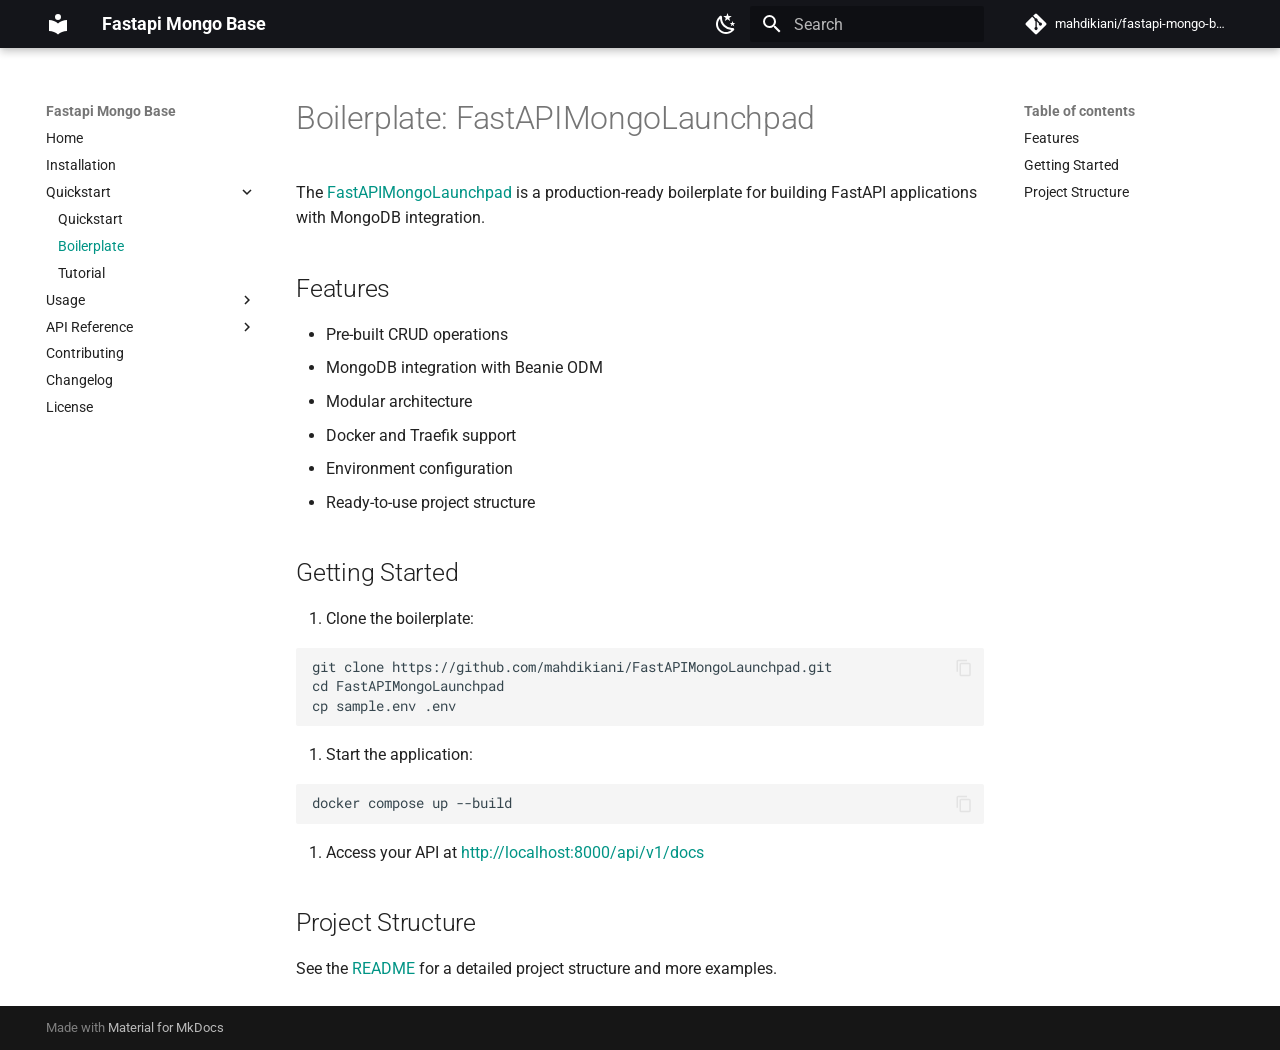
==== boilerplate/index.html @ 97eb563d "Deployed 0d3d8ae with MkDocs version: 1.6.1" ====
<!doctype html>
<html lang="en" class="no-js">
  <head>
    
      <meta charset="utf-8">
      <meta name="viewport" content="width=device-width,initial-scale=1">
      
      
      
      
        <link rel="prev" href="../quickstart/">
      
      
        <link rel="next" href="../tutorial/">
      
      
      <link rel="icon" href="../assets/images/favicon.png">
      <meta name="generator" content="mkdocs-1.6.1, mkdocs-material-9.6.14">
    
    
      
        <title>Boilerplate - Fastapi Mongo Base</title>
      
    
    
      <link rel="stylesheet" href="../assets/stylesheets/main.342714a4.min.css">
      
        
        <link rel="stylesheet" href="../assets/stylesheets/palette.06af60db.min.css">
      
      


    
    
      
    
    
      
        
        
        <link rel="preconnect" href="https://fonts.gstatic.com" crossorigin>
        <link rel="stylesheet" href="https://fonts.googleapis.com/css?family=Roboto:300,300i,400,400i,700,700i%7CRoboto+Mono:400,400i,700,700i&display=fallback">
        <style>:root{--md-text-font:"Roboto";--md-code-font:"Roboto Mono"}</style>
      
    
    
      <link rel="stylesheet" href="../assets/_mkdocstrings.css">
    
      <link rel="stylesheet" href="../extra.css">
    
    <script>__md_scope=new URL("..",location),__md_hash=e=>[...e].reduce(((e,_)=>(e<<5)-e+_.charCodeAt(0)),0),__md_get=(e,_=localStorage,t=__md_scope)=>JSON.parse(_.getItem(t.pathname+"."+e)),__md_set=(e,_,t=localStorage,a=__md_scope)=>{try{t.setItem(a.pathname+"."+e,JSON.stringify(_))}catch(e){}}</script>
    
      

    
    
    
  </head>
  
  
    
    
      
    
    
    
    
    <body dir="ltr" data-md-color-scheme="default" data-md-color-primary="teal" data-md-color-accent="amber">
  
    
    <input class="md-toggle" data-md-toggle="drawer" type="checkbox" id="__drawer" autocomplete="off">
    <input class="md-toggle" data-md-toggle="search" type="checkbox" id="__search" autocomplete="off">
    <label class="md-overlay" for="__drawer"></label>
    <div data-md-component="skip">
      
        
        <a href="#boilerplate-fastapimongolaunchpad" class="md-skip">
          Skip to content
        </a>
      
    </div>
    <div data-md-component="announce">
      
    </div>
    
    
      

  

<header class="md-header md-header--shadow" data-md-component="header">
  <nav class="md-header__inner md-grid" aria-label="Header">
    <a href=".." title="Fastapi Mongo Base" class="md-header__button md-logo" aria-label="Fastapi Mongo Base" data-md-component="logo">
      
  
  <svg xmlns="http://www.w3.org/2000/svg" viewBox="0 0 24 24"><path d="M12 8a3 3 0 0 0 3-3 3 3 0 0 0-3-3 3 3 0 0 0-3 3 3 3 0 0 0 3 3m0 3.54C9.64 9.35 6.5 8 3 8v11c3.5 0 6.64 1.35 9 3.54 2.36-2.19 5.5-3.54 9-3.54V8c-3.5 0-6.64 1.35-9 3.54"/></svg>

    </a>
    <label class="md-header__button md-icon" for="__drawer">
      
      <svg xmlns="http://www.w3.org/2000/svg" viewBox="0 0 24 24"><path d="M3 6h18v2H3zm0 5h18v2H3zm0 5h18v2H3z"/></svg>
    </label>
    <div class="md-header__title" data-md-component="header-title">
      <div class="md-header__ellipsis">
        <div class="md-header__topic">
          <span class="md-ellipsis">
            Fastapi Mongo Base
          </span>
        </div>
        <div class="md-header__topic" data-md-component="header-topic">
          <span class="md-ellipsis">
            
              Boilerplate
            
          </span>
        </div>
      </div>
    </div>
    
      
        <form class="md-header__option" data-md-component="palette">
  
    
    
    
    <input class="md-option" data-md-color-media="" data-md-color-scheme="default" data-md-color-primary="teal" data-md-color-accent="amber"  aria-label="Switch to dark mode"  type="radio" name="__palette" id="__palette_0">
    
      <label class="md-header__button md-icon" title="Switch to dark mode" for="__palette_1" hidden>
        <svg xmlns="http://www.w3.org/2000/svg" viewBox="0 0 24 24"><path d="m17.75 4.09-2.53 1.94.91 3.06-2.63-1.81-2.63 1.81.91-3.06-2.53-1.94L12.44 4l1.06-3 1.06 3zm3.5 6.91-1.64 1.25.59 1.98-1.7-1.17-1.7 1.17.59-1.98L15.75 11l2.06-.05L18.5 9l.69 1.95zm-2.28 4.95c.83-.08 1.72 1.1 1.19 1.85-.32.45-.66.87-1.08 1.27C15.17 23 8.84 23 4.94 19.07c-3.91-3.9-3.91-10.24 0-14.14.4-.4.82-.76 1.27-1.08.75-.53 1.93.36 1.85 1.19-.27 2.86.69 5.83 2.89 8.02a9.96 9.96 0 0 0 8.02 2.89m-1.64 2.02a12.08 12.08 0 0 1-7.8-3.47c-2.17-2.19-3.33-5-3.49-7.82-2.81 3.14-2.7 7.96.31 10.98 3.02 3.01 7.84 3.12 10.98.31"/></svg>
      </label>
    
  
    
    
    
    <input class="md-option" data-md-color-media="" data-md-color-scheme="slate" data-md-color-primary="teal" data-md-color-accent="amber"  aria-label="Switch to light mode"  type="radio" name="__palette" id="__palette_1">
    
      <label class="md-header__button md-icon" title="Switch to light mode" for="__palette_0" hidden>
        <svg xmlns="http://www.w3.org/2000/svg" viewBox="0 0 24 24"><path d="M12 7a5 5 0 0 1 5 5 5 5 0 0 1-5 5 5 5 0 0 1-5-5 5 5 0 0 1 5-5m0 2a3 3 0 0 0-3 3 3 3 0 0 0 3 3 3 3 0 0 0 3-3 3 3 0 0 0-3-3m0-7 2.39 3.42C13.65 5.15 12.84 5 12 5s-1.65.15-2.39.42zM3.34 7l4.16-.35A7.2 7.2 0 0 0 5.94 8.5c-.44.74-.69 1.5-.83 2.29zm.02 10 1.76-3.77a7.131 7.131 0 0 0 2.38 4.14zM20.65 7l-1.77 3.79a7.02 7.02 0 0 0-2.38-4.15zm-.01 10-4.14.36c.59-.51 1.12-1.14 1.54-1.86.42-.73.69-1.5.83-2.29zM12 22l-2.41-3.44c.74.27 1.55.44 2.41.44.82 0 1.63-.17 2.37-.44z"/></svg>
      </label>
    
  
</form>
      
    
    
      <script>var palette=__md_get("__palette");if(palette&&palette.color){if("(prefers-color-scheme)"===palette.color.media){var media=matchMedia("(prefers-color-scheme: light)"),input=document.querySelector(media.matches?"[data-md-color-media='(prefers-color-scheme: light)']":"[data-md-color-media='(prefers-color-scheme: dark)']");palette.color.media=input.getAttribute("data-md-color-media"),palette.color.scheme=input.getAttribute("data-md-color-scheme"),palette.color.primary=input.getAttribute("data-md-color-primary"),palette.color.accent=input.getAttribute("data-md-color-accent")}for(var[key,value]of Object.entries(palette.color))document.body.setAttribute("data-md-color-"+key,value)}</script>
    
    
    
      
      
        <label class="md-header__button md-icon" for="__search">
          
          <svg xmlns="http://www.w3.org/2000/svg" viewBox="0 0 24 24"><path d="M9.5 3A6.5 6.5 0 0 1 16 9.5c0 1.61-.59 3.09-1.56 4.23l.27.27h.79l5 5-1.5 1.5-5-5v-.79l-.27-.27A6.52 6.52 0 0 1 9.5 16 6.5 6.5 0 0 1 3 9.5 6.5 6.5 0 0 1 9.5 3m0 2C7 5 5 7 5 9.5S7 14 9.5 14 14 12 14 9.5 12 5 9.5 5"/></svg>
        </label>
        <div class="md-search" data-md-component="search" role="dialog">
  <label class="md-search__overlay" for="__search"></label>
  <div class="md-search__inner" role="search">
    <form class="md-search__form" name="search">
      <input type="text" class="md-search__input" name="query" aria-label="Search" placeholder="Search" autocapitalize="off" autocorrect="off" autocomplete="off" spellcheck="false" data-md-component="search-query" required>
      <label class="md-search__icon md-icon" for="__search">
        
        <svg xmlns="http://www.w3.org/2000/svg" viewBox="0 0 24 24"><path d="M9.5 3A6.5 6.5 0 0 1 16 9.5c0 1.61-.59 3.09-1.56 4.23l.27.27h.79l5 5-1.5 1.5-5-5v-.79l-.27-.27A6.52 6.52 0 0 1 9.5 16 6.5 6.5 0 0 1 3 9.5 6.5 6.5 0 0 1 9.5 3m0 2C7 5 5 7 5 9.5S7 14 9.5 14 14 12 14 9.5 12 5 9.5 5"/></svg>
        
        <svg xmlns="http://www.w3.org/2000/svg" viewBox="0 0 24 24"><path d="M20 11v2H8l5.5 5.5-1.42 1.42L4.16 12l7.92-7.92L13.5 5.5 8 11z"/></svg>
      </label>
      <nav class="md-search__options" aria-label="Search">
        
        <button type="reset" class="md-search__icon md-icon" title="Clear" aria-label="Clear" tabindex="-1">
          
          <svg xmlns="http://www.w3.org/2000/svg" viewBox="0 0 24 24"><path d="M19 6.41 17.59 5 12 10.59 6.41 5 5 6.41 10.59 12 5 17.59 6.41 19 12 13.41 17.59 19 19 17.59 13.41 12z"/></svg>
        </button>
      </nav>
      
    </form>
    <div class="md-search__output">
      <div class="md-search__scrollwrap" tabindex="0" data-md-scrollfix>
        <div class="md-search-result" data-md-component="search-result">
          <div class="md-search-result__meta">
            Initializing search
          </div>
          <ol class="md-search-result__list" role="presentation"></ol>
        </div>
      </div>
    </div>
  </div>
</div>
      
    
    
      <div class="md-header__source">
        <a href="https://github.com/mahdikiani/fastapi-mongo-base" title="Go to repository" class="md-source" data-md-component="source">
  <div class="md-source__icon md-icon">
    
    <svg xmlns="http://www.w3.org/2000/svg" viewBox="0 0 448 512"><!--! Font Awesome Free 6.7.2 by @fontawesome - https://fontawesome.com License - https://fontawesome.com/license/free (Icons: CC BY 4.0, Fonts: SIL OFL 1.1, Code: MIT License) Copyright 2024 Fonticons, Inc.--><path d="M439.55 236.05 244 40.45a28.87 28.87 0 0 0-40.81 0l-40.66 40.63 51.52 51.52c27.06-9.14 52.68 16.77 43.39 43.68l49.66 49.66c34.23-11.8 61.18 31 35.47 56.69-26.49 26.49-70.21-2.87-56-37.34L240.22 199v121.85c25.3 12.54 22.26 41.85 9.08 55a34.34 34.34 0 0 1-48.55 0c-17.57-17.6-11.07-46.91 11.25-56v-123c-20.8-8.51-24.6-30.74-18.64-45L142.57 101 8.45 235.14a28.86 28.86 0 0 0 0 40.81l195.61 195.6a28.86 28.86 0 0 0 40.8 0l194.69-194.69a28.86 28.86 0 0 0 0-40.81"/></svg>
  </div>
  <div class="md-source__repository">
    mahdikiani/fastapi-mongo-base
  </div>
</a>
      </div>
    
  </nav>
  
</header>
    
    <div class="md-container" data-md-component="container">
      
      
        
          
        
      
      <main class="md-main" data-md-component="main">
        <div class="md-main__inner md-grid">
          
            
              
              <div class="md-sidebar md-sidebar--primary" data-md-component="sidebar" data-md-type="navigation" >
                <div class="md-sidebar__scrollwrap">
                  <div class="md-sidebar__inner">
                    



<nav class="md-nav md-nav--primary" aria-label="Navigation" data-md-level="0">
  <label class="md-nav__title" for="__drawer">
    <a href=".." title="Fastapi Mongo Base" class="md-nav__button md-logo" aria-label="Fastapi Mongo Base" data-md-component="logo">
      
  
  <svg xmlns="http://www.w3.org/2000/svg" viewBox="0 0 24 24"><path d="M12 8a3 3 0 0 0 3-3 3 3 0 0 0-3-3 3 3 0 0 0-3 3 3 3 0 0 0 3 3m0 3.54C9.64 9.35 6.5 8 3 8v11c3.5 0 6.64 1.35 9 3.54 2.36-2.19 5.5-3.54 9-3.54V8c-3.5 0-6.64 1.35-9 3.54"/></svg>

    </a>
    Fastapi Mongo Base
  </label>
  
    <div class="md-nav__source">
      <a href="https://github.com/mahdikiani/fastapi-mongo-base" title="Go to repository" class="md-source" data-md-component="source">
  <div class="md-source__icon md-icon">
    
    <svg xmlns="http://www.w3.org/2000/svg" viewBox="0 0 448 512"><!--! Font Awesome Free 6.7.2 by @fontawesome - https://fontawesome.com License - https://fontawesome.com/license/free (Icons: CC BY 4.0, Fonts: SIL OFL 1.1, Code: MIT License) Copyright 2024 Fonticons, Inc.--><path d="M439.55 236.05 244 40.45a28.87 28.87 0 0 0-40.81 0l-40.66 40.63 51.52 51.52c27.06-9.14 52.68 16.77 43.39 43.68l49.66 49.66c34.23-11.8 61.18 31 35.47 56.69-26.49 26.49-70.21-2.87-56-37.34L240.22 199v121.85c25.3 12.54 22.26 41.85 9.08 55a34.34 34.34 0 0 1-48.55 0c-17.57-17.6-11.07-46.91 11.25-56v-123c-20.8-8.51-24.6-30.74-18.64-45L142.57 101 8.45 235.14a28.86 28.86 0 0 0 0 40.81l195.61 195.6a28.86 28.86 0 0 0 40.8 0l194.69-194.69a28.86 28.86 0 0 0 0-40.81"/></svg>
  </div>
  <div class="md-source__repository">
    mahdikiani/fastapi-mongo-base
  </div>
</a>
    </div>
  
  <ul class="md-nav__list" data-md-scrollfix>
    
      
      
  
  
  
  
    <li class="md-nav__item">
      <a href=".." class="md-nav__link">
        
  
  
  <span class="md-ellipsis">
    Home
    
  </span>
  

      </a>
    </li>
  

    
      
      
  
  
  
  
    <li class="md-nav__item">
      <a href="../installation/" class="md-nav__link">
        
  
  
  <span class="md-ellipsis">
    Installation
    
  </span>
  

      </a>
    </li>
  

    
      
      
  
  
    
  
  
  
    
    
    
    
    
    <li class="md-nav__item md-nav__item--active md-nav__item--nested">
      
        
        
        <input class="md-nav__toggle md-toggle " type="checkbox" id="__nav_3" checked>
        
          
          <label class="md-nav__link" for="__nav_3" id="__nav_3_label" tabindex="0">
            
  
  
  <span class="md-ellipsis">
    Quickstart
    
  </span>
  

            <span class="md-nav__icon md-icon"></span>
          </label>
        
        <nav class="md-nav" data-md-level="1" aria-labelledby="__nav_3_label" aria-expanded="true">
          <label class="md-nav__title" for="__nav_3">
            <span class="md-nav__icon md-icon"></span>
            Quickstart
          </label>
          <ul class="md-nav__list" data-md-scrollfix>
            
              
                
  
  
  
  
    <li class="md-nav__item">
      <a href="../quickstart/" class="md-nav__link">
        
  
  
  <span class="md-ellipsis">
    Quickstart
    
  </span>
  

      </a>
    </li>
  

              
            
              
                
  
  
    
  
  
  
    <li class="md-nav__item md-nav__item--active">
      
      <input class="md-nav__toggle md-toggle" type="checkbox" id="__toc">
      
      
        
      
      
        <label class="md-nav__link md-nav__link--active" for="__toc">
          
  
  
  <span class="md-ellipsis">
    Boilerplate
    
  </span>
  

          <span class="md-nav__icon md-icon"></span>
        </label>
      
      <a href="./" class="md-nav__link md-nav__link--active">
        
  
  
  <span class="md-ellipsis">
    Boilerplate
    
  </span>
  

      </a>
      
        

<nav class="md-nav md-nav--secondary" aria-label="Table of contents">
  
  
  
    
  
  
    <label class="md-nav__title" for="__toc">
      <span class="md-nav__icon md-icon"></span>
      Table of contents
    </label>
    <ul class="md-nav__list" data-md-component="toc" data-md-scrollfix>
      
        <li class="md-nav__item">
  <a href="#features" class="md-nav__link">
    <span class="md-ellipsis">
      Features
    </span>
  </a>
  
</li>
      
        <li class="md-nav__item">
  <a href="#getting-started" class="md-nav__link">
    <span class="md-ellipsis">
      Getting Started
    </span>
  </a>
  
</li>
      
        <li class="md-nav__item">
  <a href="#project-structure" class="md-nav__link">
    <span class="md-ellipsis">
      Project Structure
    </span>
  </a>
  
</li>
      
    </ul>
  
</nav>
      
    </li>
  

              
            
              
                
  
  
  
  
    <li class="md-nav__item">
      <a href="../tutorial/" class="md-nav__link">
        
  
  
  <span class="md-ellipsis">
    Tutorial
    
  </span>
  

      </a>
    </li>
  

              
            
          </ul>
        </nav>
      
    </li>
  

    
      
      
  
  
  
  
    
    
    
    
    
    <li class="md-nav__item md-nav__item--nested">
      
        
        
        <input class="md-nav__toggle md-toggle " type="checkbox" id="__nav_4" >
        
          
          <label class="md-nav__link" for="__nav_4" id="__nav_4_label" tabindex="0">
            
  
  
  <span class="md-ellipsis">
    Usage
    
  </span>
  

            <span class="md-nav__icon md-icon"></span>
          </label>
        
        <nav class="md-nav" data-md-level="1" aria-labelledby="__nav_4_label" aria-expanded="false">
          <label class="md-nav__title" for="__nav_4">
            <span class="md-nav__icon md-icon"></span>
            Usage
          </label>
          <ul class="md-nav__list" data-md-scrollfix>
            
              
                
  
  
  
  
    <li class="md-nav__item">
      <a href="../usage/" class="md-nav__link">
        
  
  
  <span class="md-ellipsis">
    usage
    
  </span>
  

      </a>
    </li>
  

              
            
          </ul>
        </nav>
      
    </li>
  

    
      
      
  
  
  
  
    
    
    
    
    
    <li class="md-nav__item md-nav__item--nested">
      
        
        
        <input class="md-nav__toggle md-toggle " type="checkbox" id="__nav_5" >
        
          
          <label class="md-nav__link" for="__nav_5" id="__nav_5_label" tabindex="0">
            
  
  
  <span class="md-ellipsis">
    API Reference
    
  </span>
  

            <span class="md-nav__icon md-icon"></span>
          </label>
        
        <nav class="md-nav" data-md-level="1" aria-labelledby="__nav_5_label" aria-expanded="false">
          <label class="md-nav__title" for="__nav_5">
            <span class="md-nav__icon md-icon"></span>
            API Reference
          </label>
          <ul class="md-nav__list" data-md-scrollfix>
            
              
                
  
  
  
  
    <li class="md-nav__item">
      <a href="../endpoints/" class="md-nav__link">
        
  
  
  <span class="md-ellipsis">
    Endpoints
    
  </span>
  

      </a>
    </li>
  

              
            
              
                
  
  
  
  
    <li class="md-nav__item">
      <a href="../settings/" class="md-nav__link">
        
  
  
  <span class="md-ellipsis">
    Settings
    
  </span>
  

      </a>
    </li>
  

              
            
          </ul>
        </nav>
      
    </li>
  

    
      
      
  
  
  
  
    <li class="md-nav__item">
      <a href="../contributing/" class="md-nav__link">
        
  
  
  <span class="md-ellipsis">
    Contributing
    
  </span>
  

      </a>
    </li>
  

    
      
      
  
  
  
  
    <li class="md-nav__item">
      <a href="../changelog/" class="md-nav__link">
        
  
  
  <span class="md-ellipsis">
    Changelog
    
  </span>
  

      </a>
    </li>
  

    
      
      
  
  
  
  
    <li class="md-nav__item">
      <a href="../license/" class="md-nav__link">
        
  
  
  <span class="md-ellipsis">
    License
    
  </span>
  

      </a>
    </li>
  

    
  </ul>
</nav>
                  </div>
                </div>
              </div>
            
            
              
              <div class="md-sidebar md-sidebar--secondary" data-md-component="sidebar" data-md-type="toc" >
                <div class="md-sidebar__scrollwrap">
                  <div class="md-sidebar__inner">
                    

<nav class="md-nav md-nav--secondary" aria-label="Table of contents">
  
  
  
    
  
  
    <label class="md-nav__title" for="__toc">
      <span class="md-nav__icon md-icon"></span>
      Table of contents
    </label>
    <ul class="md-nav__list" data-md-component="toc" data-md-scrollfix>
      
        <li class="md-nav__item">
  <a href="#features" class="md-nav__link">
    <span class="md-ellipsis">
      Features
    </span>
  </a>
  
</li>
      
        <li class="md-nav__item">
  <a href="#getting-started" class="md-nav__link">
    <span class="md-ellipsis">
      Getting Started
    </span>
  </a>
  
</li>
      
        <li class="md-nav__item">
  <a href="#project-structure" class="md-nav__link">
    <span class="md-ellipsis">
      Project Structure
    </span>
  </a>
  
</li>
      
    </ul>
  
</nav>
                  </div>
                </div>
              </div>
            
          
          
            <div class="md-content" data-md-component="content">
              <article class="md-content__inner md-typeset">
                
                  


  
  


<h1 id="boilerplate-fastapimongolaunchpad">Boilerplate: FastAPIMongoLaunchpad</h1>
<p>The <a href="https://github.com/mahdikiani/FastAPIMongoLaunchpad/">FastAPIMongoLaunchpad</a> is a production-ready boilerplate for building FastAPI applications with MongoDB integration.</p>
<h2 id="features">Features</h2>
<ul>
<li>Pre-built CRUD operations</li>
<li>MongoDB integration with Beanie ODM</li>
<li>Modular architecture</li>
<li>Docker and Traefik support</li>
<li>Environment configuration</li>
<li>Ready-to-use project structure</li>
</ul>
<h2 id="getting-started">Getting Started</h2>
<ol>
<li>Clone the boilerplate:</li>
</ol>
<pre><code class="language-bash">git clone https://github.com/mahdikiani/FastAPIMongoLaunchpad.git
cd FastAPIMongoLaunchpad
cp sample.env .env
</code></pre>
<ol>
<li>Start the application:</li>
</ol>
<pre><code class="language-bash">docker compose up --build
</code></pre>
<ol>
<li>Access your API at <a href="http://localhost:8000/api/v1/docs">http://localhost:8000/api/v1/docs</a></li>
</ol>
<h2 id="project-structure">Project Structure</h2>
<p>See the <a href="https://github.com/mahdikiani/FastAPIMongoLaunchpad/blob/main/README.md">README</a> for a detailed project structure and more examples. </p>












                
              </article>
            </div>
          
          
<script>var target=document.getElementById(location.hash.slice(1));target&&target.name&&(target.checked=target.name.startsWith("__tabbed_"))</script>
        </div>
        
      </main>
      
        <footer class="md-footer">
  
  <div class="md-footer-meta md-typeset">
    <div class="md-footer-meta__inner md-grid">
      <div class="md-copyright">
  
  
    Made with
    <a href="https://squidfunk.github.io/mkdocs-material/" target="_blank" rel="noopener">
      Material for MkDocs
    </a>
  
</div>
      
    </div>
  </div>
</footer>
      
    </div>
    <div class="md-dialog" data-md-component="dialog">
      <div class="md-dialog__inner md-typeset"></div>
    </div>
    
    
    
      
      <script id="__config" type="application/json">{"base": "..", "features": ["content.code.copy", "content.code.annotate"], "search": "../assets/javascripts/workers/search.d50fe291.min.js", "tags": null, "translations": {"clipboard.copied": "Copied to clipboard", "clipboard.copy": "Copy to clipboard", "search.result.more.one": "1 more on this page", "search.result.more.other": "# more on this page", "search.result.none": "No matching documents", "search.result.one": "1 matching document", "search.result.other": "# matching documents", "search.result.placeholder": "Type to start searching", "search.result.term.missing": "Missing", "select.version": "Select version"}, "version": null}</script>
    
    
      <script src="../assets/javascripts/bundle.13a4f30d.min.js"></script>
      
    
  </body>
</html>
---- assets/stylesheets/main.342714a4.min.css ----
@charset "UTF-8";html{-webkit-text-size-adjust:none;-moz-text-size-adjust:none;text-size-adjust:none;box-sizing:border-box}*,:after,:before{box-sizing:inherit}@media (prefers-reduced-motion){*,:after,:before{transition:none!important}}body{margin:0}a,button,input,label{-webkit-tap-highlight-color:transparent}a{color:inherit;text-decoration:none}hr{border:0;box-sizing:initial;display:block;height:.05rem;overflow:visible;padding:0}small{font-size:80%}sub,sup{line-height:1em}img{border-style:none}table{border-collapse:initial;border-spacing:0}td,th{font-weight:400;vertical-align:top}button{background:#0000;border:0;font-family:inherit;font-size:inherit;margin:0;padding:0}input{border:0;outline:none}:root{--md-primary-fg-color:#4051b5;--md-primary-fg-color--light:#5d6cc0;--md-primary-fg-color--dark:#303fa1;--md-primary-bg-color:#fff;--md-primary-bg-color--light:#ffffffb3;--md-accent-fg-color:#526cfe;--md-accent-fg-color--transparent:#526cfe1a;--md-accent-bg-color:#fff;--md-accent-bg-color--light:#ffffffb3}[data-md-color-scheme=default]{color-scheme:light}[data-md-color-scheme=default] img[src$="#gh-dark-mode-only"],[data-md-color-scheme=default] img[src$="#only-dark"]{display:none}:root,[data-md-color-scheme=default]{--md-hue:225deg;--md-default-fg-color:#000000de;--md-default-fg-color--light:#0000008a;--md-default-fg-color--lighter:#00000052;--md-default-fg-color--lightest:#00000012;--md-default-bg-color:#fff;--md-default-bg-color--light:#ffffffb3;--md-default-bg-color--lighter:#ffffff4d;--md-default-bg-color--lightest:#ffffff1f;--md-code-fg-color:#36464e;--md-code-bg-color:#f5f5f5;--md-code-hl-color:#4287ff;--md-code-hl-color--light:#4287ff1a;--md-code-hl-number-color:#d52a2a;--md-code-hl-special-color:#db1457;--md-code-hl-function-color:#a846b9;--md-code-hl-constant-color:#6e59d9;--md-code-hl-keyword-color:#3f6ec6;--md-code-hl-string-color:#1c7d4d;--md-code-hl-name-color:var(--md-code-fg-color);--md-code-hl-operator-color:var(--md-default-fg-color--light);--md-code-hl-punctuation-color:var(--md-default-fg-color--light);--md-code-hl-comment-color:var(--md-default-fg-color--light);--md-code-hl-generic-color:var(--md-default-fg-color--light);--md-code-hl-variable-color:var(--md-default-fg-color--light);--md-typeset-color:var(--md-default-fg-color);--md-typeset-a-color:var(--md-primary-fg-color);--md-typeset-del-color:#f5503d26;--md-typeset-ins-color:#0bd57026;--md-typeset-kbd-color:#fafafa;--md-typeset-kbd-accent-color:#fff;--md-typeset-kbd-border-color:#b8b8b8;--md-typeset-mark-color:#ffff0080;--md-typeset-table-color:#0000001f;--md-typeset-table-color--light:rgba(0,0,0,.035);--md-admonition-fg-color:var(--md-default-fg-color);--md-admonition-bg-color:var(--md-default-bg-color);--md-warning-fg-color:#000000de;--md-warning-bg-color:#ff9;--md-footer-fg-color:#fff;--md-footer-fg-color--light:#ffffffb3;--md-footer-fg-color--lighter:#ffffff73;--md-footer-bg-color:#000000de;--md-footer-bg-color--dark:#00000052;--md-shadow-z1:0 0.2rem 0.5rem #0000000d,0 0 0.05rem #0000001a;--md-shadow-z2:0 0.2rem 0.5rem #0000001a,0 0 0.05rem #00000040;--md-shadow-z3:0 0.2rem 0.5rem #0003,0 0 0.05rem #00000059}.md-icon svg{fill:currentcolor;display:block;height:1.2rem;width:1.2rem}body{-webkit-font-smoothing:antialiased;-moz-osx-font-smoothing:grayscale;--md-text-font-family:var(--md-text-font,_),-apple-system,BlinkMacSystemFont,Helvetica,Arial,sans-serif;--md-code-font-family:var(--md-code-font,_),SFMono-Regular,Consolas,Menlo,monospace}aside,body,input{font-feature-settings:"kern","liga";color:var(--md-typeset-color);font-family:var(--md-text-font-family)}code,kbd,pre{font-feature-settings:"kern";font-family:var(--md-code-font-family)}:root{--md-typeset-table-sort-icon:url('data:image/svg+xml;charset=utf-8,<svg xmlns="http://www.w3.org/2000/svg" viewBox="0 0 24 24"><path d="m18 21-4-4h3V7h-3l4-4 4 4h-3v10h3M2 19v-2h10v2M2 13v-2h7v2M2 7V5h4v2z"/></svg>');--md-typeset-table-sort-icon--asc:url('data:image/svg+xml;charset=utf-8,<svg xmlns="http://www.w3.org/2000/svg" viewBox="0 0 24 24"><path d="M19 17h3l-4 4-4-4h3V3h2M2 17h10v2H2M6 5v2H2V5m0 6h7v2H2z"/></svg>');--md-typeset-table-sort-icon--desc:url('data:image/svg+xml;charset=utf-8,<svg xmlns="http://www.w3.org/2000/svg" viewBox="0 0 24 24"><path d="M19 7h3l-4-4-4 4h3v14h2M2 17h10v2H2M6 5v2H2V5m0 6h7v2H2z"/></svg>')}.md-typeset{-webkit-print-color-adjust:exact;color-adjust:exact;font-size:.8rem;line-height:1.6;overflow-wrap:break-word}@media print{.md-typeset{font-size:.68rem}}.md-typeset blockquote,.md-typeset dl,.md-typeset figure,.md-typeset ol,.md-typeset pre,.md-typeset ul{margin-bottom:1em;margin-top:1em}.md-typeset h1{color:var(--md-default-fg-color--light);font-size:2em;line-height:1.3;margin:0 0 1.25em}.md-typeset h1,.md-typeset h2{font-weight:300;letter-spacing:-.01em}.md-typeset h2{font-size:1.5625em;line-height:1.4;margin:1.6em 0 .64em}.md-typeset h3{font-size:1.25em;font-weight:400;letter-spacing:-.01em;line-height:1.5;margin:1.6em 0 .8em}.md-typeset h2+h3{margin-top:.8em}.md-typeset h4{font-weight:700;letter-spacing:-.01em;margin:1em 0}.md-typeset h5,.md-typeset h6{color:var(--md-default-fg-color--light);font-size:.8em;font-weight:700;letter-spacing:-.01em;margin:1.25em 0}.md-typeset h5{text-transform:uppercase}.md-typeset h5 code{text-transform:none}.md-typeset hr{border-bottom:.05rem solid var(--md-default-fg-color--lightest);display:flow-root;margin:1.5em 0}.md-typeset a{color:var(--md-typeset-a-color);word-break:break-word}.md-typeset a,.md-typeset a:before{transition:color 125ms}.md-typeset a:focus,.md-typeset a:hover{color:var(--md-accent-fg-color)}.md-typeset a:focus code,.md-typeset a:hover code{background-color:var(--md-accent-fg-color--transparent)}.md-typeset a code{color:currentcolor;transition:background-color 125ms}.md-typeset a.focus-visible{outline-color:var(--md-accent-fg-color);outline-offset:.2rem}.md-typeset code,.md-typeset kbd,.md-typeset pre{color:var(--md-code-fg-color);direction:ltr;font-variant-ligatures:none}@media print{.md-typeset code,.md-typeset kbd,.md-typeset pre{white-space:pre-wrap}}.md-typeset code{background-color:var(--md-code-bg-color);border-radius:.1rem;-webkit-box-decoration-break:clone;box-decoration-break:clone;font-size:.85em;padding:0 .2941176471em;word-break:break-word}.md-typeset code:not(.focus-visible){-webkit-tap-highlight-color:transparent;outline:none}.md-typeset pre{display:flow-root;line-height:1.4;position:relative}.md-typeset pre>code{-webkit-box-decoration-break:slice;box-decoration-break:slice;box-shadow:none;display:block;margin:0;outline-color:var(--md-accent-fg-color);overflow:auto;padding:.7720588235em 1.1764705882em;scrollbar-color:var(--md-default-fg-color--lighter) #0000;scrollbar-width:thin;touch-action:auto;word-break:normal}.md-typeset pre>code:hover{scrollbar-color:var(--md-accent-fg-color) #0000}.md-typeset pre>code::-webkit-scrollbar{height:.2rem;width:.2rem}.md-typeset pre>code::-webkit-scrollbar-thumb{background-color:var(--md-default-fg-color--lighter)}.md-typeset pre>code::-webkit-scrollbar-thumb:hover{background-color:var(--md-accent-fg-color)}.md-typeset kbd{background-color:var(--md-typeset-kbd-color);border-radius:.1rem;box-shadow:0 .1rem 0 .05rem var(--md-typeset-kbd-border-color),0 .1rem 0 var(--md-typeset-kbd-border-color),0 -.1rem .2rem var(--md-typeset-kbd-accent-color) inset;color:var(--md-default-fg-color);display:inline-block;font-size:.75em;padding:0 .6666666667em;vertical-align:text-top;word-break:break-word}.md-typeset mark{background-color:var(--md-typeset-mark-color);-webkit-box-decoration-break:clone;box-decoration-break:clone;color:inherit;word-break:break-word}.md-typeset abbr{border-bottom:.05rem dotted var(--md-default-fg-color--light);cursor:help;text-decoration:none}.md-typeset small{opacity:.75}[dir=ltr] .md-typeset sub,[dir=ltr] .md-typeset sup{margin-left:.078125em}[dir=rtl] .md-typeset sub,[dir=rtl] .md-typeset sup{margin-right:.078125em}[dir=ltr] .md-typeset blockquote{padding-left:.6rem}[dir=rtl] .md-typeset blockquote{padding-right:.6rem}[dir=ltr] .md-typeset blockquote{border-left:.2rem solid var(--md-default-fg-color--lighter)}[dir=rtl] .md-typeset blockquote{border-right:.2rem solid var(--md-default-fg-color--lighter)}.md-typeset blockquote{color:var(--md-default-fg-color--light);margin-left:0;margin-right:0}.md-typeset ul{list-style-type:disc}.md-typeset ul[type]{list-style-type:revert-layer}[dir=ltr] .md-typeset ol,[dir=ltr] .md-typeset ul{margin-left:.625em}[dir=rtl] .md-typeset ol,[dir=rtl] .md-typeset ul{margin-right:.625em}.md-typeset ol,.md-typeset ul{padding:0}.md-typeset ol:not([hidden]),.md-typeset ul:not([hidden]){display:flow-root}.md-typeset ol ol,.md-typeset ul ol{list-style-type:lower-alpha}.md-typeset ol ol ol,.md-typeset ul ol ol{list-style-type:lower-roman}.md-typeset ol ol ol ol,.md-typeset ul ol ol ol{list-style-type:upper-alpha}.md-typeset ol ol ol ol ol,.md-typeset ul ol ol ol ol{list-style-type:upper-roman}.md-typeset ol[type],.md-typeset ul[type]{list-style-type:revert-layer}[dir=ltr] .md-typeset ol li,[dir=ltr] .md-typeset ul li{margin-left:1.25em}[dir=rtl] .md-typeset ol li,[dir=rtl] .md-typeset ul li{margin-right:1.25em}.md-typeset ol li,.md-typeset ul li{margin-bottom:.5em}.md-typeset ol li blockquote,.md-typeset ol li p,.md-typeset ul li blockquote,.md-typeset ul li p{margin:.5em 0}.md-typeset ol li:last-child,.md-typeset ul li:last-child{margin-bottom:0}[dir=ltr] .md-typeset ol li ol,[dir=ltr] .md-typeset ol li ul,[dir=ltr] .md-typeset ul li ol,[dir=ltr] .md-typeset ul li ul{margin-left:.625em}[dir=rtl] .md-typeset ol li ol,[dir=rtl] .md-typeset ol li ul,[dir=rtl] .md-typeset ul li ol,[dir=rtl] .md-typeset ul li ul{margin-right:.625em}.md-typeset ol li ol,.md-typeset ol li ul,.md-typeset ul li ol,.md-typeset ul li ul{margin-bottom:.5em;margin-top:.5em}[dir=ltr] .md-typeset dd{margin-left:1.875em}[dir=rtl] .md-typeset dd{margin-right:1.875em}.md-typeset dd{margin-bottom:1.5em;margin-top:1em}.md-typeset img,.md-typeset svg,.md-typeset video{height:auto;max-width:100%}.md-typeset img[align=left]{margin:1em 1em 1em 0}.md-typeset img[align=right]{margin:1em 0 1em 1em}.md-typeset img[align]:only-child{margin-top:0}.md-typeset figure{display:flow-root;margin:1em auto;max-width:100%;text-align:center;width:-moz-fit-content;width:fit-content}.md-typeset figure img{display:block;margin:0 auto}.md-typeset figcaption{font-style:italic;margin:1em auto;max-width:24rem}.md-typeset iframe{max-width:100%}.md-typeset table:not([class]){background-color:var(--md-default-bg-color);border:.05rem solid var(--md-typeset-table-color);border-radius:.1rem;display:inline-block;font-size:.64rem;max-width:100%;overflow:auto;touch-action:auto}@media print{.md-typeset table:not([class]){display:table}}.md-typeset table:not([class])+*{margin-top:1.5em}.md-typeset table:not([class]) td>:first-child,.md-typeset table:not([class]) th>:first-child{margin-top:0}.md-typeset table:not([class]) td>:last-child,.md-typeset table:not([class]) th>:last-child{margin-bottom:0}.md-typeset table:not([class]) td:not([align]),.md-typeset table:not([class]) th:not([align]){text-align:left}[dir=rtl] .md-typeset table:not([class]) td:not([align]),[dir=rtl] .md-typeset table:not([class]) th:not([align]){text-align:right}.md-typeset table:not([class]) th{font-weight:700;min-width:5rem;padding:.9375em 1.25em;vertical-align:top}.md-typeset table:not([class]) td{border-top:.05rem solid var(--md-typeset-table-color);padding:.9375em 1.25em;vertical-align:top}.md-typeset table:not([class]) tbody tr{transition:background-color 125ms}.md-typeset table:not([class]) tbody tr:hover{background-color:var(--md-typeset-table-color--light);box-shadow:0 .05rem 0 var(--md-default-bg-color) inset}.md-typeset table:not([class]) a{word-break:normal}.md-typeset table th[role=columnheader]{cursor:pointer}[dir=ltr] .md-typeset table th[role=columnheader]:after{margin-left:.5em}[dir=rtl] .md-typeset table th[role=columnheader]:after{margin-right:.5em}.md-typeset table th[role=columnheader]:after{content:"";display:inline-block;height:1.2em;-webkit-mask-image:var(--md-typeset-table-sort-icon);mask-image:var(--md-typeset-table-sort-icon);-webkit-mask-repeat:no-repeat;mask-repeat:no-repeat;-webkit-mask-size:contain;mask-size:contain;transition:background-color 125ms;vertical-align:text-bottom;width:1.2em}.md-typeset table th[role=columnheader]:hover:after{background-color:var(--md-default-fg-color--lighter)}.md-typeset table th[role=columnheader][aria-sort=ascending]:after{background-color:var(--md-default-fg-color--light);-webkit-mask-image:var(--md-typeset-table-sort-icon--asc);mask-image:var(--md-typeset-table-sort-icon--asc)}.md-typeset table th[role=columnheader][aria-sort=descending]:after{background-color:var(--md-default-fg-color--light);-webkit-mask-image:var(--md-typeset-table-sort-icon--desc);mask-image:var(--md-typeset-table-sort-icon--desc)}.md-typeset__scrollwrap{margin:1em -.8rem;overflow-x:auto;touch-action:auto}.md-typeset__table{display:inline-block;margin-bottom:.5em;padding:0 .8rem}@media print{.md-typeset__table{display:block}}html .md-typeset__table table{display:table;margin:0;overflow:hidden;width:100%}@media screen and (max-width:44.984375em){.md-content__inner>pre{margin:1em -.8rem}.md-content__inner>pre code{border-radius:0}}.md-typeset .md-author{border-radius:100%;display:block;flex-shrink:0;height:1.6rem;overflow:hidden;position:relative;transition:color 125ms,transform 125ms;width:1.6rem}.md-typeset .md-author img{display:block}.md-typeset .md-author--more{background:var(--md-default-fg-color--lightest);color:var(--md-default-fg-color--lighter);font-size:.6rem;font-weight:700;line-height:1.6rem;text-align:center}.md-typeset .md-author--long{height:2.4rem;width:2.4rem}.md-typeset a.md-author{transform:scale(1)}.md-typeset a.md-author img{border-radius:100%;filter:grayscale(100%) opacity(75%);transition:filter 125ms}.md-typeset a.md-author:focus,.md-typeset a.md-author:hover{transform:scale(1.1);z-index:1}.md-typeset a.md-author:focus img,.md-typeset a.md-author:hover img{filter:grayscale(0)}.md-banner{background-color:var(--md-footer-bg-color);color:var(--md-footer-fg-color);overflow:auto}@media print{.md-banner{display:none}}.md-banner--warning{background-color:var(--md-warning-bg-color);color:var(--md-warning-fg-color)}.md-banner__inner{font-size:.7rem;margin:.6rem auto;padding:0 .8rem}[dir=ltr] .md-banner__button{float:right}[dir=rtl] .md-banner__button{float:left}.md-banner__button{color:inherit;cursor:pointer;transition:opacity .25s}.no-js .md-banner__button{display:none}.md-banner__button:hover{opacity:.7}html{font-size:125%;height:100%;overflow-x:hidden}@media screen and (min-width:100em){html{font-size:137.5%}}@media screen and (min-width:125em){html{font-size:150%}}body{background-color:var(--md-default-bg-color);display:flex;flex-direction:column;font-size:.5rem;min-height:100%;position:relative;width:100%}@media print{body{display:block}}@media screen and (max-width:59.984375em){body[data-md-scrolllock]{position:fixed}}.md-grid{margin-left:auto;margin-right:auto;max-width:61rem}.md-container{display:flex;flex-direction:column;flex-grow:1}@media print{.md-container{display:block}}.md-main{flex-grow:1}.md-main__inner{display:flex;height:100%;margin-top:1.5rem}.md-ellipsis{overflow:hidden;text-overflow:ellipsis}.md-toggle{display:none}.md-option{height:0;opacity:0;position:absolute;width:0}.md-option:checked+label:not([hidden]){display:block}.md-option.focus-visible+label{outline-color:var(--md-accent-fg-color);outline-style:auto}.md-skip{background-color:var(--md-default-fg-color);border-radius:.1rem;color:var(--md-default-bg-color);font-size:.64rem;margin:.5rem;opacity:0;outline-color:var(--md-accent-fg-color);padding:.3rem .5rem;position:fixed;transform:translateY(.4rem);z-index:-1}.md-skip:focus{opacity:1;transform:translateY(0);transition:transform .25s cubic-bezier(.4,0,.2,1),opacity 175ms 75ms;z-index:10}@page{margin:25mm}:root{--md-clipboard-icon:url('data:image/svg+xml;charset=utf-8,<svg xmlns="http://www.w3.org/2000/svg" viewBox="0 0 24 24"><path d="M19 21H8V7h11m0-2H8a2 2 0 0 0-2 2v14a2 2 0 0 0 2 2h11a2 2 0 0 0 2-2V7a2 2 0 0 0-2-2m-3-4H4a2 2 0 0 0-2 2v14h2V3h12z"/></svg>')}.md-clipboard{border-radius:.1rem;color:var(--md-default-fg-color--lightest);cursor:pointer;height:1.5em;outline-color:var(--md-accent-fg-color);outline-offset:.1rem;position:absolute;right:.5em;top:.5em;transition:color .25s;width:1.5em;z-index:1}@media print{.md-clipboard{display:none}}.md-clipboard:not(.focus-visible){-webkit-tap-highlight-color:transparent;outline:none}:hover>.md-clipboard{color:var(--md-default-fg-color--light)}.md-clipboard:focus,.md-clipboard:hover{color:var(--md-accent-fg-color)}.md-clipboard:after{background-color:currentcolor;content:"";display:block;height:1.125em;margin:0 auto;-webkit-mask-image:var(--md-clipboard-icon);mask-image:var(--md-clipboard-icon);-webkit-mask-position:center;mask-position:center;-webkit-mask-repeat:no-repeat;mask-repeat:no-repeat;-webkit-mask-size:contain;mask-size:contain;width:1.125em}.md-clipboard--inline{cursor:pointer}.md-clipboard--inline code{transition:color .25s,background-color .25s}.md-clipboard--inline:focus code,.md-clipboard--inline:hover code{background-color:var(--md-accent-fg-color--transparent);color:var(--md-accent-fg-color)}.md-typeset .md-code__content{display:grid}@keyframes consent{0%{opacity:0;transform:translateY(100%)}to{opacity:1;transform:translateY(0)}}@keyframes overlay{0%{opacity:0}to{opacity:1}}.md-consent__overlay{animation:overlay .25s both;-webkit-backdrop-filter:blur(.1rem);backdrop-filter:blur(.1rem);background-color:#0000008a;height:100%;opacity:1;position:fixed;top:0;width:100%;z-index:5}.md-consent__inner{animation:consent .5s cubic-bezier(.1,.7,.1,1) both;background-color:var(--md-default-bg-color);border:0;border-radius:.1rem;bottom:0;box-shadow:0 0 .2rem #0000001a,0 .2rem .4rem #0003;max-height:100%;overflow:auto;padding:0;position:fixed;width:100%;z-index:5}.md-consent__form{padding:.8rem}.md-consent__settings{display:none;margin:1em 0}input:checked+.md-consent__settings{display:block}.md-consent__controls{margin-bottom:.8rem}.md-typeset .md-consent__controls .md-button{display:inline}@media screen and (max-width:44.984375em){.md-typeset .md-consent__controls .md-button{display:block;margin-top:.4rem;text-align:center;width:100%}}.md-consent label{cursor:pointer}.md-content{flex-grow:1;min-width:0}.md-content__inner{margin:0 .8rem 1.2rem;padding-top:.6rem}@media screen and (min-width:76.25em){[dir=ltr] .md-sidebar--primary:not([hidden])~.md-content>.md-content__inner{margin-left:1.2rem}[dir=ltr] .md-sidebar--secondary:not([hidden])~.md-content>.md-content__inner,[dir=rtl] .md-sidebar--primary:not([hidden])~.md-content>.md-content__inner{margin-right:1.2rem}[dir=rtl] .md-sidebar--secondary:not([hidden])~.md-content>.md-content__inner{margin-left:1.2rem}}.md-content__inner:before{content:"";display:block;height:.4rem}.md-content__inner>:last-child{margin-bottom:0}[dir=ltr] .md-content__button{float:right}[dir=rtl] .md-content__button{float:left}[dir=ltr] .md-content__button{margin-left:.4rem}[dir=rtl] .md-content__button{margin-right:.4rem}.md-content__button{margin:.4rem 0;padding:0}@media print{.md-content__button{display:none}}.md-typeset .md-content__button{color:var(--md-default-fg-color--lighter)}.md-content__button svg{display:inline;vertical-align:top}[dir=rtl] .md-content__button svg{transform:scaleX(-1)}[dir=ltr] .md-dialog{right:.8rem}[dir=rtl] .md-dialog{left:.8rem}.md-dialog{background-color:var(--md-default-fg-color);border-radius:.1rem;bottom:.8rem;box-shadow:var(--md-shadow-z3);min-width:11.1rem;opacity:0;padding:.4rem .6rem;pointer-events:none;position:fixed;transform:translateY(100%);transition:transform 0ms .4s,opacity .4s;z-index:4}@media print{.md-dialog{display:none}}.md-dialog--active{opacity:1;pointer-events:auto;transform:translateY(0);transition:transform .4s cubic-bezier(.075,.85,.175,1),opacity .4s}.md-dialog__inner{color:var(--md-default-bg-color);font-size:.7rem}.md-feedback{margin:2em 0 1em;text-align:center}.md-feedback fieldset{border:none;margin:0;padding:0}.md-feedback__title{font-weight:700;margin:1em auto}.md-feedback__inner{position:relative}.md-feedback__list{display:flex;flex-wrap:wrap;place-content:baseline center;position:relative}.md-feedback__list:hover .md-icon:not(:disabled){color:var(--md-default-fg-color--lighter)}:disabled .md-feedback__list{min-height:1.8rem}.md-feedback__icon{color:var(--md-default-fg-color--light);cursor:pointer;flex-shrink:0;margin:0 .1rem;transition:color 125ms}.md-feedback__icon:not(:disabled).md-icon:hover{color:var(--md-accent-fg-color)}.md-feedback__icon:disabled{color:var(--md-default-fg-color--lightest);pointer-events:none}.md-feedback__note{opacity:0;position:relative;transform:translateY(.4rem);transition:transform .4s cubic-bezier(.1,.7,.1,1),opacity .15s}.md-feedback__note>*{margin:0 auto;max-width:16rem}:disabled .md-feedback__note{opacity:1;transform:translateY(0)}@media print{.md-feedback{display:none}}.md-footer{background-color:var(--md-footer-bg-color);color:var(--md-footer-fg-color)}@media print{.md-footer{display:none}}.md-footer__inner{justify-content:space-between;overflow:auto;padding:.2rem}.md-footer__inner:not([hidden]){display:flex}.md-footer__link{align-items:end;display:flex;flex-grow:0.01;margin-bottom:.4rem;margin-top:1rem;max-width:100%;outline-color:var(--md-accent-fg-color);overflow:hidden;transition:opacity .25s}.md-footer__link:focus,.md-footer__link:hover{opacity:.7}[dir=rtl] .md-footer__link svg{transform:scaleX(-1)}@media screen and (max-width:44.984375em){.md-footer__link--prev{flex-shrink:0}.md-footer__link--prev .md-footer__title{display:none}}[dir=ltr] .md-footer__link--next{margin-left:auto}[dir=rtl] .md-footer__link--next{margin-right:auto}.md-footer__link--next{text-align:right}[dir=rtl] .md-footer__link--next{text-align:left}.md-footer__title{flex-grow:1;font-size:.9rem;margin-bottom:.7rem;max-width:calc(100% - 2.4rem);padding:0 1rem;white-space:nowrap}.md-footer__button{margin:.2rem;padding:.4rem}.md-footer__direction{font-size:.64rem;opacity:.7}.md-footer-meta{background-color:var(--md-footer-bg-color--dark)}.md-footer-meta__inner{display:flex;flex-wrap:wrap;justify-content:space-between;padding:.2rem}html .md-footer-meta.md-typeset a{color:var(--md-footer-fg-color--light)}html .md-footer-meta.md-typeset a:focus,html .md-footer-meta.md-typeset a:hover{color:var(--md-footer-fg-color)}.md-copyright{color:var(--md-footer-fg-color--lighter);font-size:.64rem;margin:auto .6rem;padding:.4rem 0;width:100%}@media screen and (min-width:45em){.md-copyright{width:auto}}.md-copyright__highlight{color:var(--md-footer-fg-color--light)}.md-social{display:inline-flex;gap:.2rem;margin:0 .4rem;padding:.2rem 0 .6rem}@media screen and (min-width:45em){.md-social{padding:.6rem 0}}.md-social__link{display:inline-block;height:1.6rem;text-align:center;width:1.6rem}.md-social__link:before{line-height:1.9}.md-social__link svg{fill:currentcolor;max-height:.8rem;vertical-align:-25%}.md-typeset .md-button{border:.1rem solid;border-radius:.1rem;color:var(--md-primary-fg-color);cursor:pointer;display:inline-block;font-weight:700;padding:.625em 2em;transition:color 125ms,background-color 125ms,border-color 125ms}.md-typeset .md-button--primary{background-color:var(--md-primary-fg-color);border-color:var(--md-primary-fg-color);color:var(--md-primary-bg-color)}.md-typeset .md-button:focus,.md-typeset .md-button:hover{background-color:var(--md-accent-fg-color);border-color:var(--md-accent-fg-color);color:var(--md-accent-bg-color)}[dir=ltr] .md-typeset .md-input{border-top-left-radius:.1rem}[dir=ltr] .md-typeset .md-input,[dir=rtl] .md-typeset .md-input{border-top-right-radius:.1rem}[dir=rtl] .md-typeset .md-input{border-top-left-radius:.1rem}.md-typeset .md-input{border-bottom:.1rem solid var(--md-default-fg-color--lighter);box-shadow:var(--md-shadow-z1);font-size:.8rem;height:1.8rem;padding:0 .6rem;transition:border .25s,box-shadow .25s}.md-typeset .md-input:focus,.md-typeset .md-input:hover{border-bottom-color:var(--md-accent-fg-color);box-shadow:var(--md-shadow-z2)}.md-typeset .md-input--stretch{width:100%}.md-header{background-color:var(--md-primary-fg-color);box-shadow:0 0 .2rem #0000,0 .2rem .4rem #0000;color:var(--md-primary-bg-color);display:block;left:0;position:sticky;right:0;top:0;z-index:4}@media print{.md-header{display:none}}.md-header[hidden]{transform:translateY(-100%);transition:transform .25s cubic-bezier(.8,0,.6,1),box-shadow .25s}.md-header--shadow{box-shadow:0 0 .2rem #0000001a,0 .2rem .4rem #0003;transition:transform .25s cubic-bezier(.1,.7,.1,1),box-shadow .25s}.md-header__inner{align-items:center;display:flex;padding:0 .2rem}.md-header__button{color:currentcolor;cursor:pointer;margin:.2rem;outline-color:var(--md-accent-fg-color);padding:.4rem;position:relative;transition:opacity .25s;vertical-align:middle;z-index:1}.md-header__button:hover{opacity:.7}.md-header__button:not([hidden]){display:inline-block}.md-header__button:not(.focus-visible){-webkit-tap-highlight-color:transparent;outline:none}.md-header__button.md-logo{margin:.2rem;padding:.4rem}@media screen and (max-width:76.234375em){.md-header__button.md-logo{display:none}}.md-header__button.md-logo img,.md-header__button.md-logo svg{fill:currentcolor;display:block;height:1.2rem;width:auto}@media screen and (min-width:60em){.md-header__button[for=__search]{display:none}}.no-js .md-header__button[for=__search]{display:none}[dir=rtl] .md-header__button[for=__search] svg{transform:scaleX(-1)}@media screen and (min-width:76.25em){.md-header__button[for=__drawer]{display:none}}.md-header__topic{display:flex;max-width:100%;position:absolute;transition:transform .4s cubic-bezier(.1,.7,.1,1),opacity .15s;white-space:nowrap}.md-header__topic+.md-header__topic{opacity:0;pointer-events:none;transform:translateX(1.25rem);transition:transform .4s cubic-bezier(1,.7,.1,.1),opacity .15s;z-index:-1}[dir=rtl] .md-header__topic+.md-header__topic{transform:translateX(-1.25rem)}.md-header__topic:first-child{font-weight:700}[dir=ltr] .md-header__title{margin-left:1rem;margin-right:.4rem}[dir=rtl] .md-header__title{margin-left:.4rem;margin-right:1rem}.md-header__title{flex-grow:1;font-size:.9rem;height:2.4rem;line-height:2.4rem}.md-header__title--active .md-header__topic{opacity:0;pointer-events:none;transform:translateX(-1.25rem);transition:transform .4s cubic-bezier(1,.7,.1,.1),opacity .15s;z-index:-1}[dir=rtl] .md-header__title--active .md-header__topic{transform:translateX(1.25rem)}.md-header__title--active .md-header__topic+.md-header__topic{opacity:1;pointer-events:auto;transform:translateX(0);transition:transform .4s cubic-bezier(.1,.7,.1,1),opacity .15s;z-index:0}.md-header__title>.md-header__ellipsis{height:100%;position:relative;width:100%}.md-header__option{display:flex;flex-shrink:0;max-width:100%;transition:max-width 0ms .25s,opacity .25s .25s;white-space:nowrap}[data-md-toggle=search]:checked~.md-header .md-header__option{max-width:0;opacity:0;transition:max-width 0ms,opacity 0ms}.md-header__option>input{bottom:0}.md-header__source{display:none}@media screen and (min-width:60em){[dir=ltr] .md-header__source{margin-left:1rem}[dir=rtl] .md-header__source{margin-right:1rem}.md-header__source{display:block;max-width:11.7rem;width:11.7rem}}@media screen and (min-width:76.25em){[dir=ltr] .md-header__source{margin-left:1.4rem}[dir=rtl] .md-header__source{margin-right:1.4rem}}.md-meta{color:var(--md-default-fg-color--light);font-size:.7rem;line-height:1.3}.md-meta__list{display:inline-flex;flex-wrap:wrap;list-style:none;margin:0;padding:0}.md-meta__item:not(:last-child):after{content:"·";margin-left:.2rem;margin-right:.2rem}.md-meta__link{color:var(--md-typeset-a-color)}.md-meta__link:focus,.md-meta__link:hover{color:var(--md-accent-fg-color)}.md-draft{background-color:#ff1744;border-radius:.125em;color:#fff;display:inline-block;font-weight:700;padding-left:.5714285714em;padding-right:.5714285714em}:root{--md-nav-icon--prev:url('data:image/svg+xml;charset=utf-8,<svg xmlns="http://www.w3.org/2000/svg" viewBox="0 0 24 24"><path d="M20 11v2H8l5.5 5.5-1.42 1.42L4.16 12l7.92-7.92L13.5 5.5 8 11z"/></svg>');--md-nav-icon--next:url('data:image/svg+xml;charset=utf-8,<svg xmlns="http://www.w3.org/2000/svg" viewBox="0 0 24 24"><path d="M8.59 16.58 13.17 12 8.59 7.41 10 6l6 6-6 6z"/></svg>');--md-toc-icon:url('data:image/svg+xml;charset=utf-8,<svg xmlns="http://www.w3.org/2000/svg" viewBox="0 0 24 24"><path d="M3 9h14V7H3zm0 4h14v-2H3zm0 4h14v-2H3zm16 0h2v-2h-2zm0-10v2h2V7zm0 6h2v-2h-2z"/></svg>')}.md-nav{font-size:.7rem;line-height:1.3}.md-nav__title{color:var(--md-default-fg-color--light);display:block;font-weight:700;overflow:hidden;padding:0 .6rem;text-overflow:ellipsis}.md-nav__title .md-nav__button{display:none}.md-nav__title .md-nav__button img{height:100%;width:auto}.md-nav__title .md-nav__button.md-logo img,.md-nav__title .md-nav__button.md-logo svg{fill:currentcolor;display:block;height:2.4rem;max-width:100%;object-fit:contain;width:auto}.md-nav__list{list-style:none;margin:0;padding:0}.md-nav__link{align-items:flex-start;display:flex;gap:.4rem;margin-top:.625em;scroll-snap-align:start;transition:color 125ms}.md-nav__link--passed{color:var(--md-default-fg-color--light)}.md-nav__item .md-nav__link--active,.md-nav__item .md-nav__link--active code{color:var(--md-typeset-a-color)}.md-nav__link .md-ellipsis{position:relative}[dir=ltr] .md-nav__link .md-icon:last-child{margin-left:auto}[dir=rtl] .md-nav__link .md-icon:last-child{margin-right:auto}.md-nav__link svg{fill:currentcolor;flex-shrink:0;height:1.3em;position:relative}.md-nav__link[for]:focus,.md-nav__link[for]:hover,.md-nav__link[href]:focus,.md-nav__link[href]:hover{color:var(--md-accent-fg-color);cursor:pointer}.md-nav__link.focus-visible{outline-color:var(--md-accent-fg-color);outline-offset:.2rem}.md-nav--primary .md-nav__link[for=__toc]{display:none}.md-nav--primary .md-nav__link[for=__toc] .md-icon:after{background-color:currentcolor;display:block;height:100%;-webkit-mask-image:var(--md-toc-icon);mask-image:var(--md-toc-icon);width:100%}.md-nav--primary .md-nav__link[for=__toc]~.md-nav{display:none}.md-nav__container>.md-nav__link{margin-top:0}.md-nav__container>.md-nav__link:first-child{flex-grow:1;min-width:0}.md-nav__icon{flex-shrink:0}.md-nav__source{display:none}@media screen and (max-width:76.234375em){.md-nav--primary,.md-nav--primary .md-nav{background-color:var(--md-default-bg-color);display:flex;flex-direction:column;height:100%;left:0;position:absolute;right:0;top:0;z-index:1}.md-nav--primary .md-nav__item,.md-nav--primary .md-nav__title{font-size:.8rem;line-height:1.5}.md-nav--primary .md-nav__title{background-color:var(--md-default-fg-color--lightest);color:var(--md-default-fg-color--light);cursor:pointer;height:5.6rem;line-height:2.4rem;padding:3rem .8rem .2rem;position:relative;white-space:nowrap}[dir=ltr] .md-nav--primary .md-nav__title .md-nav__icon{left:.4rem}[dir=rtl] .md-nav--primary .md-nav__title .md-nav__icon{right:.4rem}.md-nav--primary .md-nav__title .md-nav__icon{display:block;height:1.2rem;margin:.2rem;position:absolute;top:.4rem;width:1.2rem}.md-nav--primary .md-nav__title .md-nav__icon:after{background-color:currentcolor;content:"";display:block;height:100%;-webkit-mask-image:var(--md-nav-icon--prev);mask-image:var(--md-nav-icon--prev);-webkit-mask-position:center;mask-position:center;-webkit-mask-repeat:no-repeat;mask-repeat:no-repeat;-webkit-mask-size:contain;mask-size:contain;width:100%}.md-nav--primary .md-nav__title~.md-nav__list{background-color:var(--md-default-bg-color);box-shadow:0 .05rem 0 var(--md-default-fg-color--lightest) inset;overflow-y:auto;scroll-snap-type:y mandatory;touch-action:pan-y}.md-nav--primary .md-nav__title~.md-nav__list>:first-child{border-top:0}.md-nav--primary .md-nav__title[for=__drawer]{background-color:var(--md-primary-fg-color);color:var(--md-primary-bg-color);font-weight:700}.md-nav--primary .md-nav__title .md-logo{display:block;left:.2rem;margin:.2rem;padding:.4rem;position:absolute;right:.2rem;top:.2rem}.md-nav--primary .md-nav__list{flex:1}.md-nav--primary .md-nav__item{border-top:.05rem solid var(--md-default-fg-color--lightest)}.md-nav--primary .md-nav__item--active>.md-nav__link{color:var(--md-typeset-a-color)}.md-nav--primary .md-nav__item--active>.md-nav__link:focus,.md-nav--primary .md-nav__item--active>.md-nav__link:hover{color:var(--md-accent-fg-color)}.md-nav--primary .md-nav__link{margin-top:0;padding:.6rem .8rem}.md-nav--primary .md-nav__link svg{margin-top:.1em}.md-nav--primary .md-nav__link>.md-nav__link{padding:0}[dir=ltr] .md-nav--primary .md-nav__link .md-nav__icon{margin-right:-.2rem}[dir=rtl] .md-nav--primary .md-nav__link .md-nav__icon{margin-left:-.2rem}.md-nav--primary .md-nav__link .md-nav__icon{font-size:1.2rem;height:1.2rem;width:1.2rem}.md-nav--primary .md-nav__link .md-nav__icon:after{background-color:currentcolor;content:"";display:block;height:100%;-webkit-mask-image:var(--md-nav-icon--next);mask-image:var(--md-nav-icon--next);-webkit-mask-position:center;mask-position:center;-webkit-mask-repeat:no-repeat;mask-repeat:no-repeat;-webkit-mask-size:contain;mask-size:contain;width:100%}[dir=rtl] .md-nav--primary .md-nav__icon:after{transform:scale(-1)}.md-nav--primary .md-nav--secondary .md-nav{background-color:initial;position:static}[dir=ltr] .md-nav--primary .md-nav--secondary .md-nav .md-nav__link{padding-left:1.4rem}[dir=rtl] .md-nav--primary .md-nav--secondary .md-nav .md-nav__link{padding-right:1.4rem}[dir=ltr] .md-nav--primary .md-nav--secondary .md-nav .md-nav .md-nav__link{padding-left:2rem}[dir=rtl] .md-nav--primary .md-nav--secondary .md-nav .md-nav .md-nav__link{padding-right:2rem}[dir=ltr] .md-nav--primary .md-nav--secondary .md-nav .md-nav .md-nav .md-nav__link{padding-left:2.6rem}[dir=rtl] .md-nav--primary .md-nav--secondary .md-nav .md-nav .md-nav .md-nav__link{padding-right:2.6rem}[dir=ltr] .md-nav--primary .md-nav--secondary .md-nav .md-nav .md-nav .md-nav .md-nav__link{padding-left:3.2rem}[dir=rtl] .md-nav--primary .md-nav--secondary .md-nav .md-nav .md-nav .md-nav .md-nav__link{padding-right:3.2rem}.md-nav--secondary{background-color:initial}.md-nav__toggle~.md-nav{display:flex;opacity:0;transform:translateX(100%);transition:transform .25s cubic-bezier(.8,0,.6,1),opacity 125ms 50ms}[dir=rtl] .md-nav__toggle~.md-nav{transform:translateX(-100%)}.md-nav__toggle:checked~.md-nav{opacity:1;transform:translateX(0);transition:transform .25s cubic-bezier(.4,0,.2,1),opacity 125ms 125ms}.md-nav__toggle:checked~.md-nav>.md-nav__list{-webkit-backface-visibility:hidden;backface-visibility:hidden}}@media screen and (max-width:59.984375em){.md-nav--primary .md-nav__link[for=__toc]{display:flex}.md-nav--primary .md-nav__link[for=__toc] .md-icon:after{content:""}.md-nav--primary .md-nav__link[for=__toc]+.md-nav__link{display:none}.md-nav--primary .md-nav__link[for=__toc]~.md-nav{display:flex}.md-nav__source{background-color:var(--md-primary-fg-color--dark);color:var(--md-primary-bg-color);display:block;padding:0 .2rem}}@media screen and (min-width:60em) and (max-width:76.234375em){.md-nav--integrated .md-nav__link[for=__toc]{display:flex}.md-nav--integrated .md-nav__link[for=__toc] .md-icon:after{content:""}.md-nav--integrated .md-nav__link[for=__toc]+.md-nav__link{display:none}.md-nav--integrated .md-nav__link[for=__toc]~.md-nav{display:flex}}@media screen and (min-width:60em){.md-nav{margin-bottom:-.4rem}.md-nav--secondary .md-nav__title{background:var(--md-default-bg-color);box-shadow:0 0 .4rem .4rem var(--md-default-bg-color);position:sticky;top:0;z-index:1}.md-nav--secondary .md-nav__title[for=__toc]{scroll-snap-align:start}.md-nav--secondary .md-nav__title .md-nav__icon{display:none}[dir=ltr] .md-nav--secondary .md-nav__list{padding-left:.6rem}[dir=rtl] .md-nav--secondary .md-nav__list{padding-right:.6rem}.md-nav--secondary .md-nav__list{padding-bottom:.4rem}[dir=ltr] .md-nav--secondary .md-nav__item>.md-nav__link{margin-right:.4rem}[dir=rtl] .md-nav--secondary .md-nav__item>.md-nav__link{margin-left:.4rem}}@media screen and (min-width:76.25em){.md-nav{margin-bottom:-.4rem;transition:max-height .25s cubic-bezier(.86,0,.07,1)}.md-nav--primary .md-nav__title{background:var(--md-default-bg-color);box-shadow:0 0 .4rem .4rem var(--md-default-bg-color);position:sticky;top:0;z-index:1}.md-nav--primary .md-nav__title[for=__drawer]{scroll-snap-align:start}.md-nav--primary .md-nav__title .md-nav__icon{display:none}[dir=ltr] .md-nav--primary .md-nav__list{padding-left:.6rem}[dir=rtl] .md-nav--primary .md-nav__list{padding-right:.6rem}.md-nav--primary .md-nav__list{padding-bottom:.4rem}[dir=ltr] .md-nav--primary .md-nav__item>.md-nav__link{margin-right:.4rem}[dir=rtl] .md-nav--primary .md-nav__item>.md-nav__link{margin-left:.4rem}.md-nav__toggle~.md-nav{display:grid;grid-template-rows:minmax(.4rem,0fr);opacity:0;transition:grid-template-rows .25s cubic-bezier(.86,0,.07,1),opacity .25s,visibility 0ms .25s;visibility:collapse}.md-nav__toggle~.md-nav>.md-nav__list{overflow:hidden}.md-nav__toggle.md-toggle--indeterminate~.md-nav,.md-nav__toggle:checked~.md-nav{grid-template-rows:minmax(.4rem,1fr);opacity:1;transition:grid-template-rows .25s cubic-bezier(.86,0,.07,1),opacity .15s .1s,visibility 0ms;visibility:visible}.md-nav__toggle.md-toggle--indeterminate~.md-nav{transition:none}.md-nav__item--nested>.md-nav>.md-nav__title{display:none}.md-nav__item--section{display:block;margin:1.25em 0}.md-nav__item--section:last-child{margin-bottom:0}.md-nav__item--section>.md-nav__link{font-weight:700}.md-nav__item--section>.md-nav__link[for]{color:var(--md-default-fg-color--light)}.md-nav__item--section>.md-nav__link:not(.md-nav__container){pointer-events:none}.md-nav__item--section>.md-nav__link .md-icon,.md-nav__item--section>.md-nav__link>[for]{display:none}[dir=ltr] .md-nav__item--section>.md-nav{margin-left:-.6rem}[dir=rtl] .md-nav__item--section>.md-nav{margin-right:-.6rem}.md-nav__item--section>.md-nav{display:block;opacity:1;visibility:visible}.md-nav__item--section>.md-nav>.md-nav__list>.md-nav__item{padding:0}.md-nav__icon{border-radius:100%;height:.9rem;transition:background-color .25s;width:.9rem}.md-nav__icon:hover{background-color:var(--md-accent-fg-color--transparent)}.md-nav__icon:after{background-color:currentcolor;border-radius:100%;content:"";display:inline-block;height:100%;-webkit-mask-image:var(--md-nav-icon--next);mask-image:var(--md-nav-icon--next);-webkit-mask-position:center;mask-position:center;-webkit-mask-repeat:no-repeat;mask-repeat:no-repeat;-webkit-mask-size:contain;mask-size:contain;transition:transform .25s;vertical-align:-.1rem;width:100%}[dir=rtl] .md-nav__icon:after{transform:rotate(180deg)}.md-nav__item--nested .md-nav__toggle:checked~.md-nav__link .md-nav__icon:after,.md-nav__item--nested .md-toggle--indeterminate~.md-nav__link .md-nav__icon:after{transform:rotate(90deg)}.md-nav--lifted>.md-nav__list>.md-nav__item,.md-nav--lifted>.md-nav__title{display:none}.md-nav--lifted>.md-nav__list>.md-nav__item--active{display:block}.md-nav--lifted>.md-nav__list>.md-nav__item--active>.md-nav__link{background:var(--md-default-bg-color);box-shadow:0 0 .4rem .4rem var(--md-default-bg-color);margin-top:0;position:sticky;top:0;z-index:1}.md-nav--lifted>.md-nav__list>.md-nav__item--active>.md-nav__link:not(.md-nav__container){pointer-events:none}.md-nav--lifted>.md-nav__list>.md-nav__item--active.md-nav__item--section{margin:0}[dir=ltr] .md-nav--lifted>.md-nav__list>.md-nav__item>.md-nav:not(.md-nav--secondary){margin-left:-.6rem}[dir=rtl] .md-nav--lifted>.md-nav__list>.md-nav__item>.md-nav:not(.md-nav--secondary){margin-right:-.6rem}.md-nav--lifted>.md-nav__list>.md-nav__item>[for]{color:var(--md-default-fg-color--light)}.md-nav--lifted .md-nav[data-md-level="1"]{grid-template-rows:minmax(.4rem,1fr);opacity:1;visibility:visible}[dir=ltr] .md-nav--integrated>.md-nav__list>.md-nav__item--active .md-nav--secondary{border-left:.05rem solid var(--md-primary-fg-color)}[dir=rtl] .md-nav--integrated>.md-nav__list>.md-nav__item--active .md-nav--secondary{border-right:.05rem solid var(--md-primary-fg-color)}.md-nav--integrated>.md-nav__list>.md-nav__item--active .md-nav--secondary{display:block;margin-bottom:1.25em;opacity:1;visibility:visible}.md-nav--integrated>.md-nav__list>.md-nav__item--active .md-nav--secondary>.md-nav__list{overflow:visible;padding-bottom:0}.md-nav--integrated>.md-nav__list>.md-nav__item--active .md-nav--secondary>.md-nav__title{display:none}}.md-pagination{font-size:.8rem;font-weight:700;gap:.4rem}.md-pagination,.md-pagination>*{align-items:center;display:flex;justify-content:center}.md-pagination>*{border-radius:.2rem;height:1.8rem;min-width:1.8rem;text-align:center}.md-pagination__current{background-color:var(--md-default-fg-color--lightest);color:var(--md-default-fg-color--light)}.md-pagination__link{transition:color 125ms,background-color 125ms}.md-pagination__link:focus,.md-pagination__link:hover{background-color:var(--md-accent-fg-color--transparent);color:var(--md-accent-fg-color)}.md-pagination__link:focus svg,.md-pagination__link:hover svg{color:var(--md-accent-fg-color)}.md-pagination__link.focus-visible{outline-color:var(--md-accent-fg-color);outline-offset:.2rem}.md-pagination__link svg{fill:currentcolor;color:var(--md-default-fg-color--lighter);display:block;max-height:100%;width:1.2rem}.md-post__back{border-bottom:.05rem solid var(--md-default-fg-color--lightest);margin-bottom:1.2rem;padding-bottom:1.2rem}@media screen and (max-width:76.234375em){.md-post__back{display:none}}[dir=rtl] .md-post__back svg{transform:scaleX(-1)}.md-post__authors{display:flex;flex-direction:column;gap:.6rem;margin:0 .6rem 1.2rem}.md-post .md-post__meta a{transition:color 125ms}.md-post .md-post__meta a:focus,.md-post .md-post__meta a:hover{color:var(--md-accent-fg-color)}.md-post__title{color:var(--md-default-fg-color--light);font-weight:700}.md-post--excerpt{margin-bottom:3.2rem}.md-post--excerpt .md-post__header{align-items:center;display:flex;gap:.6rem;min-height:1.6rem}.md-post--excerpt .md-post__authors{align-items:center;display:inline-flex;flex-direction:row;gap:.2rem;margin:0;min-height:2.4rem}[dir=ltr] .md-post--excerpt .md-post__meta .md-meta__list{margin-right:.4rem}[dir=rtl] .md-post--excerpt .md-post__meta .md-meta__list{margin-left:.4rem}.md-post--excerpt .md-post__content>:first-child{--md-scroll-margin:6rem;margin-top:0}.md-post>.md-nav--secondary{margin:1em 0}.md-profile{align-items:center;display:flex;font-size:.7rem;gap:.6rem;line-height:1.4;width:100%}.md-profile__description{flex-grow:1}.md-content--post{display:flex}@media screen and (max-width:76.234375em){.md-content--post{flex-flow:column-reverse}}.md-content--post>.md-content__inner{flex-grow:1;min-width:0}@media screen and (min-width:76.25em){[dir=ltr] .md-content--post>.md-content__inner{margin-left:1.2rem}[dir=rtl] .md-content--post>.md-content__inner{margin-right:1.2rem}}@media screen and (max-width:76.234375em){.md-sidebar.md-sidebar--post{padding:0;position:static;width:100%}.md-sidebar.md-sidebar--post .md-sidebar__scrollwrap{overflow:visible}.md-sidebar.md-sidebar--post .md-sidebar__inner{padding:0}.md-sidebar.md-sidebar--post .md-post__meta{margin-left:.6rem;margin-right:.6rem}.md-sidebar.md-sidebar--post .md-nav__item{border:none;display:inline}.md-sidebar.md-sidebar--post .md-nav__list{display:inline-flex;flex-wrap:wrap;gap:.6rem;padding-bottom:.6rem;padding-top:.6rem}.md-sidebar.md-sidebar--post .md-nav__link{padding:0}.md-sidebar.md-sidebar--post .md-nav{height:auto;margin-bottom:0;position:static}}:root{--md-progress-value:0;--md-progress-delay:400ms}.md-progress{background:var(--md-primary-bg-color);height:.075rem;opacity:min(clamp(0,var(--md-progress-value),1),clamp(0,100 - var(--md-progress-value),1));position:fixed;top:0;transform:scaleX(calc(var(--md-progress-value)*1%));transform-origin:left;transition:transform .5s cubic-bezier(.19,1,.22,1),opacity .25s var(--md-progress-delay);width:100%;z-index:4}:root{--md-search-result-icon:url('data:image/svg+xml;charset=utf-8,<svg xmlns="http://www.w3.org/2000/svg" viewBox="0 0 24 24"><path d="M14 2H6a2 2 0 0 0-2 2v16a2 2 0 0 0 2 2h7c-.41-.25-.8-.56-1.14-.9-.33-.33-.61-.7-.86-1.1H6V4h7v5h5v1.18c.71.16 1.39.43 2 .82V8zm6.31 16.9c1.33-2.11.69-4.9-1.4-6.22-2.11-1.33-4.91-.68-6.22 1.4-1.34 2.11-.69 4.89 1.4 6.22 1.46.93 3.32.93 4.79.02L22 23.39 23.39 22zm-3.81.1a2.5 2.5 0 0 1-2.5-2.5 2.5 2.5 0 0 1 2.5-2.5 2.5 2.5 0 0 1 2.5 2.5 2.5 2.5 0 0 1-2.5 2.5"/></svg>')}.md-search{position:relative}@media screen and (min-width:60em){.md-search{padding:.2rem 0}}.no-js .md-search{display:none}.md-search__overlay{opacity:0;z-index:1}@media screen and (max-width:59.984375em){[dir=ltr] .md-search__overlay{left:-2.2rem}[dir=rtl] .md-search__overlay{right:-2.2rem}.md-search__overlay{background-color:var(--md-default-bg-color);border-radius:1rem;height:2rem;overflow:hidden;pointer-events:none;position:absolute;top:-1rem;transform-origin:center;transition:transform .3s .1s,opacity .2s .2s;width:2rem}[data-md-toggle=search]:checked~.md-header .md-search__overlay{opacity:1;transition:transform .4s,opacity .1s}}@media screen and (min-width:60em){[dir=ltr] .md-search__overlay{left:0}[dir=rtl] .md-search__overlay{right:0}.md-search__overlay{background-color:#0000008a;cursor:pointer;height:0;position:fixed;top:0;transition:width 0ms .25s,height 0ms .25s,opacity .25s;width:0}[data-md-toggle=search]:checked~.md-header .md-search__overlay{height:200vh;opacity:1;transition:width 0ms,height 0ms,opacity .25s;width:100%}}@media screen and (max-width:29.984375em){[data-md-toggle=search]:checked~.md-header .md-search__overlay{transform:scale(45)}}@media screen and (min-width:30em) and (max-width:44.984375em){[data-md-toggle=search]:checked~.md-header .md-search__overlay{transform:scale(60)}}@media screen and (min-width:45em) and (max-width:59.984375em){[data-md-toggle=search]:checked~.md-header .md-search__overlay{transform:scale(75)}}.md-search__inner{-webkit-backface-visibility:hidden;backface-visibility:hidden}@media screen and (max-width:59.984375em){[dir=ltr] .md-search__inner{left:0}[dir=rtl] .md-search__inner{right:0}.md-search__inner{height:0;opacity:0;overflow:hidden;position:fixed;top:0;transform:translateX(5%);transition:width 0ms .3s,height 0ms .3s,transform .15s cubic-bezier(.4,0,.2,1) .15s,opacity .15s .15s;width:0;z-index:2}[dir=rtl] .md-search__inner{transform:translateX(-5%)}[data-md-toggle=search]:checked~.md-header .md-search__inner{height:100%;opacity:1;transform:translateX(0);transition:width 0ms 0ms,height 0ms 0ms,transform .15s cubic-bezier(.1,.7,.1,1) .15s,opacity .15s .15s;width:100%}}@media screen and (min-width:60em){[dir=ltr] .md-search__inner{float:right}[dir=rtl] .md-search__inner{float:left}.md-search__inner{padding:.1rem 0;position:relative;transition:width .25s cubic-bezier(.1,.7,.1,1);width:11.7rem}}@media screen and (min-width:60em) and (max-width:76.234375em){[data-md-toggle=search]:checked~.md-header .md-search__inner{width:23.4rem}}@media screen and (min-width:76.25em){[data-md-toggle=search]:checked~.md-header .md-search__inner{width:34.4rem}}.md-search__form{background-color:var(--md-default-bg-color);box-shadow:0 0 .6rem #0000;height:2.4rem;position:relative;transition:color .25s,background-color .25s;z-index:2}@media screen and (min-width:60em){.md-search__form{background-color:#00000042;border-radius:.1rem;height:1.8rem}.md-search__form:hover{background-color:#ffffff1f}}[data-md-toggle=search]:checked~.md-header .md-search__form{background-color:var(--md-default-bg-color);border-radius:.1rem .1rem 0 0;box-shadow:0 0 .6rem #00000012;color:var(--md-default-fg-color)}[dir=ltr] .md-search__input{padding-left:3.6rem;padding-right:2.2rem}[dir=rtl] .md-search__input{padding-left:2.2rem;padding-right:3.6rem}.md-search__input{background:#0000;font-size:.9rem;height:100%;position:relative;text-overflow:ellipsis;width:100%;z-index:2}.md-search__input::placeholder{transition:color .25s}.md-search__input::placeholder,.md-search__input~.md-search__icon{color:var(--md-default-fg-color--light)}.md-search__input::-ms-clear{display:none}@media screen and (max-width:59.984375em){.md-search__input{font-size:.9rem;height:2.4rem;width:100%}}@media screen and (min-width:60em){[dir=ltr] .md-search__input{padding-left:2.2rem}[dir=rtl] .md-search__input{padding-right:2.2rem}.md-search__input{color:inherit;font-size:.8rem}.md-search__input::placeholder{color:var(--md-primary-bg-color--light)}.md-search__input+.md-search__icon{color:var(--md-primary-bg-color)}[data-md-toggle=search]:checked~.md-header .md-search__input{text-overflow:clip}[data-md-toggle=search]:checked~.md-header .md-search__input+.md-search__icon{color:var(--md-default-fg-color--light)}[data-md-toggle=search]:checked~.md-header .md-search__input::placeholder{color:#0000}}.md-search__icon{cursor:pointer;display:inline-block;height:1.2rem;transition:color .25s,opacity .25s;width:1.2rem}.md-search__icon:hover{opacity:.7}[dir=ltr] .md-search__icon[for=__search]{left:.5rem}[dir=rtl] .md-search__icon[for=__search]{right:.5rem}.md-search__icon[for=__search]{position:absolute;top:.3rem;z-index:2}[dir=rtl] .md-search__icon[for=__search] svg{transform:scaleX(-1)}@media screen and (max-width:59.984375em){[dir=ltr] .md-search__icon[for=__search]{left:.8rem}[dir=rtl] .md-search__icon[for=__search]{right:.8rem}.md-search__icon[for=__search]{top:.6rem}.md-search__icon[for=__search] svg:first-child{display:none}}@media screen and (min-width:60em){.md-search__icon[for=__search]{pointer-events:none}.md-search__icon[for=__search] svg:last-child{display:none}}[dir=ltr] .md-search__options{right:.5rem}[dir=rtl] .md-search__options{left:.5rem}.md-search__options{pointer-events:none;position:absolute;top:.3rem;z-index:2}@media screen and (max-width:59.984375em){[dir=ltr] .md-search__options{right:.8rem}[dir=rtl] .md-search__options{left:.8rem}.md-search__options{top:.6rem}}[dir=ltr] .md-search__options>.md-icon{margin-left:.2rem}[dir=rtl] .md-search__options>.md-icon{margin-right:.2rem}.md-search__options>.md-icon{color:var(--md-default-fg-color--light);opacity:0;transform:scale(.75);transition:transform .15s cubic-bezier(.1,.7,.1,1),opacity .15s}.md-search__options>.md-icon:not(.focus-visible){-webkit-tap-highlight-color:transparent;outline:none}[data-md-toggle=search]:checked~.md-header .md-search__input:valid~.md-search__options>.md-icon{opacity:1;pointer-events:auto;transform:scale(1)}[data-md-toggle=search]:checked~.md-header .md-search__input:valid~.md-search__options>.md-icon:hover{opacity:.7}[dir=ltr] .md-search__suggest{padding-left:3.6rem;padding-right:2.2rem}[dir=rtl] .md-search__suggest{padding-left:2.2rem;padding-right:3.6rem}.md-search__suggest{align-items:center;color:var(--md-default-fg-color--lighter);display:flex;font-size:.9rem;height:100%;opacity:0;position:absolute;top:0;transition:opacity 50ms;white-space:nowrap;width:100%}@media screen and (min-width:60em){[dir=ltr] .md-search__suggest{padding-left:2.2rem}[dir=rtl] .md-search__suggest{padding-right:2.2rem}.md-search__suggest{font-size:.8rem}}[data-md-toggle=search]:checked~.md-header .md-search__suggest{opacity:1;transition:opacity .3s .1s}[dir=ltr] .md-search__output{border-bottom-left-radius:.1rem}[dir=ltr] .md-search__output,[dir=rtl] .md-search__output{border-bottom-right-radius:.1rem}[dir=rtl] .md-search__output{border-bottom-left-radius:.1rem}.md-search__output{overflow:hidden;position:absolute;width:100%;z-index:1}@media screen and (max-width:59.984375em){.md-search__output{bottom:0;top:2.4rem}}@media screen and (min-width:60em){.md-search__output{opacity:0;top:1.9rem;transition:opacity .4s}[data-md-toggle=search]:checked~.md-header .md-search__output{box-shadow:var(--md-shadow-z3);opacity:1}}.md-search__scrollwrap{-webkit-backface-visibility:hidden;backface-visibility:hidden;background-color:var(--md-default-bg-color);height:100%;overflow-y:auto;touch-action:pan-y}@media (-webkit-max-device-pixel-ratio:1),(max-resolution:1dppx){.md-search__scrollwrap{transform:translateZ(0)}}@media screen and (min-width:60em) and (max-width:76.234375em){.md-search__scrollwrap{width:23.4rem}}@media screen and (min-width:76.25em){.md-search__scrollwrap{width:34.4rem}}@media screen and (min-width:60em){.md-search__scrollwrap{max-height:0;scrollbar-color:var(--md-default-fg-color--lighter) #0000;scrollbar-width:thin}[data-md-toggle=search]:checked~.md-header .md-search__scrollwrap{max-height:75vh}.md-search__scrollwrap:hover{scrollbar-color:var(--md-accent-fg-color) #0000}.md-search__scrollwrap::-webkit-scrollbar{height:.2rem;width:.2rem}.md-search__scrollwrap::-webkit-scrollbar-thumb{background-color:var(--md-default-fg-color--lighter)}.md-search__scrollwrap::-webkit-scrollbar-thumb:hover{background-color:var(--md-accent-fg-color)}}.md-search-result{color:var(--md-default-fg-color);word-break:break-word}.md-search-result__meta{background-color:var(--md-default-fg-color--lightest);color:var(--md-default-fg-color--light);font-size:.64rem;line-height:1.8rem;padding:0 .8rem;scroll-snap-align:start}@media screen and (min-width:60em){[dir=ltr] .md-search-result__meta{padding-left:2.2rem}[dir=rtl] .md-search-result__meta{padding-right:2.2rem}}.md-search-result__list{list-style:none;margin:0;padding:0;-webkit-user-select:none;user-select:none}.md-search-result__item{box-shadow:0 -.05rem var(--md-default-fg-color--lightest)}.md-search-result__item:first-child{box-shadow:none}.md-search-result__link{display:block;outline:none;scroll-snap-align:start;transition:background-color .25s}.md-search-result__link:focus,.md-search-result__link:hover{background-color:var(--md-accent-fg-color--transparent)}.md-search-result__link:last-child p:last-child{margin-bottom:.6rem}.md-search-result__more>summary{cursor:pointer;display:block;outline:none;position:sticky;scroll-snap-align:start;top:0;z-index:1}.md-search-result__more>summary::marker{display:none}.md-search-result__more>summary::-webkit-details-marker{display:none}.md-search-result__more>summary>div{color:var(--md-typeset-a-color);font-size:.64rem;padding:.75em .8rem;transition:color .25s,background-color .25s}@media screen and (min-width:60em){[dir=ltr] .md-search-result__more>summary>div{padding-left:2.2rem}[dir=rtl] .md-search-result__more>summary>div{padding-right:2.2rem}}.md-search-result__more>summary:focus>div,.md-search-result__more>summary:hover>div{background-color:var(--md-accent-fg-color--transparent);color:var(--md-accent-fg-color)}.md-search-result__more[open]>summary{background-color:var(--md-default-bg-color)}.md-search-result__article{overflow:hidden;padding:0 .8rem;position:relative}@media screen and (min-width:60em){[dir=ltr] .md-search-result__article{padding-left:2.2rem}[dir=rtl] .md-search-result__article{padding-right:2.2rem}}[dir=ltr] .md-search-result__icon{left:0}[dir=rtl] .md-search-result__icon{right:0}.md-search-result__icon{color:var(--md-default-fg-color--light);height:1.2rem;margin:.5rem;position:absolute;width:1.2rem}@media screen and (max-width:59.984375em){.md-search-result__icon{display:none}}.md-search-result__icon:after{background-color:currentcolor;content:"";display:inline-block;height:100%;-webkit-mask-image:var(--md-search-result-icon);mask-image:var(--md-search-result-icon);-webkit-mask-position:center;mask-position:center;-webkit-mask-repeat:no-repeat;mask-repeat:no-repeat;-webkit-mask-size:contain;mask-size:contain;width:100%}[dir=rtl] .md-search-result__icon:after{transform:scaleX(-1)}.md-search-result .md-typeset{color:var(--md-default-fg-color--light);font-size:.64rem;line-height:1.6}.md-search-result .md-typeset h1{color:var(--md-default-fg-color);font-size:.8rem;font-weight:400;line-height:1.4;margin:.55rem 0}.md-search-result .md-typeset h1 mark{text-decoration:none}.md-search-result .md-typeset h2{color:var(--md-default-fg-color);font-size:.64rem;font-weight:700;line-height:1.6;margin:.5em 0}.md-search-result .md-typeset h2 mark{text-decoration:none}.md-search-result__terms{color:var(--md-default-fg-color);display:block;font-size:.64rem;font-style:italic;margin:.5em 0}.md-search-result mark{background-color:initial;color:var(--md-accent-fg-color);text-decoration:underline}.md-select{position:relative;z-index:1}.md-select__inner{background-color:var(--md-default-bg-color);border-radius:.1rem;box-shadow:var(--md-shadow-z2);color:var(--md-default-fg-color);left:50%;margin-top:.2rem;max-height:0;opacity:0;position:absolute;top:calc(100% - .2rem);transform:translate3d(-50%,.3rem,0);transition:transform .25s 375ms,opacity .25s .25s,max-height 0ms .5s}.md-select:focus-within .md-select__inner,.md-select:hover .md-select__inner{max-height:10rem;opacity:1;transform:translate3d(-50%,0,0);transition:transform .25s cubic-bezier(.1,.7,.1,1),opacity .25s,max-height 0ms}.md-select__inner:after{border-bottom:.2rem solid #0000;border-bottom-color:var(--md-default-bg-color);border-left:.2rem solid #0000;border-right:.2rem solid #0000;border-top:0;content:"";height:0;left:50%;margin-left:-.2rem;margin-top:-.2rem;position:absolute;top:0;width:0}.md-select__list{border-radius:.1rem;font-size:.8rem;list-style-type:none;margin:0;max-height:inherit;overflow:auto;padding:0}.md-select__item{line-height:1.8rem}[dir=ltr] .md-select__link{padding-left:.6rem;padding-right:1.2rem}[dir=rtl] .md-select__link{padding-left:1.2rem;padding-right:.6rem}.md-select__link{cursor:pointer;display:block;outline:none;scroll-snap-align:start;transition:background-color .25s,color .25s;width:100%}.md-select__link:focus,.md-select__link:hover{color:var(--md-accent-fg-color)}.md-select__link:focus{background-color:var(--md-default-fg-color--lightest)}.md-sidebar{align-self:flex-start;flex-shrink:0;padding:1.2rem 0;position:sticky;top:2.4rem;width:12.1rem}@media print{.md-sidebar{display:none}}@media screen and (max-width:76.234375em){[dir=ltr] .md-sidebar--primary{left:-12.1rem}[dir=rtl] .md-sidebar--primary{right:-12.1rem}.md-sidebar--primary{background-color:var(--md-default-bg-color);display:block;height:100%;position:fixed;top:0;transform:translateX(0);transition:transform .25s cubic-bezier(.4,0,.2,1),box-shadow .25s;width:12.1rem;z-index:5}[data-md-toggle=drawer]:checked~.md-container .md-sidebar--primary{box-shadow:var(--md-shadow-z3);transform:translateX(12.1rem)}[dir=rtl] [data-md-toggle=drawer]:checked~.md-container .md-sidebar--primary{transform:translateX(-12.1rem)}.md-sidebar--primary .md-sidebar__scrollwrap{bottom:0;left:0;margin:0;overflow:hidden;position:absolute;right:0;scroll-snap-type:none;top:0}}@media screen and (min-width:76.25em){.md-sidebar{height:0}.no-js .md-sidebar{height:auto}.md-header--lifted~.md-container .md-sidebar{top:4.8rem}}.md-sidebar--secondary{display:none;order:2}@media screen and (min-width:60em){.md-sidebar--secondary{height:0}.no-js .md-sidebar--secondary{height:auto}.md-sidebar--secondary:not([hidden]){display:block}.md-sidebar--secondary .md-sidebar__scrollwrap{touch-action:pan-y}}.md-sidebar__scrollwrap{-webkit-backface-visibility:hidden;backface-visibility:hidden;margin:0 .2rem;overflow-y:auto;scrollbar-color:var(--md-default-fg-color--lighter) #0000}@media screen and (min-width:60em){.md-sidebar__scrollwrap{scrollbar-gutter:stable;scrollbar-width:thin}}.md-sidebar__scrollwrap::-webkit-scrollbar{height:.2rem;width:.2rem}.md-sidebar__scrollwrap:focus-within,.md-sidebar__scrollwrap:hover{scrollbar-color:var(--md-accent-fg-color) #0000}.md-sidebar__scrollwrap:focus-within::-webkit-scrollbar-thumb,.md-sidebar__scrollwrap:hover::-webkit-scrollbar-thumb{background-color:var(--md-default-fg-color--lighter)}.md-sidebar__scrollwrap:focus-within::-webkit-scrollbar-thumb:hover,.md-sidebar__scrollwrap:hover::-webkit-scrollbar-thumb:hover{background-color:var(--md-accent-fg-color)}@supports selector(::-webkit-scrollbar){.md-sidebar__scrollwrap{scrollbar-gutter:auto}[dir=ltr] .md-sidebar__inner{padding-right:calc(100% - 11.5rem)}[dir=rtl] .md-sidebar__inner{padding-left:calc(100% - 11.5rem)}}@media screen and (max-width:76.234375em){.md-overlay{background-color:#0000008a;height:0;opacity:0;position:fixed;top:0;transition:width 0ms .25s,height 0ms .25s,opacity .25s;width:0;z-index:5}[data-md-toggle=drawer]:checked~.md-overlay{height:100%;opacity:1;transition:width 0ms,height 0ms,opacity .25s;width:100%}}@keyframes facts{0%{height:0}to{height:.65rem}}@keyframes fact{0%{opacity:0;transform:translateY(100%)}50%{opacity:0}to{opacity:1;transform:translateY(0)}}:root{--md-source-forks-icon:url('data:image/svg+xml;charset=utf-8,<svg xmlns="http://www.w3.org/2000/svg" viewBox="0 0 16 16"><path d="M5 5.372v.878c0 .414.336.75.75.75h4.5a.75.75 0 0 0 .75-.75v-.878a2.25 2.25 0 1 1 1.5 0v.878a2.25 2.25 0 0 1-2.25 2.25h-1.5v2.128a2.251 2.251 0 1 1-1.5 0V8.5h-1.5A2.25 2.25 0 0 1 3.5 6.25v-.878a2.25 2.25 0 1 1 1.5 0M5 3.25a.75.75 0 1 0-1.5 0 .75.75 0 0 0 1.5 0m6.75.75a.75.75 0 1 0 0-1.5.75.75 0 0 0 0 1.5m-3 8.75a.75.75 0 1 0-1.5 0 .75.75 0 0 0 1.5 0"/></svg>');--md-source-repositories-icon:url('data:image/svg+xml;charset=utf-8,<svg xmlns="http://www.w3.org/2000/svg" viewBox="0 0 16 16"><path d="M2 2.5A2.5 2.5 0 0 1 4.5 0h8.75a.75.75 0 0 1 .75.75v12.5a.75.75 0 0 1-.75.75h-2.5a.75.75 0 0 1 0-1.5h1.75v-2h-8a1 1 0 0 0-.714 1.7.75.75 0 1 1-1.072 1.05A2.5 2.5 0 0 1 2 11.5Zm10.5-1h-8a1 1 0 0 0-1 1v6.708A2.5 2.5 0 0 1 4.5 9h8ZM5 12.25a.25.25 0 0 1 .25-.25h3.5a.25.25 0 0 1 .25.25v3.25a.25.25 0 0 1-.4.2l-1.45-1.087a.25.25 0 0 0-.3 0L5.4 15.7a.25.25 0 0 1-.4-.2Z"/></svg>');--md-source-stars-icon:url('data:image/svg+xml;charset=utf-8,<svg xmlns="http://www.w3.org/2000/svg" viewBox="0 0 16 16"><path d="M8 .25a.75.75 0 0 1 .673.418l1.882 3.815 4.21.612a.75.75 0 0 1 .416 1.279l-3.046 2.97.719 4.192a.751.751 0 0 1-1.088.791L8 12.347l-3.766 1.98a.75.75 0 0 1-1.088-.79l.72-4.194L.818 6.374a.75.75 0 0 1 .416-1.28l4.21-.611L7.327.668A.75.75 0 0 1 8 .25m0 2.445L6.615 5.5a.75.75 0 0 1-.564.41l-3.097.45 2.24 2.184a.75.75 0 0 1 .216.664l-.528 3.084 2.769-1.456a.75.75 0 0 1 .698 0l2.77 1.456-.53-3.084a.75.75 0 0 1 .216-.664l2.24-2.183-3.096-.45a.75.75 0 0 1-.564-.41z"/></svg>');--md-source-version-icon:url('data:image/svg+xml;charset=utf-8,<svg xmlns="http://www.w3.org/2000/svg" viewBox="0 0 16 16"><path d="M1 7.775V2.75C1 1.784 1.784 1 2.75 1h5.025c.464 0 .91.184 1.238.513l6.25 6.25a1.75 1.75 0 0 1 0 2.474l-5.026 5.026a1.75 1.75 0 0 1-2.474 0l-6.25-6.25A1.75 1.75 0 0 1 1 7.775m1.5 0c0 .066.026.13.073.177l6.25 6.25a.25.25 0 0 0 .354 0l5.025-5.025a.25.25 0 0 0 0-.354l-6.25-6.25a.25.25 0 0 0-.177-.073H2.75a.25.25 0 0 0-.25.25ZM6 5a1 1 0 1 1 0 2 1 1 0 0 1 0-2"/></svg>')}.md-source{-webkit-backface-visibility:hidden;backface-visibility:hidden;display:block;font-size:.65rem;line-height:1.2;outline-color:var(--md-accent-fg-color);transition:opacity .25s;white-space:nowrap}.md-source:hover{opacity:.7}.md-source__icon{display:inline-block;height:2.4rem;vertical-align:middle;width:2rem}[dir=ltr] .md-source__icon svg{margin-left:.6rem}[dir=rtl] .md-source__icon svg{margin-right:.6rem}.md-source__icon svg{margin-top:.6rem}[dir=ltr] .md-source__icon+.md-source__repository{padding-left:2rem}[dir=rtl] .md-source__icon+.md-source__repository{padding-right:2rem}[dir=ltr] .md-source__icon+.md-source__repository{margin-left:-2rem}[dir=rtl] .md-source__icon+.md-source__repository{margin-right:-2rem}[dir=ltr] .md-source__repository{margin-left:.6rem}[dir=rtl] .md-source__repository{margin-right:.6rem}.md-source__repository{display:inline-block;max-width:calc(100% - 1.2rem);overflow:hidden;text-overflow:ellipsis;vertical-align:middle}.md-source__facts{display:flex;font-size:.55rem;gap:.4rem;list-style-type:none;margin:.1rem 0 0;opacity:.75;overflow:hidden;padding:0;width:100%}.md-source__repository--active .md-source__facts{animation:facts .25s ease-in}.md-source__fact{overflow:hidden;text-overflow:ellipsis}.md-source__repository--active .md-source__fact{animation:fact .4s ease-out}[dir=ltr] .md-source__fact:before{margin-right:.1rem}[dir=rtl] .md-source__fact:before{margin-left:.1rem}.md-source__fact:before{background-color:currentcolor;content:"";display:inline-block;height:.6rem;-webkit-mask-position:center;mask-position:center;-webkit-mask-repeat:no-repeat;mask-repeat:no-repeat;-webkit-mask-size:contain;mask-size:contain;vertical-align:text-top;width:.6rem}.md-source__fact:nth-child(1n+2){flex-shrink:0}.md-source__fact--version:before{-webkit-mask-image:var(--md-source-version-icon);mask-image:var(--md-source-version-icon)}.md-source__fact--stars:before{-webkit-mask-image:var(--md-source-stars-icon);mask-image:var(--md-source-stars-icon)}.md-source__fact--forks:before{-webkit-mask-image:var(--md-source-forks-icon);mask-image:var(--md-source-forks-icon)}.md-source__fact--repositories:before{-webkit-mask-image:var(--md-source-repositories-icon);mask-image:var(--md-source-repositories-icon)}.md-source-file{margin:1em 0}[dir=ltr] .md-source-file__fact{margin-right:.6rem}[dir=rtl] .md-source-file__fact{margin-left:.6rem}.md-source-file__fact{align-items:center;color:var(--md-default-fg-color--light);display:inline-flex;font-size:.68rem;gap:.3rem}.md-source-file__fact .md-icon{flex-shrink:0;margin-bottom:.05rem}[dir=ltr] .md-source-file__fact .md-author{float:left}[dir=rtl] .md-source-file__fact .md-author{float:right}.md-source-file__fact .md-author{margin-right:.2rem}.md-source-file__fact svg{width:.9rem}:root{--md-status:url('data:image/svg+xml;charset=utf-8,<svg xmlns="http://www.w3.org/2000/svg" viewBox="0 0 24 24"><path d="M11 9h2V7h-2m1 13c-4.41 0-8-3.59-8-8s3.59-8 8-8 8 3.59 8 8-3.59 8-8 8m0-18A10 10 0 0 0 2 12a10 10 0 0 0 10 10 10 10 0 0 0 10-10A10 10 0 0 0 12 2m-1 15h2v-6h-2z"/></svg>');--md-status--new:url('data:image/svg+xml;charset=utf-8,<svg xmlns="http://www.w3.org/2000/svg" viewBox="0 0 24 24"><path d="m23 12-2.44-2.78.34-3.68-3.61-.82-1.89-3.18L12 3 8.6 1.54 6.71 4.72l-3.61.81.34 3.68L1 12l2.44 2.78-.34 3.69 3.61.82 1.89 3.18L12 21l3.4 1.46 1.89-3.18 3.61-.82-.34-3.68zm-10 5h-2v-2h2zm0-4h-2V7h2z"/></svg>');--md-status--deprecated:url('data:image/svg+xml;charset=utf-8,<svg xmlns="http://www.w3.org/2000/svg" viewBox="0 0 24 24"><path d="M9 3v1H4v2h1v13a2 2 0 0 0 2 2h10a2 2 0 0 0 2-2V6h1V4h-5V3zm0 5h2v9H9zm4 0h2v9h-2z"/></svg>');--md-status--encrypted:url('data:image/svg+xml;charset=utf-8,<svg xmlns="http://www.w3.org/2000/svg" viewBox="0 0 24 24"><path d="M12 1 3 5v6c0 5.55 3.84 10.74 9 12 5.16-1.26 9-6.45 9-12V5zm0 6c1.4 0 2.8 1.1 2.8 2.5V11c.6 0 1.2.6 1.2 1.3v3.5c0 .6-.6 1.2-1.3 1.2H9.2c-.6 0-1.2-.6-1.2-1.3v-3.5c0-.6.6-1.2 1.2-1.2V9.5C9.2 8.1 10.6 7 12 7m0 1.2c-.8 0-1.5.5-1.5 1.3V11h3V9.5c0-.8-.7-1.3-1.5-1.3"/></svg>')}.md-status:after{background-color:var(--md-default-fg-color--light);content:"";display:inline-block;height:1.125em;-webkit-mask-image:var(--md-status);mask-image:var(--md-status);-webkit-mask-position:center;mask-position:center;-webkit-mask-repeat:no-repeat;mask-repeat:no-repeat;-webkit-mask-size:contain;mask-size:contain;vertical-align:text-bottom;width:1.125em}.md-status:hover:after{background-color:currentcolor}.md-status--new:after{-webkit-mask-image:var(--md-status--new);mask-image:var(--md-status--new)}.md-status--deprecated:after{-webkit-mask-image:var(--md-status--deprecated);mask-image:var(--md-status--deprecated)}.md-status--encrypted:after{-webkit-mask-image:var(--md-status--encrypted);mask-image:var(--md-status--encrypted)}.md-tabs{background-color:var(--md-primary-fg-color);color:var(--md-primary-bg-color);display:block;line-height:1.3;overflow:auto;width:100%;z-index:3}@media print{.md-tabs{display:none}}@media screen and (max-width:76.234375em){.md-tabs{display:none}}.md-tabs[hidden]{pointer-events:none}[dir=ltr] .md-tabs__list{margin-left:.2rem}[dir=rtl] .md-tabs__list{margin-right:.2rem}.md-tabs__list{contain:content;display:flex;list-style:none;margin:0;overflow:auto;padding:0;scrollbar-width:none;white-space:nowrap}.md-tabs__list::-webkit-scrollbar{display:none}.md-tabs__item{height:2.4rem;padding-left:.6rem;padding-right:.6rem}.md-tabs__item--active .md-tabs__link{color:inherit;opacity:1}.md-tabs__link{-webkit-backface-visibility:hidden;backface-visibility:hidden;display:flex;font-size:.7rem;margin-top:.8rem;opacity:.7;outline-color:var(--md-accent-fg-color);outline-offset:.2rem;transition:transform .4s cubic-bezier(.1,.7,.1,1),opacity .25s}.md-tabs__link:focus,.md-tabs__link:hover{color:inherit;opacity:1}[dir=ltr] .md-tabs__link svg{margin-right:.4rem}[dir=rtl] .md-tabs__link svg{margin-left:.4rem}.md-tabs__link svg{fill:currentcolor;height:1.3em}.md-tabs__item:nth-child(2) .md-tabs__link{transition-delay:20ms}.md-tabs__item:nth-child(3) .md-tabs__link{transition-delay:40ms}.md-tabs__item:nth-child(4) .md-tabs__link{transition-delay:60ms}.md-tabs__item:nth-child(5) .md-tabs__link{transition-delay:80ms}.md-tabs__item:nth-child(6) .md-tabs__link{transition-delay:.1s}.md-tabs__item:nth-child(7) .md-tabs__link{transition-delay:.12s}.md-tabs__item:nth-child(8) .md-tabs__link{transition-delay:.14s}.md-tabs__item:nth-child(9) .md-tabs__link{transition-delay:.16s}.md-tabs__item:nth-child(10) .md-tabs__link{transition-delay:.18s}.md-tabs__item:nth-child(11) .md-tabs__link{transition-delay:.2s}.md-tabs__item:nth-child(12) .md-tabs__link{transition-delay:.22s}.md-tabs__item:nth-child(13) .md-tabs__link{transition-delay:.24s}.md-tabs__item:nth-child(14) .md-tabs__link{transition-delay:.26s}.md-tabs__item:nth-child(15) .md-tabs__link{transition-delay:.28s}.md-tabs__item:nth-child(16) .md-tabs__link{transition-delay:.3s}.md-tabs[hidden] .md-tabs__link{opacity:0;transform:translateY(50%);transition:transform 0ms .1s,opacity .1s}:root{--md-tag-icon:url('data:image/svg+xml;charset=utf-8,<svg xmlns="http://www.w3.org/2000/svg" viewBox="0 0 24 24"><path d="m5.41 21 .71-4h-4l.35-2h4l1.06-6h-4l.35-2h4l.71-4h2l-.71 4h6l.71-4h2l-.71 4h4l-.35 2h-4l-1.06 6h4l-.35 2h-4l-.71 4h-2l.71-4h-6l-.71 4zM9.53 9l-1.06 6h6l1.06-6z"/></svg>')}.md-typeset .md-tags:not([hidden]){display:inline-flex;flex-wrap:wrap;gap:.5em;margin-bottom:.75em;margin-top:-.125em}.md-typeset .md-tag{align-items:center;background:var(--md-default-fg-color--lightest);border-radius:2.4rem;display:inline-flex;font-size:.64rem;font-size:min(.8em,.64rem);font-weight:700;gap:.5em;letter-spacing:normal;line-height:1.6;padding:.3125em .78125em}.md-typeset .md-tag[href]{-webkit-tap-highlight-color:transparent;color:inherit;outline:none;transition:color 125ms,background-color 125ms}.md-typeset .md-tag[href]:focus,.md-typeset .md-tag[href]:hover{background-color:var(--md-accent-fg-color);color:var(--md-accent-bg-color)}[id]>.md-typeset .md-tag{vertical-align:text-top}.md-typeset .md-tag-icon:before{background-color:var(--md-default-fg-color--lighter);content:"";display:inline-block;height:1.2em;-webkit-mask-image:var(--md-tag-icon);mask-image:var(--md-tag-icon);-webkit-mask-position:center;mask-position:center;-webkit-mask-repeat:no-repeat;mask-repeat:no-repeat;-webkit-mask-size:contain;mask-size:contain;transition:background-color 125ms;vertical-align:text-bottom;width:1.2em}.md-typeset .md-tag-icon[href]:focus:before,.md-typeset .md-tag-icon[href]:hover:before{background-color:var(--md-accent-bg-color)}@keyframes pulse{0%{transform:scale(.95)}75%{transform:scale(1)}to{transform:scale(.95)}}:root{--md-annotation-bg-icon:url('data:image/svg+xml;charset=utf-8,<svg xmlns="http://www.w3.org/2000/svg" viewBox="0 0 24 24"><path d="M12 2A10 10 0 0 0 2 12a10 10 0 0 0 10 10 10 10 0 0 0 10-10A10 10 0 0 0 12 2"/></svg>');--md-annotation-icon:url('data:image/svg+xml;charset=utf-8,<svg xmlns="http://www.w3.org/2000/svg" viewBox="0 0 24 24"><path d="M17 13h-4v4h-2v-4H7v-2h4V7h2v4h4m-5-9A10 10 0 0 0 2 12a10 10 0 0 0 10 10 10 10 0 0 0 10-10A10 10 0 0 0 12 2"/></svg>')}.md-tooltip{-webkit-backface-visibility:hidden;backface-visibility:hidden;background-color:var(--md-default-bg-color);border-radius:.1rem;box-shadow:var(--md-shadow-z2);color:var(--md-default-fg-color);font-family:var(--md-text-font-family);left:clamp(var(--md-tooltip-0,0rem) + .8rem,var(--md-tooltip-x),100vw + var(--md-tooltip-0,0rem) + .8rem - var(--md-tooltip-width) - 2 * .8rem);max-width:calc(100vw - 1.6rem);opacity:0;position:absolute;top:var(--md-tooltip-y);transform:translateY(-.4rem);transition:transform 0ms .25s,opacity .25s,z-index .25s;width:var(--md-tooltip-width);z-index:0}.md-tooltip--active{opacity:1;transform:translateY(0);transition:transform .25s cubic-bezier(.1,.7,.1,1),opacity .25s,z-index 0ms;z-index:2}.md-tooltip--inline{font-weight:700;-webkit-user-select:none;user-select:none;width:auto}.md-tooltip--inline:not(.md-tooltip--active){transform:translateY(.2rem) scale(.9)}.md-tooltip--inline .md-tooltip__inner{font-size:.5rem;padding:.2rem .4rem}[hidden]+.md-tooltip--inline{display:none}.focus-visible>.md-tooltip,.md-tooltip:target{outline:var(--md-accent-fg-color) auto}.md-tooltip__inner{font-size:.64rem;padding:.8rem}.md-tooltip__inner.md-typeset>:first-child{margin-top:0}.md-tooltip__inner.md-typeset>:last-child{margin-bottom:0}.md-annotation{font-style:normal;font-weight:400;outline:none;text-align:initial;vertical-align:text-bottom;white-space:normal}[dir=rtl] .md-annotation{direction:rtl}code .md-annotation{font-family:var(--md-code-font-family);font-size:inherit}.md-annotation:not([hidden]){display:inline-block;line-height:1.25}.md-annotation__index{border-radius:.01px;cursor:pointer;display:inline-block;margin-left:.4ch;margin-right:.4ch;outline:none;overflow:hidden;position:relative;-webkit-user-select:none;user-select:none;vertical-align:text-top;z-index:0}.md-annotation .md-annotation__index{transition:z-index .25s}@media screen{.md-annotation__index{width:2.2ch}[data-md-visible]>.md-annotation__index{animation:pulse 2s infinite}.md-annotation__index:before{background:var(--md-default-bg-color);-webkit-mask-image:var(--md-annotation-bg-icon);mask-image:var(--md-annotation-bg-icon)}.md-annotation__index:after,.md-annotation__index:before{content:"";height:2.2ch;-webkit-mask-position:center;mask-position:center;-webkit-mask-repeat:no-repeat;mask-repeat:no-repeat;-webkit-mask-size:contain;mask-size:contain;position:absolute;top:-.1ch;width:2.2ch;z-index:-1}.md-annotation__index:after{background-color:var(--md-default-fg-color--lighter);-webkit-mask-image:var(--md-annotation-icon);mask-image:var(--md-annotation-icon);transform:scale(1.0001);transition:background-color .25s,transform .25s}.md-tooltip--active+.md-annotation__index:after{transform:rotate(45deg)}.md-tooltip--active+.md-annotation__index:after,:hover>.md-annotation__index:after{background-color:var(--md-accent-fg-color)}}.md-tooltip--active+.md-annotation__index{animation-play-state:paused;transition-duration:0ms;z-index:2}.md-annotation__index [data-md-annotation-id]{display:inline-block}@media print{.md-annotation__index [data-md-annotation-id]{background:var(--md-default-fg-color--lighter);border-radius:2ch;color:var(--md-default-bg-color);font-weight:700;padding:0 .6ch;white-space:nowrap}.md-annotation__index [data-md-annotation-id]:after{content:attr(data-md-annotation-id)}}.md-typeset .md-annotation-list{counter-reset:annotation;list-style:none!important}.md-typeset .md-annotation-list li{position:relative}[dir=ltr] .md-typeset .md-annotation-list li:before{left:-2.125em}[dir=rtl] .md-typeset .md-annotation-list li:before{right:-2.125em}.md-typeset .md-annotation-list li:before{background:var(--md-default-fg-color--lighter);border-radius:2ch;color:var(--md-default-bg-color);content:counter(annotation);counter-increment:annotation;font-size:.8875em;font-weight:700;height:2ch;line-height:1.25;min-width:2ch;padding:0 .6ch;position:absolute;text-align:center;top:.25em}:root{--md-tooltip-width:20rem;--md-tooltip-tail:0.3rem}.md-tooltip2{-webkit-backface-visibility:hidden;backface-visibility:hidden;color:var(--md-default-fg-color);font-family:var(--md-text-font-family);opacity:0;pointer-events:none;position:absolute;top:calc(var(--md-tooltip-host-y) + var(--md-tooltip-y));transform:translateY(-.4rem);transform-origin:calc(var(--md-tooltip-host-x) + var(--md-tooltip-x)) 0;transition:transform 0ms .25s,opacity .25s,z-index .25s;width:100%;z-index:0}.md-tooltip2:before{border-left:var(--md-tooltip-tail) solid #0000;border-right:var(--md-tooltip-tail) solid #0000;content:"";display:block;left:clamp(1.5 * .8rem,var(--md-tooltip-host-x) + var(--md-tooltip-x) - var(--md-tooltip-tail),100vw - 2 * var(--md-tooltip-tail) - 1.5 * .8rem);position:absolute;z-index:1}.md-tooltip2--top:before{border-top:var(--md-tooltip-tail) solid var(--md-default-bg-color);bottom:calc(var(--md-tooltip-tail)*-1 + .025rem);filter:drop-shadow(0 1px 0 hsla(0,0%,0%,.05))}.md-tooltip2--bottom:before{border-bottom:var(--md-tooltip-tail) solid var(--md-default-bg-color);filter:drop-shadow(0 -1px 0 hsla(0,0%,0%,.05));top:calc(var(--md-tooltip-tail)*-1 + .025rem)}.md-tooltip2--active{opacity:1;transform:translateY(0);transition:transform .4s cubic-bezier(0,1,.5,1),opacity .25s,z-index 0ms;z-index:2}.md-tooltip2__inner{scrollbar-gutter:stable;background-color:var(--md-default-bg-color);border-radius:.1rem;box-shadow:var(--md-shadow-z2);left:clamp(.8rem,var(--md-tooltip-host-x) - .8rem,100vw - var(--md-tooltip-width) - .8rem);max-height:40vh;max-width:calc(100vw - 1.6rem);position:relative;scrollbar-width:thin}.md-tooltip2__inner::-webkit-scrollbar{height:.2rem;width:.2rem}.md-tooltip2__inner::-webkit-scrollbar-thumb{background-color:var(--md-default-fg-color--lighter)}.md-tooltip2__inner::-webkit-scrollbar-thumb:hover{background-color:var(--md-accent-fg-color)}[role=tooltip]>.md-tooltip2__inner{font-size:.5rem;font-weight:700;left:clamp(.8rem,var(--md-tooltip-host-x) + var(--md-tooltip-x) - var(--md-tooltip-width)/2,100vw - var(--md-tooltip-width) - .8rem);max-width:min(100vw - 2 * .8rem,400px);padding:.2rem .4rem;-webkit-user-select:none;user-select:none;width:-moz-fit-content;width:fit-content}.md-tooltip2__inner.md-typeset>:first-child{margin-top:0}.md-tooltip2__inner.md-typeset>:last-child{margin-bottom:0}[dir=ltr] .md-top{margin-left:50%}[dir=rtl] .md-top{margin-right:50%}.md-top{background-color:var(--md-default-bg-color);border-radius:1.6rem;box-shadow:var(--md-shadow-z2);color:var(--md-default-fg-color--light);cursor:pointer;display:block;font-size:.7rem;outline:none;padding:.4rem .8rem;position:fixed;top:3.2rem;transform:translate(-50%);transition:color 125ms,background-color 125ms,transform 125ms cubic-bezier(.4,0,.2,1),opacity 125ms;z-index:2}@media print{.md-top{display:none}}[dir=rtl] .md-top{transform:translate(50%)}.md-top[hidden]{opacity:0;pointer-events:none;transform:translate(-50%,.2rem);transition-duration:0ms}[dir=rtl] .md-top[hidden]{transform:translate(50%,.2rem)}.md-top:focus,.md-top:hover{background-color:var(--md-accent-fg-color);color:var(--md-accent-bg-color)}.md-top svg{display:inline-block;vertical-align:-.5em}@keyframes hoverfix{0%{pointer-events:none}}:root{--md-version-icon:url('data:image/svg+xml;charset=utf-8,<svg xmlns="http://www.w3.org/2000/svg" viewBox="0 0 320 512"><!--! Font Awesome Free 6.7.2 by @fontawesome - https://fontawesome.com License - https://fontawesome.com/license/free (Icons: CC BY 4.0, Fonts: SIL OFL 1.1, Code: MIT License) Copyright 2024 Fonticons, Inc.--><path d="M137.4 374.6c12.5 12.5 32.8 12.5 45.3 0l128-128c9.2-9.2 11.9-22.9 6.9-34.9S301 191.9 288 191.9L32 192c-12.9 0-24.6 7.8-29.6 19.8s-2.2 25.7 6.9 34.9l128 128z"/></svg>')}.md-version{flex-shrink:0;font-size:.8rem;height:2.4rem}[dir=ltr] .md-version__current{margin-left:1.4rem;margin-right:.4rem}[dir=rtl] .md-version__current{margin-left:.4rem;margin-right:1.4rem}.md-version__current{color:inherit;cursor:pointer;outline:none;position:relative;top:.05rem}[dir=ltr] .md-version__current:after{margin-left:.4rem}[dir=rtl] .md-version__current:after{margin-right:.4rem}.md-version__current:after{background-color:currentcolor;content:"";display:inline-block;height:.6rem;-webkit-mask-image:var(--md-version-icon);mask-image:var(--md-version-icon);-webkit-mask-position:center;mask-position:center;-webkit-mask-repeat:no-repeat;mask-repeat:no-repeat;-webkit-mask-size:contain;mask-size:contain;width:.4rem}.md-version__alias{margin-left:.3rem;opacity:.7}.md-version__list{background-color:var(--md-default-bg-color);border-radius:.1rem;box-shadow:var(--md-shadow-z2);color:var(--md-default-fg-color);list-style-type:none;margin:.2rem .8rem;max-height:0;opacity:0;overflow:auto;padding:0;position:absolute;scroll-snap-type:y mandatory;top:.15rem;transition:max-height 0ms .5s,opacity .25s .25s;z-index:3}.md-version:focus-within .md-version__list,.md-version:hover .md-version__list{max-height:10rem;opacity:1;transition:max-height 0ms,opacity .25s}@media (hover:none),(pointer:coarse){.md-version:hover .md-version__list{animation:hoverfix .25s forwards}.md-version:focus-within .md-version__list{animation:none}}.md-version__item{line-height:1.8rem}[dir=ltr] .md-version__link{padding-left:.6rem;padding-right:1.2rem}[dir=rtl] .md-version__link{padding-left:1.2rem;padding-right:.6rem}.md-version__link{cursor:pointer;display:block;outline:none;scroll-snap-align:start;transition:color .25s,background-color .25s;white-space:nowrap;width:100%}.md-version__link:focus,.md-version__link:hover{color:var(--md-accent-fg-color)}.md-version__link:focus{background-color:var(--md-default-fg-color--lightest)}:root{--md-admonition-icon--note:url('data:image/svg+xml;charset=utf-8,<svg xmlns="http://www.w3.org/2000/svg" viewBox="0 0 24 24"><path d="M12 2C6.47 2 2 6.47 2 12s4.47 10 10 10 10-4.47 10-10S17.53 2 12 2m3.1 5.07c.14 0 .28.05.4.16l1.27 1.27c.23.22.23.57 0 .78l-1 1-2.05-2.05 1-1c.1-.11.24-.16.38-.16m-1.97 1.74 2.06 2.06-6.06 6.06H7.07v-2.06z"/></svg>');--md-admonition-icon--abstract:url('data:image/svg+xml;charset=utf-8,<svg xmlns="http://www.w3.org/2000/svg" viewBox="0 0 24 24"><path d="M17 9H7V7h10m0 6H7v-2h10m-3 6H7v-2h7M12 3a1 1 0 0 1 1 1 1 1 0 0 1-1 1 1 1 0 0 1-1-1 1 1 0 0 1 1-1m7 0h-4.18C14.4 1.84 13.3 1 12 1s-2.4.84-2.82 2H5a2 2 0 0 0-2 2v14a2 2 0 0 0 2 2h14a2 2 0 0 0 2-2V5a2 2 0 0 0-2-2"/></svg>');--md-admonition-icon--info:url('data:image/svg+xml;charset=utf-8,<svg xmlns="http://www.w3.org/2000/svg" viewBox="0 0 24 24"><path d="M13 9h-2V7h2m0 10h-2v-6h2m-1-9A10 10 0 0 0 2 12a10 10 0 0 0 10 10 10 10 0 0 0 10-10A10 10 0 0 0 12 2"/></svg>');--md-admonition-icon--tip:url('data:image/svg+xml;charset=utf-8,<svg xmlns="http://www.w3.org/2000/svg" viewBox="0 0 24 24"><path d="M17.66 11.2c-.23-.3-.51-.56-.77-.82-.67-.6-1.43-1.03-2.07-1.66C13.33 7.26 13 4.85 13.95 3c-.95.23-1.78.75-2.49 1.32-2.59 2.08-3.61 5.75-2.39 8.9.04.1.08.2.08.33 0 .22-.15.42-.35.5-.23.1-.47.04-.66-.12a.6.6 0 0 1-.14-.17c-1.13-1.43-1.31-3.48-.55-5.12C5.78 10 4.87 12.3 5 14.47c.06.5.12 1 .29 1.5.14.6.41 1.2.71 1.73 1.08 1.73 2.95 2.97 4.96 3.22 2.14.27 4.43-.12 6.07-1.6 1.83-1.66 2.47-4.32 1.53-6.6l-.13-.26c-.21-.46-.77-1.26-.77-1.26m-3.16 6.3c-.28.24-.74.5-1.1.6-1.12.4-2.24-.16-2.9-.82 1.19-.28 1.9-1.16 2.11-2.05.17-.8-.15-1.46-.28-2.23-.12-.74-.1-1.37.17-2.06.19.38.39.76.63 1.06.77 1 1.98 1.44 2.24 2.8.04.14.06.28.06.43.03.82-.33 1.72-.93 2.27"/></svg>');--md-admonition-icon--success:url('data:image/svg+xml;charset=utf-8,<svg xmlns="http://www.w3.org/2000/svg" viewBox="0 0 24 24"><path d="M21 7 9 19l-5.5-5.5 1.41-1.41L9 16.17 19.59 5.59z"/></svg>');--md-admonition-icon--question:url('data:image/svg+xml;charset=utf-8,<svg xmlns="http://www.w3.org/2000/svg" viewBox="0 0 24 24"><path d="m15.07 11.25-.9.92C13.45 12.89 13 13.5 13 15h-2v-.5c0-1.11.45-2.11 1.17-2.83l1.24-1.26c.37-.36.59-.86.59-1.41a2 2 0 0 0-2-2 2 2 0 0 0-2 2H8a4 4 0 0 1 4-4 4 4 0 0 1 4 4 3.2 3.2 0 0 1-.93 2.25M13 19h-2v-2h2M12 2A10 10 0 0 0 2 12a10 10 0 0 0 10 10 10 10 0 0 0 10-10c0-5.53-4.5-10-10-10"/></svg>');--md-admonition-icon--warning:url('data:image/svg+xml;charset=utf-8,<svg xmlns="http://www.w3.org/2000/svg" viewBox="0 0 24 24"><path d="M13 14h-2V9h2m0 9h-2v-2h2M1 21h22L12 2z"/></svg>');--md-admonition-icon--failure:url('data:image/svg+xml;charset=utf-8,<svg xmlns="http://www.w3.org/2000/svg" viewBox="0 0 24 24"><path d="M19 6.41 17.59 5 12 10.59 6.41 5 5 6.41 10.59 12 5 17.59 6.41 19 12 13.41 17.59 19 19 17.59 13.41 12z"/></svg>');--md-admonition-icon--danger:url('data:image/svg+xml;charset=utf-8,<svg xmlns="http://www.w3.org/2000/svg" viewBox="0 0 24 24"><path d="m11.5 20 4.86-9.73H13V4l-5 9.73h3.5zM12 2c2.75 0 5.1 1 7.05 2.95S22 9.25 22 12s-1 5.1-2.95 7.05S14.75 22 12 22s-5.1-1-7.05-2.95S2 14.75 2 12s1-5.1 2.95-7.05S9.25 2 12 2"/></svg>');--md-admonition-icon--bug:url('data:image/svg+xml;charset=utf-8,<svg xmlns="http://www.w3.org/2000/svg" viewBox="0 0 24 24"><path d="M11 13h2v1h-2zm10-8v6c0 5.5-3.8 10.7-9 12-5.2-1.3-9-6.5-9-12V5l9-4zm-4 5h-2.2c-.2-.6-.6-1.1-1.1-1.5l1.2-1.2-.7-.7L12.8 8H12c-.2 0-.5 0-.7.1L9.9 6.6l-.8.8 1.2 1.2c-.5.3-.9.8-1.1 1.4H7v1h2v1H7v1h2v1H7v1h2.2c.4 1.2 1.5 2 2.8 2s2.4-.8 2.8-2H17v-1h-2v-1h2v-1h-2v-1h2zm-6 2h2v-1h-2z"/></svg>');--md-admonition-icon--example:url('data:image/svg+xml;charset=utf-8,<svg xmlns="http://www.w3.org/2000/svg" viewBox="0 0 24 24"><path d="M7 2v2h1v14a4 4 0 0 0 4 4 4 4 0 0 0 4-4V4h1V2zm4 14c-.6 0-1-.4-1-1s.4-1 1-1 1 .4 1 1-.4 1-1 1m2-4c-.6 0-1-.4-1-1s.4-1 1-1 1 .4 1 1-.4 1-1 1m1-5h-4V4h4z"/></svg>');--md-admonition-icon--quote:url('data:image/svg+xml;charset=utf-8,<svg xmlns="http://www.w3.org/2000/svg" viewBox="0 0 24 24"><path d="M14 17h3l2-4V7h-6v6h3M6 17h3l2-4V7H5v6h3z"/></svg>')}.md-typeset .admonition,.md-typeset details{background-color:var(--md-admonition-bg-color);border:.075rem solid #448aff;border-radius:.2rem;box-shadow:var(--md-shadow-z1);color:var(--md-admonition-fg-color);display:flow-root;font-size:.64rem;margin:1.5625em 0;padding:0 .6rem;page-break-inside:avoid;transition:box-shadow 125ms}@media print{.md-typeset .admonition,.md-typeset details{box-shadow:none}}.md-typeset .admonition:focus-within,.md-typeset details:focus-within{box-shadow:0 0 0 .2rem #448aff1a}.md-typeset .admonition>*,.md-typeset details>*{box-sizing:border-box}.md-typeset .admonition .admonition,.md-typeset .admonition details,.md-typeset details .admonition,.md-typeset details details{margin-bottom:1em;margin-top:1em}.md-typeset .admonition .md-typeset__scrollwrap,.md-typeset details .md-typeset__scrollwrap{margin:1em -.6rem}.md-typeset .admonition .md-typeset__table,.md-typeset details .md-typeset__table{padding:0 .6rem}.md-typeset .admonition>.tabbed-set:only-child,.md-typeset details>.tabbed-set:only-child{margin-top:0}html .md-typeset .admonition>:last-child,html .md-typeset details>:last-child{margin-bottom:.6rem}[dir=ltr] .md-typeset .admonition-title,[dir=ltr] .md-typeset summary{padding-left:2rem;padding-right:.6rem}[dir=rtl] .md-typeset .admonition-title,[dir=rtl] .md-typeset summary{padding-left:.6rem;padding-right:2rem}[dir=ltr] .md-typeset .admonition-title,[dir=ltr] .md-typeset summary{border-left-width:.2rem}[dir=rtl] .md-typeset .admonition-title,[dir=rtl] .md-typeset summary{border-right-width:.2rem}[dir=ltr] .md-typeset .admonition-title,[dir=ltr] .md-typeset summary{border-top-left-radius:.1rem}[dir=ltr] .md-typeset .admonition-title,[dir=ltr] .md-typeset summary,[dir=rtl] .md-typeset .admonition-title,[dir=rtl] .md-typeset summary{border-top-right-radius:.1rem}[dir=rtl] .md-typeset .admonition-title,[dir=rtl] .md-typeset summary{border-top-left-radius:.1rem}.md-typeset .admonition-title,.md-typeset summary{background-color:#448aff1a;border:none;font-weight:700;margin:0 -.6rem;padding-bottom:.4rem;padding-top:.4rem;position:relative}html .md-typeset .admonition-title:last-child,html .md-typeset summary:last-child{margin-bottom:0}[dir=ltr] .md-typeset .admonition-title:before,[dir=ltr] .md-typeset summary:before{left:.6rem}[dir=rtl] .md-typeset .admonition-title:before,[dir=rtl] .md-typeset summary:before{right:.6rem}.md-typeset .admonition-title:before,.md-typeset summary:before{background-color:#448aff;content:"";height:1rem;-webkit-mask-image:var(--md-admonition-icon--note);mask-image:var(--md-admonition-icon--note);-webkit-mask-position:center;mask-position:center;-webkit-mask-repeat:no-repeat;mask-repeat:no-repeat;-webkit-mask-size:contain;mask-size:contain;position:absolute;top:.625em;width:1rem}.md-typeset .admonition-title code,.md-typeset summary code{box-shadow:0 0 0 .05rem var(--md-default-fg-color--lightest)}.md-typeset .admonition.note,.md-typeset details.note{border-color:#448aff}.md-typeset .admonition.note:focus-within,.md-typeset details.note:focus-within{box-shadow:0 0 0 .2rem #448aff1a}.md-typeset .note>.admonition-title,.md-typeset .note>summary{background-color:#448aff1a}.md-typeset .note>.admonition-title:before,.md-typeset .note>summary:before{background-color:#448aff;-webkit-mask-image:var(--md-admonition-icon--note);mask-image:var(--md-admonition-icon--note)}.md-typeset .note>.admonition-title:after,.md-typeset .note>summary:after{color:#448aff}.md-typeset .admonition.abstract,.md-typeset details.abstract{border-color:#00b0ff}.md-typeset .admonition.abstract:focus-within,.md-typeset details.abstract:focus-within{box-shadow:0 0 0 .2rem #00b0ff1a}.md-typeset .abstract>.admonition-title,.md-typeset .abstract>summary{background-color:#00b0ff1a}.md-typeset .abstract>.admonition-title:before,.md-typeset .abstract>summary:before{background-color:#00b0ff;-webkit-mask-image:var(--md-admonition-icon--abstract);mask-image:var(--md-admonition-icon--abstract)}.md-typeset .abstract>.admonition-title:after,.md-typeset .abstract>summary:after{color:#00b0ff}.md-typeset .admonition.info,.md-typeset details.info{border-color:#00b8d4}.md-typeset .admonition.info:focus-within,.md-typeset details.info:focus-within{box-shadow:0 0 0 .2rem #00b8d41a}.md-typeset .info>.admonition-title,.md-typeset .info>summary{background-color:#00b8d41a}.md-typeset .info>.admonition-title:before,.md-typeset .info>summary:before{background-color:#00b8d4;-webkit-mask-image:var(--md-admonition-icon--info);mask-image:var(--md-admonition-icon--info)}.md-typeset .info>.admonition-title:after,.md-typeset .info>summary:after{color:#00b8d4}.md-typeset .admonition.tip,.md-typeset details.tip{border-color:#00bfa5}.md-typeset .admonition.tip:focus-within,.md-typeset details.tip:focus-within{box-shadow:0 0 0 .2rem #00bfa51a}.md-typeset .tip>.admonition-title,.md-typeset .tip>summary{background-color:#00bfa51a}.md-typeset .tip>.admonition-title:before,.md-typeset .tip>summary:before{background-color:#00bfa5;-webkit-mask-image:var(--md-admonition-icon--tip);mask-image:var(--md-admonition-icon--tip)}.md-typeset .tip>.admonition-title:after,.md-typeset .tip>summary:after{color:#00bfa5}.md-typeset .admonition.success,.md-typeset details.success{border-color:#00c853}.md-typeset .admonition.success:focus-within,.md-typeset details.success:focus-within{box-shadow:0 0 0 .2rem #00c8531a}.md-typeset .success>.admonition-title,.md-typeset .success>summary{background-color:#00c8531a}.md-typeset .success>.admonition-title:before,.md-typeset .success>summary:before{background-color:#00c853;-webkit-mask-image:var(--md-admonition-icon--success);mask-image:var(--md-admonition-icon--success)}.md-typeset .success>.admonition-title:after,.md-typeset .success>summary:after{color:#00c853}.md-typeset .admonition.question,.md-typeset details.question{border-color:#64dd17}.md-typeset .admonition.question:focus-within,.md-typeset details.question:focus-within{box-shadow:0 0 0 .2rem #64dd171a}.md-typeset .question>.admonition-title,.md-typeset .question>summary{background-color:#64dd171a}.md-typeset .question>.admonition-title:before,.md-typeset .question>summary:before{background-color:#64dd17;-webkit-mask-image:var(--md-admonition-icon--question);mask-image:var(--md-admonition-icon--question)}.md-typeset .question>.admonition-title:after,.md-typeset .question>summary:after{color:#64dd17}.md-typeset .admonition.warning,.md-typeset details.warning{border-color:#ff9100}.md-typeset .admonition.warning:focus-within,.md-typeset details.warning:focus-within{box-shadow:0 0 0 .2rem #ff91001a}.md-typeset .warning>.admonition-title,.md-typeset .warning>summary{background-color:#ff91001a}.md-typeset .warning>.admonition-title:before,.md-typeset .warning>summary:before{background-color:#ff9100;-webkit-mask-image:var(--md-admonition-icon--warning);mask-image:var(--md-admonition-icon--warning)}.md-typeset .warning>.admonition-title:after,.md-typeset .warning>summary:after{color:#ff9100}.md-typeset .admonition.failure,.md-typeset details.failure{border-color:#ff5252}.md-typeset .admonition.failure:focus-within,.md-typeset details.failure:focus-within{box-shadow:0 0 0 .2rem #ff52521a}.md-typeset .failure>.admonition-title,.md-typeset .failure>summary{background-color:#ff52521a}.md-typeset .failure>.admonition-title:before,.md-typeset .failure>summary:before{background-color:#ff5252;-webkit-mask-image:var(--md-admonition-icon--failure);mask-image:var(--md-admonition-icon--failure)}.md-typeset .failure>.admonition-title:after,.md-typeset .failure>summary:after{color:#ff5252}.md-typeset .admonition.danger,.md-typeset details.danger{border-color:#ff1744}.md-typeset .admonition.danger:focus-within,.md-typeset details.danger:focus-within{box-shadow:0 0 0 .2rem #ff17441a}.md-typeset .danger>.admonition-title,.md-typeset .danger>summary{background-color:#ff17441a}.md-typeset .danger>.admonition-title:before,.md-typeset .danger>summary:before{background-color:#ff1744;-webkit-mask-image:var(--md-admonition-icon--danger);mask-image:var(--md-admonition-icon--danger)}.md-typeset .danger>.admonition-title:after,.md-typeset .danger>summary:after{color:#ff1744}.md-typeset .admonition.bug,.md-typeset details.bug{border-color:#f50057}.md-typeset .admonition.bug:focus-within,.md-typeset details.bug:focus-within{box-shadow:0 0 0 .2rem #f500571a}.md-typeset .bug>.admonition-title,.md-typeset .bug>summary{background-color:#f500571a}.md-typeset .bug>.admonition-title:before,.md-typeset .bug>summary:before{background-color:#f50057;-webkit-mask-image:var(--md-admonition-icon--bug);mask-image:var(--md-admonition-icon--bug)}.md-typeset .bug>.admonition-title:after,.md-typeset .bug>summary:after{color:#f50057}.md-typeset .admonition.example,.md-typeset details.example{border-color:#7c4dff}.md-typeset .admonition.example:focus-within,.md-typeset details.example:focus-within{box-shadow:0 0 0 .2rem #7c4dff1a}.md-typeset .example>.admonition-title,.md-typeset .example>summary{background-color:#7c4dff1a}.md-typeset .example>.admonition-title:before,.md-typeset .example>summary:before{background-color:#7c4dff;-webkit-mask-image:var(--md-admonition-icon--example);mask-image:var(--md-admonition-icon--example)}.md-typeset .example>.admonition-title:after,.md-typeset .example>summary:after{color:#7c4dff}.md-typeset .admonition.quote,.md-typeset details.quote{border-color:#9e9e9e}.md-typeset .admonition.quote:focus-within,.md-typeset details.quote:focus-within{box-shadow:0 0 0 .2rem #9e9e9e1a}.md-typeset .quote>.admonition-title,.md-typeset .quote>summary{background-color:#9e9e9e1a}.md-typeset .quote>.admonition-title:before,.md-typeset .quote>summary:before{background-color:#9e9e9e;-webkit-mask-image:var(--md-admonition-icon--quote);mask-image:var(--md-admonition-icon--quote)}.md-typeset .quote>.admonition-title:after,.md-typeset .quote>summary:after{color:#9e9e9e}:root{--md-footnotes-icon:url('data:image/svg+xml;charset=utf-8,<svg xmlns="http://www.w3.org/2000/svg" viewBox="0 0 24 24"><path d="M19 7v4H5.83l3.58-3.59L8 6l-6 6 6 6 1.41-1.42L5.83 13H21V7z"/></svg>')}.md-typeset .footnote{color:var(--md-default-fg-color--light);font-size:.64rem}[dir=ltr] .md-typeset .footnote>ol{margin-left:0}[dir=rtl] .md-typeset .footnote>ol{margin-right:0}.md-typeset .footnote>ol>li{transition:color 125ms}.md-typeset .footnote>ol>li:target{color:var(--md-default-fg-color)}.md-typeset .footnote>ol>li:focus-within .footnote-backref{opacity:1;transform:translateX(0);transition:none}.md-typeset .footnote>ol>li:hover .footnote-backref,.md-typeset .footnote>ol>li:target .footnote-backref{opacity:1;transform:translateX(0)}.md-typeset .footnote>ol>li>:first-child{margin-top:0}.md-typeset .footnote-ref{font-size:.75em;font-weight:700}html .md-typeset .footnote-ref{outline-offset:.1rem}.md-typeset [id^="fnref:"]:target>.footnote-ref{outline:auto}.md-typeset .footnote-backref{color:var(--md-typeset-a-color);display:inline-block;font-size:0;opacity:0;transform:translateX(.25rem);transition:color .25s,transform .25s .25s,opacity 125ms .25s;vertical-align:text-bottom}@media print{.md-typeset .footnote-backref{color:var(--md-typeset-a-color);opacity:1;transform:translateX(0)}}[dir=rtl] .md-typeset .footnote-backref{transform:translateX(-.25rem)}.md-typeset .footnote-backref:hover{color:var(--md-accent-fg-color)}.md-typeset .footnote-backref:before{background-color:currentcolor;content:"";display:inline-block;height:.8rem;-webkit-mask-image:var(--md-footnotes-icon);mask-image:var(--md-footnotes-icon);-webkit-mask-position:center;mask-position:center;-webkit-mask-repeat:no-repeat;mask-repeat:no-repeat;-webkit-mask-size:contain;mask-size:contain;width:.8rem}[dir=rtl] .md-typeset .footnote-backref:before{transform:scaleX(-1)}[dir=ltr] .md-typeset .headerlink{margin-left:.5rem}[dir=rtl] .md-typeset .headerlink{margin-right:.5rem}.md-typeset .headerlink{color:var(--md-default-fg-color--lighter);display:inline-block;opacity:0;transition:color .25s,opacity 125ms}@media print{.md-typeset .headerlink{display:none}}.md-typeset .headerlink:focus,.md-typeset :hover>.headerlink,.md-typeset :target>.headerlink{opacity:1;transition:color .25s,opacity 125ms}.md-typeset .headerlink:focus,.md-typeset .headerlink:hover,.md-typeset :target>.headerlink{color:var(--md-accent-fg-color)}.md-typeset :target{--md-scroll-margin:3.6rem;--md-scroll-offset:0rem;scroll-margin-top:calc(var(--md-scroll-margin) - var(--md-scroll-offset))}@media screen and (min-width:76.25em){.md-header--lifted~.md-container .md-typeset :target{--md-scroll-margin:6rem}}.md-typeset h1:target,.md-typeset h2:target,.md-typeset h3:target{--md-scroll-offset:0.2rem}.md-typeset h4:target{--md-scroll-offset:0.15rem}.md-typeset div.arithmatex{overflow:auto}@media screen and (max-width:44.984375em){.md-typeset div.arithmatex{margin:0 -.8rem}.md-typeset div.arithmatex>*{width:min-content}}.md-typeset div.arithmatex>*{margin-left:auto!important;margin-right:auto!important;padding:0 .8rem;touch-action:auto}.md-typeset div.arithmatex>* mjx-container{margin:0!important}.md-typeset div.arithmatex mjx-assistive-mml{height:0}.md-typeset del.critic{background-color:var(--md-typeset-del-color)}.md-typeset del.critic,.md-typeset ins.critic{-webkit-box-decoration-break:clone;box-decoration-break:clone}.md-typeset ins.critic{background-color:var(--md-typeset-ins-color)}.md-typeset .critic.comment{-webkit-box-decoration-break:clone;box-decoration-break:clone;color:var(--md-code-hl-comment-color)}.md-typeset .critic.comment:before{content:"/* "}.md-typeset .critic.comment:after{content:" */"}.md-typeset .critic.block{box-shadow:none;display:block;margin:1em 0;overflow:auto;padding-left:.8rem;padding-right:.8rem}.md-typeset .critic.block>:first-child{margin-top:.5em}.md-typeset .critic.block>:last-child{margin-bottom:.5em}:root{--md-details-icon:url('data:image/svg+xml;charset=utf-8,<svg xmlns="http://www.w3.org/2000/svg" viewBox="0 0 24 24"><path d="M8.59 16.58 13.17 12 8.59 7.41 10 6l6 6-6 6z"/></svg>')}.md-typeset details{display:flow-root;overflow:visible;padding-top:0}.md-typeset details[open]>summary:after{transform:rotate(90deg)}.md-typeset details:not([open]){box-shadow:none;padding-bottom:0}.md-typeset details:not([open])>summary{border-radius:.1rem}[dir=ltr] .md-typeset summary{padding-right:1.8rem}[dir=rtl] .md-typeset summary{padding-left:1.8rem}[dir=ltr] .md-typeset summary{border-top-left-radius:.1rem}[dir=ltr] .md-typeset summary,[dir=rtl] .md-typeset summary{border-top-right-radius:.1rem}[dir=rtl] .md-typeset summary{border-top-left-radius:.1rem}.md-typeset summary{cursor:pointer;display:block;min-height:1rem;overflow:hidden}.md-typeset summary.focus-visible{outline-color:var(--md-accent-fg-color);outline-offset:.2rem}.md-typeset summary:not(.focus-visible){-webkit-tap-highlight-color:transparent;outline:none}[dir=ltr] .md-typeset summary:after{right:.4rem}[dir=rtl] .md-typeset summary:after{left:.4rem}.md-typeset summary:after{background-color:currentcolor;content:"";height:1rem;-webkit-mask-image:var(--md-details-icon);mask-image:var(--md-details-icon);-webkit-mask-position:center;mask-position:center;-webkit-mask-repeat:no-repeat;mask-repeat:no-repeat;-webkit-mask-size:contain;mask-size:contain;position:absolute;top:.625em;transform:rotate(0deg);transition:transform .25s;width:1rem}[dir=rtl] .md-typeset summary:after{transform:rotate(180deg)}.md-typeset summary::marker{display:none}.md-typeset summary::-webkit-details-marker{display:none}.md-typeset .emojione,.md-typeset .gemoji,.md-typeset .twemoji{--md-icon-size:1.125em;display:inline-flex;height:var(--md-icon-size);vertical-align:text-top}.md-typeset .emojione svg,.md-typeset .gemoji svg,.md-typeset .twemoji svg{fill:currentcolor;max-height:100%;width:var(--md-icon-size)}.md-typeset .lg,.md-typeset .xl,.md-typeset .xxl,.md-typeset .xxxl{vertical-align:text-bottom}.md-typeset .middle{vertical-align:middle}.md-typeset .lg{--md-icon-size:1.5em}.md-typeset .xl{--md-icon-size:2.25em}.md-typeset .xxl{--md-icon-size:3em}.md-typeset .xxxl{--md-icon-size:4em}.highlight .o,.highlight .ow{color:var(--md-code-hl-operator-color)}.highlight .p{color:var(--md-code-hl-punctuation-color)}.highlight .cpf,.highlight .l,.highlight .s,.highlight .s1,.highlight .s2,.highlight .sb,.highlight .sc,.highlight .si,.highlight .ss{color:var(--md-code-hl-string-color)}.highlight .cp,.highlight .se,.highlight .sh,.highlight .sr,.highlight .sx{color:var(--md-code-hl-special-color)}.highlight .il,.highlight .m,.highlight .mb,.highlight .mf,.highlight .mh,.highlight .mi,.highlight .mo{color:var(--md-code-hl-number-color)}.highlight .k,.highlight .kd,.highlight .kn,.highlight .kp,.highlight .kr,.highlight .kt{color:var(--md-code-hl-keyword-color)}.highlight .kc,.highlight .n{color:var(--md-code-hl-name-color)}.highlight .bp,.highlight .nb,.highlight .no{color:var(--md-code-hl-constant-color)}.highlight .nc,.highlight .ne,.highlight .nf,.highlight .nn{color:var(--md-code-hl-function-color)}.highlight .nd,.highlight .ni,.highlight .nl,.highlight .nt{color:var(--md-code-hl-keyword-color)}.highlight .c,.highlight .c1,.highlight .ch,.highlight .cm,.highlight .cs,.highlight .sd{color:var(--md-code-hl-comment-color)}.highlight .na,.highlight .nv,.highlight .vc,.highlight .vg,.highlight .vi{color:var(--md-code-hl-variable-color)}.highlight .ge,.highlight .gh,.highlight .go,.highlight .gp,.highlight .gr,.highlight .gs,.highlight .gt,.highlight .gu{color:var(--md-code-hl-generic-color)}.highlight .gd,.highlight .gi{border-radius:.1rem;margin:0 -.125em;padding:0 .125em}.highlight .gd{background-color:var(--md-typeset-del-color)}.highlight .gi{background-color:var(--md-typeset-ins-color)}.highlight .hll{background-color:var(--md-code-hl-color--light);box-shadow:2px 0 0 0 var(--md-code-hl-color) inset;display:block;margin:0 -1.1764705882em;padding:0 1.1764705882em}.highlight span.filename{background-color:var(--md-code-bg-color);border-bottom:.05rem solid var(--md-default-fg-color--lightest);border-top-left-radius:.1rem;border-top-right-radius:.1rem;display:flow-root;font-size:.85em;font-weight:700;margin-top:1em;padding:.6617647059em 1.1764705882em;position:relative}.highlight span.filename+pre{margin-top:0}.highlight span.filename+pre>code{border-top-left-radius:0;border-top-right-radius:0}.highlight [data-linenos]:before{background-color:var(--md-code-bg-color);box-shadow:-.05rem 0 var(--md-default-fg-color--lightest) inset;color:var(--md-default-fg-color--light);content:attr(data-linenos);float:left;left:-1.1764705882em;margin-left:-1.1764705882em;margin-right:1.1764705882em;padding-left:1.1764705882em;position:sticky;-webkit-user-select:none;user-select:none;z-index:3}.highlight code a[id]{position:absolute;visibility:hidden}.highlight code[data-md-copying]{display:initial}.highlight code[data-md-copying] .hll{display:contents}.highlight code[data-md-copying] .md-annotation{display:none}.highlighttable{display:flow-root}.highlighttable tbody,.highlighttable td{display:block;padding:0}.highlighttable tr{display:flex}.highlighttable pre{margin:0}.highlighttable th.filename{flex-grow:1;padding:0;text-align:left}.highlighttable th.filename span.filename{margin-top:0}.highlighttable .linenos{background-color:var(--md-code-bg-color);border-bottom-left-radius:.1rem;border-top-left-radius:.1rem;font-size:.85em;padding:.7720588235em 0 .7720588235em 1.1764705882em;-webkit-user-select:none;user-select:none}.highlighttable .linenodiv{box-shadow:-.05rem 0 var(--md-default-fg-color--lightest) inset;padding-right:.5882352941em}.highlighttable .linenodiv pre{color:var(--md-default-fg-color--light);text-align:right}.highlighttable .code{flex:1;min-width:0}.linenodiv a{color:inherit}.md-typeset .highlighttable{direction:ltr;margin:1em 0}.md-typeset .highlighttable>tbody>tr>.code>div>pre>code{border-bottom-left-radius:0;border-top-left-radius:0}.md-typeset .highlight+.result{border:.05rem solid var(--md-code-bg-color);border-bottom-left-radius:.1rem;border-bottom-right-radius:.1rem;border-top-width:.1rem;margin-top:-1.125em;overflow:visible;padding:0 1em}.md-typeset .highlight+.result:after{clear:both;content:"";display:block}@media screen and (max-width:44.984375em){.md-content__inner>.highlight{margin:1em -.8rem}.md-content__inner>.highlight>.filename,.md-content__inner>.highlight>.highlighttable>tbody>tr>.code>div>pre>code,.md-content__inner>.highlight>.highlighttable>tbody>tr>.filename span.filename,.md-content__inner>.highlight>.highlighttable>tbody>tr>.linenos,.md-content__inner>.highlight>pre>code{border-radius:0}.md-content__inner>.highlight+.result{border-left-width:0;border-radius:0;border-right-width:0;margin-left:-.8rem;margin-right:-.8rem}}.md-typeset .keys kbd:after,.md-typeset .keys kbd:before{-moz-osx-font-smoothing:initial;-webkit-font-smoothing:initial;color:inherit;margin:0;position:relative}.md-typeset .keys span{color:var(--md-default-fg-color--light);padding:0 .2em}.md-typeset .keys .key-alt:before,.md-typeset .keys .key-left-alt:before,.md-typeset .keys .key-right-alt:before{content:"⎇";padding-right:.4em}.md-typeset .keys .key-command:before,.md-typeset .keys .key-left-command:before,.md-typeset .keys .key-right-command:before{content:"⌘";padding-right:.4em}.md-typeset .keys .key-control:before,.md-typeset .keys .key-left-control:before,.md-typeset .keys .key-right-control:before{content:"⌃";padding-right:.4em}.md-typeset .keys .key-left-meta:before,.md-typeset .keys .key-meta:before,.md-typeset .keys .key-right-meta:before{content:"◆";padding-right:.4em}.md-typeset .keys .key-left-option:before,.md-typeset .keys .key-option:before,.md-typeset .keys .key-right-option:before{content:"⌥";padding-right:.4em}.md-typeset .keys .key-left-shift:before,.md-typeset .keys .key-right-shift:before,.md-typeset .keys .key-shift:before{content:"⇧";padding-right:.4em}.md-typeset .keys .key-left-super:before,.md-typeset .keys .key-right-super:before,.md-typeset .keys .key-super:before{content:"❖";padding-right:.4em}.md-typeset .keys .key-left-windows:before,.md-typeset .keys .key-right-windows:before,.md-typeset .keys .key-windows:before{content:"⊞";padding-right:.4em}.md-typeset .keys .key-arrow-down:before{content:"↓";padding-right:.4em}.md-typeset .keys .key-arrow-left:before{content:"←";padding-right:.4em}.md-typeset .keys .key-arrow-right:before{content:"→";padding-right:.4em}.md-typeset .keys .key-arrow-up:before{content:"↑";padding-right:.4em}.md-typeset .keys .key-backspace:before{content:"⌫";padding-right:.4em}.md-typeset .keys .key-backtab:before{content:"⇤";padding-right:.4em}.md-typeset .keys .key-caps-lock:before{content:"⇪";padding-right:.4em}.md-typeset .keys .key-clear:before{content:"⌧";padding-right:.4em}.md-typeset .keys .key-context-menu:before{content:"☰";padding-right:.4em}.md-typeset .keys .key-delete:before{content:"⌦";padding-right:.4em}.md-typeset .keys .key-eject:before{content:"⏏";padding-right:.4em}.md-typeset .keys .key-end:before{content:"⤓";padding-right:.4em}.md-typeset .keys .key-escape:before{content:"⎋";padding-right:.4em}.md-typeset .keys .key-home:before{content:"⤒";padding-right:.4em}.md-typeset .keys .key-insert:before{content:"⎀";padding-right:.4em}.md-typeset .keys .key-page-down:before{content:"⇟";padding-right:.4em}.md-typeset .keys .key-page-up:before{content:"⇞";padding-right:.4em}.md-typeset .keys .key-print-screen:before{content:"⎙";padding-right:.4em}.md-typeset .keys .key-tab:after{content:"⇥";padding-left:.4em}.md-typeset .keys .key-num-enter:after{content:"⌤";padding-left:.4em}.md-typeset .keys .key-enter:after{content:"⏎";padding-left:.4em}:root{--md-tabbed-icon--prev:url('data:image/svg+xml;charset=utf-8,<svg xmlns="http://www.w3.org/2000/svg" viewBox="0 0 24 24"><path d="M15.41 16.58 10.83 12l4.58-4.59L14 6l-6 6 6 6z"/></svg>');--md-tabbed-icon--next:url('data:image/svg+xml;charset=utf-8,<svg xmlns="http://www.w3.org/2000/svg" viewBox="0 0 24 24"><path d="M8.59 16.58 13.17 12 8.59 7.41 10 6l6 6-6 6z"/></svg>')}.md-typeset .tabbed-set{border-radius:.1rem;display:flex;flex-flow:column wrap;margin:1em 0;position:relative}.md-typeset .tabbed-set>input{height:0;opacity:0;position:absolute;width:0}.md-typeset .tabbed-set>input:target{--md-scroll-offset:0.625em}.md-typeset .tabbed-set>input.focus-visible~.tabbed-labels:before{background-color:var(--md-accent-fg-color)}.md-typeset .tabbed-labels{-ms-overflow-style:none;box-shadow:0 -.05rem var(--md-default-fg-color--lightest) inset;display:flex;max-width:100%;overflow:auto;scrollbar-width:none}@media print{.md-typeset .tabbed-labels{display:contents}}@media screen{.js .md-typeset .tabbed-labels{position:relative}.js .md-typeset .tabbed-labels:before{background:var(--md-default-fg-color);bottom:0;content:"";display:block;height:2px;left:0;position:absolute;transform:translateX(var(--md-indicator-x));transition:width 225ms,background-color .25s,transform .25s;transition-timing-function:cubic-bezier(.4,0,.2,1);width:var(--md-indicator-width)}}.md-typeset .tabbed-labels::-webkit-scrollbar{display:none}.md-typeset .tabbed-labels>label{border-bottom:.1rem solid #0000;border-radius:.1rem .1rem 0 0;color:var(--md-default-fg-color--light);cursor:pointer;flex-shrink:0;font-size:.64rem;font-weight:700;padding:.78125em 1.25em .625em;scroll-margin-inline-start:1rem;transition:background-color .25s,color .25s;white-space:nowrap;width:auto}@media print{.md-typeset .tabbed-labels>label:first-child{order:1}.md-typeset .tabbed-labels>label:nth-child(2){order:2}.md-typeset .tabbed-labels>label:nth-child(3){order:3}.md-typeset .tabbed-labels>label:nth-child(4){order:4}.md-typeset .tabbed-labels>label:nth-child(5){order:5}.md-typeset .tabbed-labels>label:nth-child(6){order:6}.md-typeset .tabbed-labels>label:nth-child(7){order:7}.md-typeset .tabbed-labels>label:nth-child(8){order:8}.md-typeset .tabbed-labels>label:nth-child(9){order:9}.md-typeset .tabbed-labels>label:nth-child(10){order:10}.md-typeset .tabbed-labels>label:nth-child(11){order:11}.md-typeset .tabbed-labels>label:nth-child(12){order:12}.md-typeset .tabbed-labels>label:nth-child(13){order:13}.md-typeset .tabbed-labels>label:nth-child(14){order:14}.md-typeset .tabbed-labels>label:nth-child(15){order:15}.md-typeset .tabbed-labels>label:nth-child(16){order:16}.md-typeset .tabbed-labels>label:nth-child(17){order:17}.md-typeset .tabbed-labels>label:nth-child(18){order:18}.md-typeset .tabbed-labels>label:nth-child(19){order:19}.md-typeset .tabbed-labels>label:nth-child(20){order:20}}.md-typeset .tabbed-labels>label:hover{color:var(--md-default-fg-color)}.md-typeset .tabbed-labels>label>[href]:first-child{color:inherit}.md-typeset .tabbed-labels--linked>label{padding:0}.md-typeset .tabbed-labels--linked>label>a{display:block;padding:.78125em 1.25em .625em}.md-typeset .tabbed-content{width:100%}@media print{.md-typeset .tabbed-content{display:contents}}.md-typeset .tabbed-block{display:none}@media print{.md-typeset .tabbed-block{display:block}.md-typeset .tabbed-block:first-child{order:1}.md-typeset .tabbed-block:nth-child(2){order:2}.md-typeset .tabbed-block:nth-child(3){order:3}.md-typeset .tabbed-block:nth-child(4){order:4}.md-typeset .tabbed-block:nth-child(5){order:5}.md-typeset .tabbed-block:nth-child(6){order:6}.md-typeset .tabbed-block:nth-child(7){order:7}.md-typeset .tabbed-block:nth-child(8){order:8}.md-typeset .tabbed-block:nth-child(9){order:9}.md-typeset .tabbed-block:nth-child(10){order:10}.md-typeset .tabbed-block:nth-child(11){order:11}.md-typeset .tabbed-block:nth-child(12){order:12}.md-typeset .tabbed-block:nth-child(13){order:13}.md-typeset .tabbed-block:nth-child(14){order:14}.md-typeset .tabbed-block:nth-child(15){order:15}.md-typeset .tabbed-block:nth-child(16){order:16}.md-typeset .tabbed-block:nth-child(17){order:17}.md-typeset .tabbed-block:nth-child(18){order:18}.md-typeset .tabbed-block:nth-child(19){order:19}.md-typeset .tabbed-block:nth-child(20){order:20}}.md-typeset .tabbed-block>.highlight:first-child>pre,.md-typeset .tabbed-block>pre:first-child{margin:0}.md-typeset .tabbed-block>.highlight:first-child>pre>code,.md-typeset .tabbed-block>pre:first-child>code{border-top-left-radius:0;border-top-right-radius:0}.md-typeset .tabbed-block>.highlight:first-child>.filename{border-top-left-radius:0;border-top-right-radius:0;margin:0}.md-typeset .tabbed-block>.highlight:first-child>.highlighttable{margin:0}.md-typeset .tabbed-block>.highlight:first-child>.highlighttable>tbody>tr>.filename span.filename,.md-typeset .tabbed-block>.highlight:first-child>.highlighttable>tbody>tr>.linenos{border-top-left-radius:0;border-top-right-radius:0;margin:0}.md-typeset .tabbed-block>.highlight:first-child>.highlighttable>tbody>tr>.code>div>pre>code{border-top-left-radius:0;border-top-right-radius:0}.md-typeset .tabbed-block>.highlight:first-child+.result{margin-top:-.125em}.md-typeset .tabbed-block>.tabbed-set{margin:0}.md-typeset .tabbed-button{align-self:center;border-radius:100%;color:var(--md-default-fg-color--light);cursor:pointer;display:block;height:.9rem;margin-top:.1rem;pointer-events:auto;transition:background-color .25s;width:.9rem}.md-typeset .tabbed-button:hover{background-color:var(--md-accent-fg-color--transparent);color:var(--md-accent-fg-color)}.md-typeset .tabbed-button:after{background-color:currentcolor;content:"";display:block;height:100%;-webkit-mask-image:var(--md-tabbed-icon--prev);mask-image:var(--md-tabbed-icon--prev);-webkit-mask-position:center;mask-position:center;-webkit-mask-repeat:no-repeat;mask-repeat:no-repeat;-webkit-mask-size:contain;mask-size:contain;transition:background-color .25s,transform .25s;width:100%}.md-typeset .tabbed-control{background:linear-gradient(to right,var(--md-default-bg-color) 60%,#0000);display:flex;height:1.9rem;justify-content:start;pointer-events:none;position:absolute;transition:opacity 125ms;width:1.2rem}[dir=rtl] .md-typeset .tabbed-control{transform:rotate(180deg)}.md-typeset .tabbed-control[hidden]{opacity:0}.md-typeset .tabbed-control--next{background:linear-gradient(to left,var(--md-default-bg-color) 60%,#0000);justify-content:end;right:0}.md-typeset .tabbed-control--next .tabbed-button:after{-webkit-mask-image:var(--md-tabbed-icon--next);mask-image:var(--md-tabbed-icon--next)}@media screen and (max-width:44.984375em){[dir=ltr] .md-content__inner>.tabbed-set .tabbed-labels{padding-left:.8rem}[dir=rtl] .md-content__inner>.tabbed-set .tabbed-labels{padding-right:.8rem}.md-content__inner>.tabbed-set .tabbed-labels{margin:0 -.8rem;max-width:100vw;scroll-padding-inline-start:.8rem}[dir=ltr] .md-content__inner>.tabbed-set .tabbed-labels:after{padding-right:.8rem}[dir=rtl] .md-content__inner>.tabbed-set .tabbed-labels:after{padding-left:.8rem}.md-content__inner>.tabbed-set .tabbed-labels:after{content:""}[dir=ltr] .md-content__inner>.tabbed-set .tabbed-labels~.tabbed-control--prev{padding-left:.8rem}[dir=rtl] .md-content__inner>.tabbed-set .tabbed-labels~.tabbed-control--prev{padding-right:.8rem}[dir=ltr] .md-content__inner>.tabbed-set .tabbed-labels~.tabbed-control--prev{margin-left:-.8rem}[dir=rtl] .md-content__inner>.tabbed-set .tabbed-labels~.tabbed-control--prev{margin-right:-.8rem}.md-content__inner>.tabbed-set .tabbed-labels~.tabbed-control--prev{width:2rem}[dir=ltr] .md-content__inner>.tabbed-set .tabbed-labels~.tabbed-control--next{padding-right:.8rem}[dir=rtl] .md-content__inner>.tabbed-set .tabbed-labels~.tabbed-control--next{padding-left:.8rem}[dir=ltr] .md-content__inner>.tabbed-set .tabbed-labels~.tabbed-control--next{margin-right:-.8rem}[dir=rtl] .md-content__inner>.tabbed-set .tabbed-labels~.tabbed-control--next{margin-left:-.8rem}.md-content__inner>.tabbed-set .tabbed-labels~.tabbed-control--next{width:2rem}}@media screen{.md-typeset .tabbed-set>input:first-child:checked~.tabbed-labels>:first-child,.md-typeset .tabbed-set>input:nth-child(10):checked~.tabbed-labels>:nth-child(10),.md-typeset .tabbed-set>input:nth-child(11):checked~.tabbed-labels>:nth-child(11),.md-typeset .tabbed-set>input:nth-child(12):checked~.tabbed-labels>:nth-child(12),.md-typeset .tabbed-set>input:nth-child(13):checked~.tabbed-labels>:nth-child(13),.md-typeset .tabbed-set>input:nth-child(14):checked~.tabbed-labels>:nth-child(14),.md-typeset .tabbed-set>input:nth-child(15):checked~.tabbed-labels>:nth-child(15),.md-typeset .tabbed-set>input:nth-child(16):checked~.tabbed-labels>:nth-child(16),.md-typeset .tabbed-set>input:nth-child(17):checked~.tabbed-labels>:nth-child(17),.md-typeset .tabbed-set>input:nth-child(18):checked~.tabbed-labels>:nth-child(18),.md-typeset .tabbed-set>input:nth-child(19):checked~.tabbed-labels>:nth-child(19),.md-typeset .tabbed-set>input:nth-child(2):checked~.tabbed-labels>:nth-child(2),.md-typeset .tabbed-set>input:nth-child(20):checked~.tabbed-labels>:nth-child(20),.md-typeset .tabbed-set>input:nth-child(3):checked~.tabbed-labels>:nth-child(3),.md-typeset .tabbed-set>input:nth-child(4):checked~.tabbed-labels>:nth-child(4),.md-typeset .tabbed-set>input:nth-child(5):checked~.tabbed-labels>:nth-child(5),.md-typeset .tabbed-set>input:nth-child(6):checked~.tabbed-labels>:nth-child(6),.md-typeset .tabbed-set>input:nth-child(7):checked~.tabbed-labels>:nth-child(7),.md-typeset .tabbed-set>input:nth-child(8):checked~.tabbed-labels>:nth-child(8),.md-typeset .tabbed-set>input:nth-child(9):checked~.tabbed-labels>:nth-child(9){color:var(--md-default-fg-color)}.md-typeset .no-js .tabbed-set>input:first-child:checked~.tabbed-labels>:first-child,.md-typeset .no-js .tabbed-set>input:nth-child(10):checked~.tabbed-labels>:nth-child(10),.md-typeset .no-js .tabbed-set>input:nth-child(11):checked~.tabbed-labels>:nth-child(11),.md-typeset .no-js .tabbed-set>input:nth-child(12):checked~.tabbed-labels>:nth-child(12),.md-typeset .no-js .tabbed-set>input:nth-child(13):checked~.tabbed-labels>:nth-child(13),.md-typeset .no-js .tabbed-set>input:nth-child(14):checked~.tabbed-labels>:nth-child(14),.md-typeset .no-js .tabbed-set>input:nth-child(15):checked~.tabbed-labels>:nth-child(15),.md-typeset .no-js .tabbed-set>input:nth-child(16):checked~.tabbed-labels>:nth-child(16),.md-typeset .no-js .tabbed-set>input:nth-child(17):checked~.tabbed-labels>:nth-child(17),.md-typeset .no-js .tabbed-set>input:nth-child(18):checked~.tabbed-labels>:nth-child(18),.md-typeset .no-js .tabbed-set>input:nth-child(19):checked~.tabbed-labels>:nth-child(19),.md-typeset .no-js .tabbed-set>input:nth-child(2):checked~.tabbed-labels>:nth-child(2),.md-typeset .no-js .tabbed-set>input:nth-child(20):checked~.tabbed-labels>:nth-child(20),.md-typeset .no-js .tabbed-set>input:nth-child(3):checked~.tabbed-labels>:nth-child(3),.md-typeset .no-js .tabbed-set>input:nth-child(4):checked~.tabbed-labels>:nth-child(4),.md-typeset .no-js .tabbed-set>input:nth-child(5):checked~.tabbed-labels>:nth-child(5),.md-typeset .no-js .tabbed-set>input:nth-child(6):checked~.tabbed-labels>:nth-child(6),.md-typeset .no-js .tabbed-set>input:nth-child(7):checked~.tabbed-labels>:nth-child(7),.md-typeset .no-js .tabbed-set>input:nth-child(8):checked~.tabbed-labels>:nth-child(8),.md-typeset .no-js .tabbed-set>input:nth-child(9):checked~.tabbed-labels>:nth-child(9),.no-js .md-typeset .tabbed-set>input:first-child:checked~.tabbed-labels>:first-child,.no-js .md-typeset .tabbed-set>input:nth-child(10):checked~.tabbed-labels>:nth-child(10),.no-js .md-typeset .tabbed-set>input:nth-child(11):checked~.tabbed-labels>:nth-child(11),.no-js .md-typeset .tabbed-set>input:nth-child(12):checked~.tabbed-labels>:nth-child(12),.no-js .md-typeset .tabbed-set>input:nth-child(13):checked~.tabbed-labels>:nth-child(13),.no-js .md-typeset .tabbed-set>input:nth-child(14):checked~.tabbed-labels>:nth-child(14),.no-js .md-typeset .tabbed-set>input:nth-child(15):checked~.tabbed-labels>:nth-child(15),.no-js .md-typeset .tabbed-set>input:nth-child(16):checked~.tabbed-labels>:nth-child(16),.no-js .md-typeset .tabbed-set>input:nth-child(17):checked~.tabbed-labels>:nth-child(17),.no-js .md-typeset .tabbed-set>input:nth-child(18):checked~.tabbed-labels>:nth-child(18),.no-js .md-typeset .tabbed-set>input:nth-child(19):checked~.tabbed-labels>:nth-child(19),.no-js .md-typeset .tabbed-set>input:nth-child(2):checked~.tabbed-labels>:nth-child(2),.no-js .md-typeset .tabbed-set>input:nth-child(20):checked~.tabbed-labels>:nth-child(20),.no-js .md-typeset .tabbed-set>input:nth-child(3):checked~.tabbed-labels>:nth-child(3),.no-js .md-typeset .tabbed-set>input:nth-child(4):checked~.tabbed-labels>:nth-child(4),.no-js .md-typeset .tabbed-set>input:nth-child(5):checked~.tabbed-labels>:nth-child(5),.no-js .md-typeset .tabbed-set>input:nth-child(6):checked~.tabbed-labels>:nth-child(6),.no-js .md-typeset .tabbed-set>input:nth-child(7):checked~.tabbed-labels>:nth-child(7),.no-js .md-typeset .tabbed-set>input:nth-child(8):checked~.tabbed-labels>:nth-child(8),.no-js .md-typeset .tabbed-set>input:nth-child(9):checked~.tabbed-labels>:nth-child(9){border-color:var(--md-default-fg-color)}}.md-typeset .tabbed-set>input:first-child.focus-visible~.tabbed-labels>:first-child,.md-typeset .tabbed-set>input:nth-child(10).focus-visible~.tabbed-labels>:nth-child(10),.md-typeset .tabbed-set>input:nth-child(11).focus-visible~.tabbed-labels>:nth-child(11),.md-typeset .tabbed-set>input:nth-child(12).focus-visible~.tabbed-labels>:nth-child(12),.md-typeset .tabbed-set>input:nth-child(13).focus-visible~.tabbed-labels>:nth-child(13),.md-typeset .tabbed-set>input:nth-child(14).focus-visible~.tabbed-labels>:nth-child(14),.md-typeset .tabbed-set>input:nth-child(15).focus-visible~.tabbed-labels>:nth-child(15),.md-typeset .tabbed-set>input:nth-child(16).focus-visible~.tabbed-labels>:nth-child(16),.md-typeset .tabbed-set>input:nth-child(17).focus-visible~.tabbed-labels>:nth-child(17),.md-typeset .tabbed-set>input:nth-child(18).focus-visible~.tabbed-labels>:nth-child(18),.md-typeset .tabbed-set>input:nth-child(19).focus-visible~.tabbed-labels>:nth-child(19),.md-typeset .tabbed-set>input:nth-child(2).focus-visible~.tabbed-labels>:nth-child(2),.md-typeset .tabbed-set>input:nth-child(20).focus-visible~.tabbed-labels>:nth-child(20),.md-typeset .tabbed-set>input:nth-child(3).focus-visible~.tabbed-labels>:nth-child(3),.md-typeset .tabbed-set>input:nth-child(4).focus-visible~.tabbed-labels>:nth-child(4),.md-typeset .tabbed-set>input:nth-child(5).focus-visible~.tabbed-labels>:nth-child(5),.md-typeset .tabbed-set>input:nth-child(6).focus-visible~.tabbed-labels>:nth-child(6),.md-typeset .tabbed-set>input:nth-child(7).focus-visible~.tabbed-labels>:nth-child(7),.md-typeset .tabbed-set>input:nth-child(8).focus-visible~.tabbed-labels>:nth-child(8),.md-typeset .tabbed-set>input:nth-child(9).focus-visible~.tabbed-labels>:nth-child(9){color:var(--md-accent-fg-color)}.md-typeset .tabbed-set>input:first-child:checked~.tabbed-content>:first-child,.md-typeset .tabbed-set>input:nth-child(10):checked~.tabbed-content>:nth-child(10),.md-typeset .tabbed-set>input:nth-child(11):checked~.tabbed-content>:nth-child(11),.md-typeset .tabbed-set>input:nth-child(12):checked~.tabbed-content>:nth-child(12),.md-typeset .tabbed-set>input:nth-child(13):checked~.tabbed-content>:nth-child(13),.md-typeset .tabbed-set>input:nth-child(14):checked~.tabbed-content>:nth-child(14),.md-typeset .tabbed-set>input:nth-child(15):checked~.tabbed-content>:nth-child(15),.md-typeset .tabbed-set>input:nth-child(16):checked~.tabbed-content>:nth-child(16),.md-typeset .tabbed-set>input:nth-child(17):checked~.tabbed-content>:nth-child(17),.md-typeset .tabbed-set>input:nth-child(18):checked~.tabbed-content>:nth-child(18),.md-typeset .tabbed-set>input:nth-child(19):checked~.tabbed-content>:nth-child(19),.md-typeset .tabbed-set>input:nth-child(2):checked~.tabbed-content>:nth-child(2),.md-typeset .tabbed-set>input:nth-child(20):checked~.tabbed-content>:nth-child(20),.md-typeset .tabbed-set>input:nth-child(3):checked~.tabbed-content>:nth-child(3),.md-typeset .tabbed-set>input:nth-child(4):checked~.tabbed-content>:nth-child(4),.md-typeset .tabbed-set>input:nth-child(5):checked~.tabbed-content>:nth-child(5),.md-typeset .tabbed-set>input:nth-child(6):checked~.tabbed-content>:nth-child(6),.md-typeset .tabbed-set>input:nth-child(7):checked~.tabbed-content>:nth-child(7),.md-typeset .tabbed-set>input:nth-child(8):checked~.tabbed-content>:nth-child(8),.md-typeset .tabbed-set>input:nth-child(9):checked~.tabbed-content>:nth-child(9){display:block}:root{--md-tasklist-icon:url('data:image/svg+xml;charset=utf-8,<svg xmlns="http://www.w3.org/2000/svg" viewBox="0 0 24 24"><path d="M1 12C1 5.925 5.925 1 12 1s11 4.925 11 11-4.925 11-11 11S1 18.075 1 12m16.28-2.72a.75.75 0 0 0-.018-1.042.75.75 0 0 0-1.042-.018l-5.97 5.97-2.47-2.47a.75.75 0 0 0-1.042.018.75.75 0 0 0-.018 1.042l3 3a.75.75 0 0 0 1.06 0Z"/></svg>');--md-tasklist-icon--checked:url('data:image/svg+xml;charset=utf-8,<svg xmlns="http://www.w3.org/2000/svg" viewBox="0 0 24 24"><path d="M1 12C1 5.925 5.925 1 12 1s11 4.925 11 11-4.925 11-11 11S1 18.075 1 12m16.28-2.72a.75.75 0 0 0-.018-1.042.75.75 0 0 0-1.042-.018l-5.97 5.97-2.47-2.47a.75.75 0 0 0-1.042.018.75.75 0 0 0-.018 1.042l3 3a.75.75 0 0 0 1.06 0Z"/></svg>')}.md-typeset .task-list-item{list-style-type:none;position:relative}[dir=ltr] .md-typeset .task-list-item [type=checkbox]{left:-2em}[dir=rtl] .md-typeset .task-list-item [type=checkbox]{right:-2em}.md-typeset .task-list-item [type=checkbox]{position:absolute;top:.45em}.md-typeset .task-list-control [type=checkbox]{opacity:0;z-index:-1}[dir=ltr] .md-typeset .task-list-indicator:before{left:-1.5em}[dir=rtl] .md-typeset .task-list-indicator:before{right:-1.5em}.md-typeset .task-list-indicator:before{background-color:var(--md-default-fg-color--lightest);content:"";height:1.25em;-webkit-mask-image:var(--md-tasklist-icon);mask-image:var(--md-tasklist-icon);-webkit-mask-position:center;mask-position:center;-webkit-mask-repeat:no-repeat;mask-repeat:no-repeat;-webkit-mask-size:contain;mask-size:contain;position:absolute;top:.15em;width:1.25em}.md-typeset [type=checkbox]:checked+.task-list-indicator:before{background-color:#00e676;-webkit-mask-image:var(--md-tasklist-icon--checked);mask-image:var(--md-tasklist-icon--checked)}@media print{.giscus,[id=__comments]{display:none}}:root>*{--md-mermaid-font-family:var(--md-text-font-family),sans-serif;--md-mermaid-edge-color:var(--md-code-fg-color);--md-mermaid-node-bg-color:var(--md-accent-fg-color--transparent);--md-mermaid-node-fg-color:var(--md-accent-fg-color);--md-mermaid-label-bg-color:var(--md-default-bg-color);--md-mermaid-label-fg-color:var(--md-code-fg-color);--md-mermaid-sequence-actor-bg-color:var(--md-mermaid-label-bg-color);--md-mermaid-sequence-actor-fg-color:var(--md-mermaid-label-fg-color);--md-mermaid-sequence-actor-border-color:var(--md-mermaid-node-fg-color);--md-mermaid-sequence-actor-line-color:var(--md-default-fg-color--lighter);--md-mermaid-sequence-actorman-bg-color:var(--md-mermaid-label-bg-color);--md-mermaid-sequence-actorman-line-color:var(--md-mermaid-node-fg-color);--md-mermaid-sequence-box-bg-color:var(--md-mermaid-node-bg-color);--md-mermaid-sequence-box-fg-color:var(--md-mermaid-edge-color);--md-mermaid-sequence-label-bg-color:var(--md-mermaid-node-bg-color);--md-mermaid-sequence-label-fg-color:var(--md-mermaid-node-fg-color);--md-mermaid-sequence-loop-bg-color:var(--md-mermaid-node-bg-color);--md-mermaid-sequence-loop-fg-color:var(--md-mermaid-edge-color);--md-mermaid-sequence-loop-border-color:var(--md-mermaid-node-fg-color);--md-mermaid-sequence-message-fg-color:var(--md-mermaid-edge-color);--md-mermaid-sequence-message-line-color:var(--md-mermaid-edge-color);--md-mermaid-sequence-note-bg-color:var(--md-mermaid-label-bg-color);--md-mermaid-sequence-note-fg-color:var(--md-mermaid-edge-color);--md-mermaid-sequence-note-border-color:var(--md-mermaid-label-fg-color);--md-mermaid-sequence-number-bg-color:var(--md-mermaid-node-fg-color);--md-mermaid-sequence-number-fg-color:var(--md-accent-bg-color)}.mermaid{line-height:normal;margin:1em 0}.md-typeset .grid{grid-gap:.4rem;display:grid;grid-template-columns:repeat(auto-fit,minmax(min(100%,16rem),1fr));margin:1em 0}.md-typeset .grid.cards>ol,.md-typeset .grid.cards>ul{display:contents}.md-typeset .grid.cards>ol>li,.md-typeset .grid.cards>ul>li,.md-typeset .grid>.card{border:.05rem solid var(--md-default-fg-color--lightest);border-radius:.1rem;display:block;margin:0;padding:.8rem;transition:border .25s,box-shadow .25s}.md-typeset .grid.cards>ol>li:focus-within,.md-typeset .grid.cards>ol>li:hover,.md-typeset .grid.cards>ul>li:focus-within,.md-typeset .grid.cards>ul>li:hover,.md-typeset .grid>.card:focus-within,.md-typeset .grid>.card:hover{border-color:#0000;box-shadow:var(--md-shadow-z2)}.md-typeset .grid.cards>ol>li>hr,.md-typeset .grid.cards>ul>li>hr,.md-typeset .grid>.card>hr{margin-bottom:1em;margin-top:1em}.md-typeset .grid.cards>ol>li>:first-child,.md-typeset .grid.cards>ul>li>:first-child,.md-typeset .grid>.card>:first-child{margin-top:0}.md-typeset .grid.cards>ol>li>:last-child,.md-typeset .grid.cards>ul>li>:last-child,.md-typeset .grid>.card>:last-child{margin-bottom:0}.md-typeset .grid>*,.md-typeset .grid>.admonition,.md-typeset .grid>.highlight>*,.md-typeset .grid>.highlighttable,.md-typeset .grid>.md-typeset details,.md-typeset .grid>details,.md-typeset .grid>pre{margin-bottom:0;margin-top:0}.md-typeset .grid>.highlight>pre:only-child,.md-typeset .grid>.highlight>pre>code,.md-typeset .grid>.highlighttable,.md-typeset .grid>.highlighttable>tbody,.md-typeset .grid>.highlighttable>tbody>tr,.md-typeset .grid>.highlighttable>tbody>tr>.code,.md-typeset .grid>.highlighttable>tbody>tr>.code>.highlight,.md-typeset .grid>.highlighttable>tbody>tr>.code>.highlight>pre,.md-typeset .grid>.highlighttable>tbody>tr>.code>.highlight>pre>code{height:100%}.md-typeset .grid>.tabbed-set{margin-bottom:0;margin-top:0}@media screen and (min-width:45em){[dir=ltr] .md-typeset .inline{float:left}[dir=rtl] .md-typeset .inline{float:right}[dir=ltr] .md-typeset .inline{margin-right:.8rem}[dir=rtl] .md-typeset .inline{margin-left:.8rem}.md-typeset .inline{margin-bottom:.8rem;margin-top:0;width:11.7rem}[dir=ltr] .md-typeset .inline.end{float:right}[dir=rtl] .md-typeset .inline.end{float:left}[dir=ltr] .md-typeset .inline.end{margin-left:.8rem;margin-right:0}[dir=rtl] .md-typeset .inline.end{margin-left:0;margin-right:.8rem}}
---- assets/stylesheets/palette.06af60db.min.css ----
@media screen{[data-md-color-scheme=slate]{--md-default-fg-color:hsla(var(--md-hue),15%,90%,0.82);--md-default-fg-color--light:hsla(var(--md-hue),15%,90%,0.56);--md-default-fg-color--lighter:hsla(var(--md-hue),15%,90%,0.32);--md-default-fg-color--lightest:hsla(var(--md-hue),15%,90%,0.12);--md-default-bg-color:hsla(var(--md-hue),15%,14%,1);--md-default-bg-color--light:hsla(var(--md-hue),15%,14%,0.54);--md-default-bg-color--lighter:hsla(var(--md-hue),15%,14%,0.26);--md-default-bg-color--lightest:hsla(var(--md-hue),15%,14%,0.07);--md-code-fg-color:hsla(var(--md-hue),18%,86%,0.82);--md-code-bg-color:hsla(var(--md-hue),15%,18%,1);--md-code-hl-color:#2977ff;--md-code-hl-color--light:#2977ff1a;--md-code-hl-number-color:#e6695b;--md-code-hl-special-color:#f06090;--md-code-hl-function-color:#c973d9;--md-code-hl-constant-color:#9383e2;--md-code-hl-keyword-color:#6791e0;--md-code-hl-string-color:#2fb170;--md-code-hl-name-color:var(--md-code-fg-color);--md-code-hl-operator-color:var(--md-default-fg-color--light);--md-code-hl-punctuation-color:var(--md-default-fg-color--light);--md-code-hl-comment-color:var(--md-default-fg-color--light);--md-code-hl-generic-color:var(--md-default-fg-color--light);--md-code-hl-variable-color:var(--md-default-fg-color--light);--md-typeset-color:var(--md-default-fg-color);--md-typeset-a-color:var(--md-primary-fg-color);--md-typeset-kbd-color:hsla(var(--md-hue),15%,90%,0.12);--md-typeset-kbd-accent-color:hsla(var(--md-hue),15%,90%,0.2);--md-typeset-kbd-border-color:hsla(var(--md-hue),15%,14%,1);--md-typeset-mark-color:#4287ff4d;--md-typeset-table-color:hsla(var(--md-hue),15%,95%,0.12);--md-typeset-table-color--light:hsla(var(--md-hue),15%,95%,0.035);--md-admonition-fg-color:var(--md-default-fg-color);--md-admonition-bg-color:var(--md-default-bg-color);--md-footer-bg-color:hsla(var(--md-hue),15%,10%,0.87);--md-footer-bg-color--dark:hsla(var(--md-hue),15%,8%,1);--md-shadow-z1:0 0.2rem 0.5rem #0000000d,0 0 0.05rem #0000001a;--md-shadow-z2:0 0.2rem 0.5rem #00000040,0 0 0.05rem #00000040;--md-shadow-z3:0 0.2rem 0.5rem #0006,0 0 0.05rem #00000059;color-scheme:dark}[data-md-color-scheme=slate] img[src$="#gh-light-mode-only"],[data-md-color-scheme=slate] img[src$="#only-light"]{display:none}[data-md-color-scheme=slate][data-md-color-primary=pink]{--md-typeset-a-color:#ed5487}[data-md-color-scheme=slate][data-md-color-primary=purple]{--md-typeset-a-color:#c46fd3}[data-md-color-scheme=slate][data-md-color-primary=deep-purple]{--md-typeset-a-color:#a47bea}[data-md-color-scheme=slate][data-md-color-primary=indigo]{--md-typeset-a-color:#5488e8}[data-md-color-scheme=slate][data-md-color-primary=teal]{--md-typeset-a-color:#00ccb8}[data-md-color-scheme=slate][data-md-color-primary=green]{--md-typeset-a-color:#71c174}[data-md-color-scheme=slate][data-md-color-primary=deep-orange]{--md-typeset-a-color:#ff764d}[data-md-color-scheme=slate][data-md-color-primary=brown]{--md-typeset-a-color:#c1775c}[data-md-color-scheme=slate][data-md-color-primary=black],[data-md-color-scheme=slate][data-md-color-primary=blue-grey],[data-md-color-scheme=slate][data-md-color-primary=grey],[data-md-color-scheme=slate][data-md-color-primary=white]{--md-typeset-a-color:#5e8bde}[data-md-color-switching] *,[data-md-color-switching] :after,[data-md-color-switching] :before{transition-duration:0ms!important}}[data-md-color-accent=red]{--md-accent-fg-color:#ff1947;--md-accent-fg-color--transparent:#ff19471a;--md-accent-bg-color:#fff;--md-accent-bg-color--light:#ffffffb3}[data-md-color-accent=pink]{--md-accent-fg-color:#f50056;--md-accent-fg-color--transparent:#f500561a;--md-accent-bg-color:#fff;--md-accent-bg-color--light:#ffffffb3}[data-md-color-accent=purple]{--md-accent-fg-color:#df41fb;--md-accent-fg-color--transparent:#df41fb1a;--md-accent-bg-color:#fff;--md-accent-bg-color--light:#ffffffb3}[data-md-color-accent=deep-purple]{--md-accent-fg-color:#7c4dff;--md-accent-fg-color--transparent:#7c4dff1a;--md-accent-bg-color:#fff;--md-accent-bg-color--light:#ffffffb3}[data-md-color-accent=indigo]{--md-accent-fg-color:#526cfe;--md-accent-fg-color--transparent:#526cfe1a;--md-accent-bg-color:#fff;--md-accent-bg-color--light:#ffffffb3}[data-md-color-accent=blue]{--md-accent-fg-color:#4287ff;--md-accent-fg-color--transparent:#4287ff1a;--md-accent-bg-color:#fff;--md-accent-bg-color--light:#ffffffb3}[data-md-color-accent=light-blue]{--md-accent-fg-color:#0091eb;--md-accent-fg-color--transparent:#0091eb1a;--md-accent-bg-color:#fff;--md-accent-bg-color--light:#ffffffb3}[data-md-color-accent=cyan]{--md-accent-fg-color:#00bad6;--md-accent-fg-color--transparent:#00bad61a;--md-accent-bg-color:#fff;--md-accent-bg-color--light:#ffffffb3}[data-md-color-accent=teal]{--md-accent-fg-color:#00bda4;--md-accent-fg-color--transparent:#00bda41a;--md-accent-bg-color:#fff;--md-accent-bg-color--light:#ffffffb3}[data-md-color-accent=green]{--md-accent-fg-color:#00c753;--md-accent-fg-color--transparent:#00c7531a;--md-accent-bg-color:#fff;--md-accent-bg-color--light:#ffffffb3}[data-md-color-accent=light-green]{--md-accent-fg-color:#63de17;--md-accent-fg-color--transparent:#63de171a;--md-accent-bg-color:#fff;--md-accent-bg-color--light:#ffffffb3}[data-md-color-accent=lime]{--md-accent-fg-color:#b0eb00;--md-accent-fg-color--transparent:#b0eb001a;--md-accent-bg-color:#000000de;--md-accent-bg-color--light:#0000008a}[data-md-color-accent=yellow]{--md-accent-fg-color:#ffd500;--md-accent-fg-color--transparent:#ffd5001a;--md-accent-bg-color:#000000de;--md-accent-bg-color--light:#0000008a}[data-md-color-accent=amber]{--md-accent-fg-color:#fa0;--md-accent-fg-color--transparent:#ffaa001a;--md-accent-bg-color:#000000de;--md-accent-bg-color--light:#0000008a}[data-md-color-accent=orange]{--md-accent-fg-color:#ff9100;--md-accent-fg-color--transparent:#ff91001a;--md-accent-bg-color:#000000de;--md-accent-bg-color--light:#0000008a}[data-md-color-accent=deep-orange]{--md-accent-fg-color:#ff6e42;--md-accent-fg-color--transparent:#ff6e421a;--md-accent-bg-color:#fff;--md-accent-bg-color--light:#ffffffb3}[data-md-color-primary=red]{--md-primary-fg-color:#ef5552;--md-primary-fg-color--light:#e57171;--md-primary-fg-color--dark:#e53734;--md-primary-bg-color:#fff;--md-primary-bg-color--light:#ffffffb3}[data-md-color-primary=pink]{--md-primary-fg-color:#e92063;--md-primary-fg-color--light:#ec417a;--md-primary-fg-color--dark:#c3185d;--md-primary-bg-color:#fff;--md-primary-bg-color--light:#ffffffb3}[data-md-color-primary=purple]{--md-primary-fg-color:#ab47bd;--md-primary-fg-color--light:#bb69c9;--md-primary-fg-color--dark:#8c24a8;--md-primary-bg-color:#fff;--md-primary-bg-color--light:#ffffffb3}[data-md-color-primary=deep-purple]{--md-primary-fg-color:#7e56c2;--md-primary-fg-color--light:#9574cd;--md-primary-fg-color--dark:#673ab6;--md-primary-bg-color:#fff;--md-primary-bg-color--light:#ffffffb3}[data-md-color-primary=indigo]{--md-primary-fg-color:#4051b5;--md-primary-fg-color--light:#5d6cc0;--md-primary-fg-color--dark:#303fa1;--md-primary-bg-color:#fff;--md-primary-bg-color--light:#ffffffb3}[data-md-color-primary=blue]{--md-primary-fg-color:#2094f3;--md-primary-fg-color--light:#42a5f5;--md-primary-fg-color--dark:#1975d2;--md-primary-bg-color:#fff;--md-primary-bg-color--light:#ffffffb3}[data-md-color-primary=light-blue]{--md-primary-fg-color:#02a6f2;--md-primary-fg-color--light:#28b5f6;--md-primary-fg-color--dark:#0287cf;--md-primary-bg-color:#fff;--md-primary-bg-color--light:#ffffffb3}[data-md-color-primary=cyan]{--md-primary-fg-color:#00bdd6;--md-primary-fg-color--light:#25c5da;--md-primary-fg-color--dark:#0097a8;--md-primary-bg-color:#fff;--md-primary-bg-color--light:#ffffffb3}[data-md-color-primary=teal]{--md-primary-fg-color:#009485;--md-primary-fg-color--light:#26a699;--md-primary-fg-color--dark:#007a6c;--md-primary-bg-color:#fff;--md-primary-bg-color--light:#ffffffb3}[data-md-color-primary=green]{--md-primary-fg-color:#4cae4f;--md-primary-fg-color--light:#68bb6c;--md-primary-fg-color--dark:#398e3d;--md-primary-bg-color:#fff;--md-primary-bg-color--light:#ffffffb3}[data-md-color-primary=light-green]{--md-primary-fg-color:#8bc34b;--md-primary-fg-color--light:#9ccc66;--md-primary-fg-color--dark:#689f38;--md-primary-bg-color:#fff;--md-primary-bg-color--light:#ffffffb3}[data-md-color-primary=lime]{--md-primary-fg-color:#cbdc38;--md-primary-fg-color--light:#d3e156;--md-primary-fg-color--dark:#b0b52c;--md-primary-bg-color:#000000de;--md-primary-bg-color--light:#0000008a}[data-md-color-primary=yellow]{--md-primary-fg-color:#ffec3d;--md-primary-fg-color--light:#ffee57;--md-primary-fg-color--dark:#fbc02d;--md-primary-bg-color:#000000de;--md-primary-bg-color--light:#0000008a}[data-md-color-primary=amber]{--md-primary-fg-color:#ffc105;--md-primary-fg-color--light:#ffc929;--md-primary-fg-color--dark:#ffa200;--md-primary-bg-color:#000000de;--md-primary-bg-color--light:#0000008a}[data-md-color-primary=orange]{--md-primary-fg-color:#ffa724;--md-primary-fg-color--light:#ffa724;--md-primary-fg-color--dark:#fa8900;--md-primary-bg-color:#000000de;--md-primary-bg-color--light:#0000008a}[data-md-color-primary=deep-orange]{--md-primary-fg-color:#ff6e42;--md-primary-fg-color--light:#ff8a66;--md-primary-fg-color--dark:#f4511f;--md-primary-bg-color:#fff;--md-primary-bg-color--light:#ffffffb3}[data-md-color-primary=brown]{--md-primary-fg-color:#795649;--md-primary-fg-color--light:#8d6e62;--md-primary-fg-color--dark:#5d4037;--md-primary-bg-color:#fff;--md-primary-bg-color--light:#ffffffb3}[data-md-color-primary=grey]{--md-primary-fg-color:#757575;--md-primary-fg-color--light:#9e9e9e;--md-primary-fg-color--dark:#616161;--md-primary-bg-color:#fff;--md-primary-bg-color--light:#ffffffb3;--md-typeset-a-color:#4051b5}[data-md-color-primary=blue-grey]{--md-primary-fg-color:#546d78;--md-primary-fg-color--light:#607c8a;--md-primary-fg-color--dark:#455a63;--md-primary-bg-color:#fff;--md-primary-bg-color--light:#ffffffb3;--md-typeset-a-color:#4051b5}[data-md-color-primary=light-green]:not([data-md-color-scheme=slate]){--md-typeset-a-color:#72ad2e}[data-md-color-primary=lime]:not([data-md-color-scheme=slate]){--md-typeset-a-color:#8b990a}[data-md-color-primary=yellow]:not([data-md-color-scheme=slate]){--md-typeset-a-color:#b8a500}[data-md-color-primary=amber]:not([data-md-color-scheme=slate]){--md-typeset-a-color:#d19d00}[data-md-color-primary=orange]:not([data-md-color-scheme=slate]){--md-typeset-a-color:#e68a00}[data-md-color-primary=white]{--md-primary-fg-color:hsla(var(--md-hue),0%,100%,1);--md-primary-fg-color--light:hsla(var(--md-hue),0%,100%,0.7);--md-primary-fg-color--dark:hsla(var(--md-hue),0%,0%,0.07);--md-primary-bg-color:hsla(var(--md-hue),0%,0%,0.87);--md-primary-bg-color--light:hsla(var(--md-hue),0%,0%,0.54);--md-typeset-a-color:#4051b5}[data-md-color-primary=white] .md-button{color:var(--md-typeset-a-color)}[data-md-color-primary=white] .md-button--primary{background-color:var(--md-typeset-a-color);border-color:var(--md-typeset-a-color);color:hsla(var(--md-hue),0%,100%,1)}@media screen and (min-width:60em){[data-md-color-primary=white] .md-search__form{background-color:hsla(var(--md-hue),0%,0%,.07)}[data-md-color-primary=white] .md-search__form:hover{background-color:hsla(var(--md-hue),0%,0%,.32)}[data-md-color-primary=white] .md-search__input+.md-search__icon{color:hsla(var(--md-hue),0%,0%,.87)}}@media screen and (min-width:76.25em){[data-md-color-primary=white] .md-tabs{border-bottom:.05rem solid #00000012}}[data-md-color-primary=black]{--md-primary-fg-color:hsla(var(--md-hue),15%,9%,1);--md-primary-fg-color--light:hsla(var(--md-hue),15%,9%,0.54);--md-primary-fg-color--dark:hsla(var(--md-hue),15%,9%,1);--md-primary-bg-color:hsla(var(--md-hue),15%,100%,1);--md-primary-bg-color--light:hsla(var(--md-hue),15%,100%,0.7);--md-typeset-a-color:#4051b5}[data-md-color-primary=black] .md-button{color:var(--md-typeset-a-color)}[data-md-color-primary=black] .md-button--primary{background-color:var(--md-typeset-a-color);border-color:var(--md-typeset-a-color);color:hsla(var(--md-hue),0%,100%,1)}[data-md-color-primary=black] .md-header{background-color:hsla(var(--md-hue),15%,9%,1)}@media screen and (max-width:59.984375em){[data-md-color-primary=black] .md-nav__source{background-color:hsla(var(--md-hue),15%,11%,.87)}}@media screen and (max-width:76.234375em){html [data-md-color-primary=black] .md-nav--primary .md-nav__title[for=__drawer]{background-color:hsla(var(--md-hue),15%,9%,1)}}@media screen and (min-width:76.25em){[data-md-color-primary=black] .md-tabs{background-color:hsla(var(--md-hue),15%,9%,1)}}
---- assets/_mkdocstrings.css ----
/* Avoid breaking parameter names, etc. in table cells. */
.doc-contents td code {
  word-break: normal !important;
}

/* No line break before first paragraph of descriptions. */
.doc-md-description,
.doc-md-description>p:first-child {
  display: inline;
}

/* No text transformation from Material for MkDocs for H5 headings. */
.md-typeset h5 .doc-object-name {
  text-transform: none;
}

/* Max width for docstring sections tables. */
.doc .md-typeset__table,
.doc .md-typeset__table table {
  display: table !important;
  width: 100%;
}

.doc .md-typeset__table tr {
  display: table-row;
}

/* Defaults in Spacy table style. */
.doc-param-default {
  float: right;
}

/* Parameter headings must be inline, not blocks. */
.doc-heading-parameter {
  display: inline;
}

/* Default font size for parameter headings. */
.md-typeset .doc-heading-parameter {
  font-size: inherit;
}

/* Prefer space on the right, not the left of parameter permalinks. */
.doc-heading-parameter .headerlink {
  margin-left: 0 !important;
  margin-right: 0.2rem;
}

/* Backward-compatibility: docstring section titles in bold. */
.doc-section-title {
  font-weight: bold;
}

/* Backlinks crumb separator. */
.doc-backlink-crumb {
  display: inline-flex;
  gap: .2rem;
  white-space: nowrap;
  align-items: center;
  vertical-align: middle;
}
.doc-backlink-crumb:not(:first-child)::before {
  background-color: var(--md-default-fg-color--lighter);
  content: "";
  display: inline;
  height: 1rem;
  --md-path-icon: url('data:image/svg+xml;charset=utf-8,<svg xmlns="http://www.w3.org/2000/svg" viewBox="0 0 24 24"><path d="M8.59 16.58 13.17 12 8.59 7.41 10 6l6 6-6 6z"/></svg>');
  -webkit-mask-image: var(--md-path-icon);
  mask-image: var(--md-path-icon);
  width: 1rem;
}
.doc-backlink-crumb.last {
  font-weight: bold;
}

/* Symbols in Navigation and ToC. */
:root, :host,
[data-md-color-scheme="default"] {
  --doc-symbol-parameter-fg-color: #df50af;
  --doc-symbol-attribute-fg-color: #953800;
  --doc-symbol-function-fg-color: #8250df;
  --doc-symbol-method-fg-color: #8250df;
  --doc-symbol-class-fg-color: #0550ae;
  --doc-symbol-module-fg-color: #5cad0f;

  --doc-symbol-parameter-bg-color: #df50af1a;
  --doc-symbol-attribute-bg-color: #9538001a;
  --doc-symbol-function-bg-color: #8250df1a;
  --doc-symbol-method-bg-color: #8250df1a;
  --doc-symbol-class-bg-color: #0550ae1a;
  --doc-symbol-module-bg-color: #5cad0f1a;
}

[data-md-color-scheme="slate"] {
  --doc-symbol-parameter-fg-color: #ffa8cc;
  --doc-symbol-attribute-fg-color: #ffa657;
  --doc-symbol-function-fg-color: #d2a8ff;
  --doc-symbol-method-fg-color: #d2a8ff;
  --doc-symbol-class-fg-color: #79c0ff;
  --doc-symbol-module-fg-color: #baff79;

  --doc-symbol-parameter-bg-color: #ffa8cc1a;
  --doc-symbol-attribute-bg-color: #ffa6571a;
  --doc-symbol-function-bg-color: #d2a8ff1a;
  --doc-symbol-method-bg-color: #d2a8ff1a;
  --doc-symbol-class-bg-color: #79c0ff1a;
  --doc-symbol-module-bg-color: #baff791a;
}

code.doc-symbol {
  border-radius: .1rem;
  font-size: .85em;
  padding: 0 .3em;
  font-weight: bold;
}

code.doc-symbol-parameter,
a code.doc-symbol-parameter {
  color: var(--doc-symbol-parameter-fg-color);
  background-color: var(--doc-symbol-parameter-bg-color);
}

code.doc-symbol-parameter::after {
  content: "param";
}

code.doc-symbol-attribute,
a code.doc-symbol-attribute {
  color: var(--doc-symbol-attribute-fg-color);
  background-color: var(--doc-symbol-attribute-bg-color);
}

code.doc-symbol-attribute::after {
  content: "attr";
}

code.doc-symbol-function,
a code.doc-symbol-function {
  color: var(--doc-symbol-function-fg-color);
  background-color: var(--doc-symbol-function-bg-color);
}

code.doc-symbol-function::after {
  content: "func";
}

code.doc-symbol-method,
a code.doc-symbol-method {
  color: var(--doc-symbol-method-fg-color);
  background-color: var(--doc-symbol-method-bg-color);
}

code.doc-symbol-method::after {
  content: "meth";
}

code.doc-symbol-class,
a code.doc-symbol-class {
  color: var(--doc-symbol-class-fg-color);
  background-color: var(--doc-symbol-class-bg-color);
}

code.doc-symbol-class::after {
  content: "class";
}

code.doc-symbol-module,
a code.doc-symbol-module {
  color: var(--doc-symbol-module-fg-color);
  background-color: var(--doc-symbol-module-bg-color);
}

code.doc-symbol-module::after {
  content: "mod";
}

.doc-signature .autorefs {
  color: inherit;
  border-bottom: 1px dotted currentcolor;
}
---- extra.css ----
.md-header {
    background-color: #14151A !important;
}
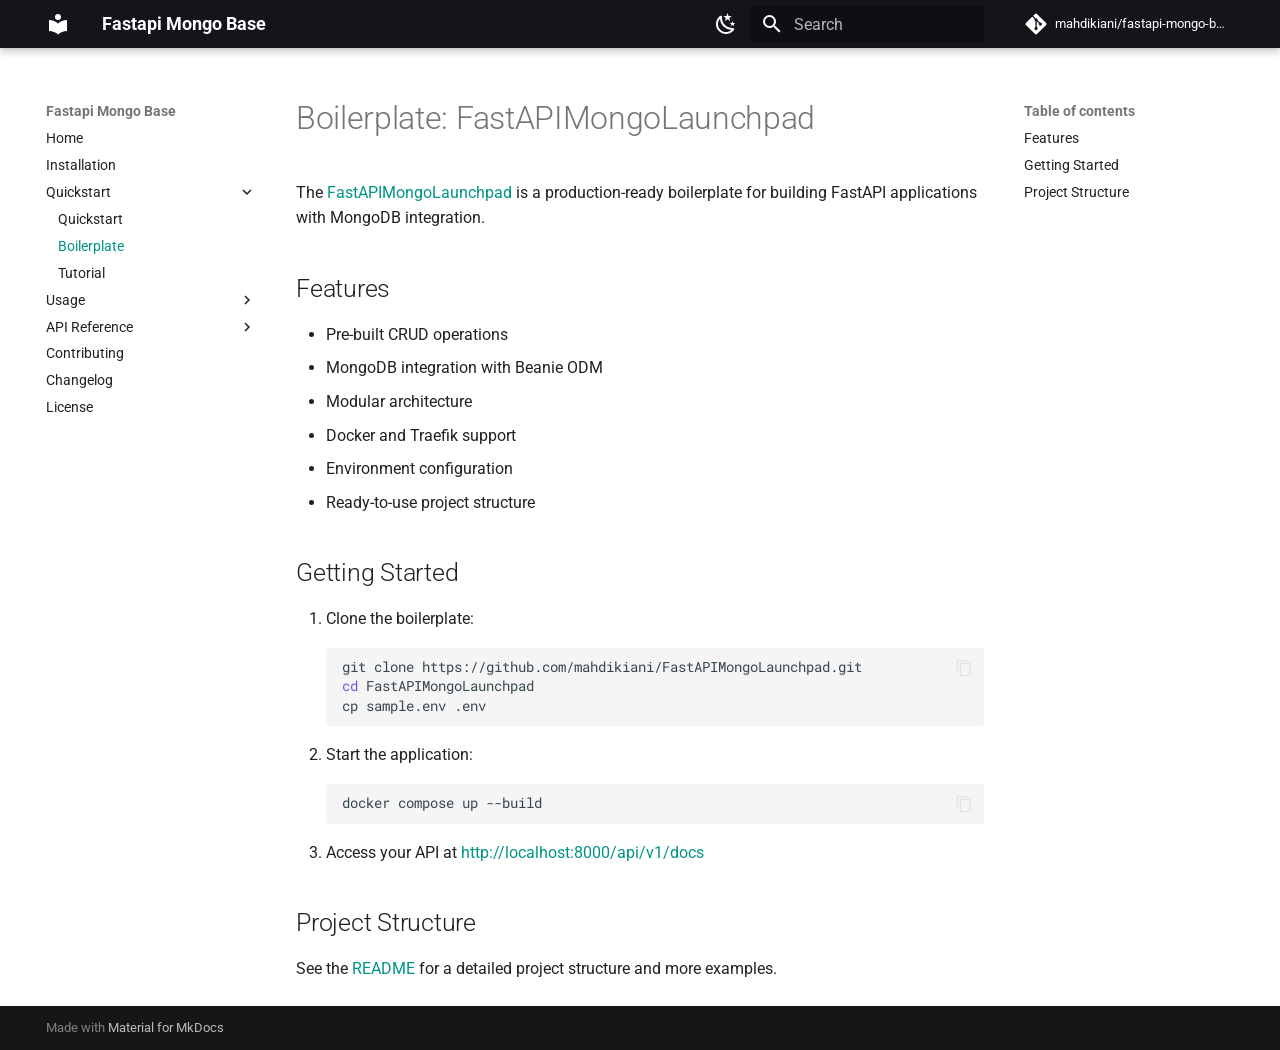
==== commit 766a6397: "Deployed 0d3d8ae with MkDocs version: 1.6.1" ====
--- a/boilerplate/index.html
+++ b/boilerplate/index.html
@@ -790,18 +790,14 @@
 </ul>
 <h2 id="getting-started">Getting Started</h2>
 <ol>
-<li>Clone the boilerplate:</li>
-</ol>
-<pre><code class="language-bash">git clone https://github.com/mahdikiani/FastAPIMongoLaunchpad.git
-cd FastAPIMongoLaunchpad
-cp sample.env .env
-</code></pre>
-<ol>
-<li>Start the application:</li>
-</ol>
-<pre><code class="language-bash">docker compose up --build
-</code></pre>
-<ol>
+<li>Clone the boilerplate:
+<div class="language-bash highlight"><pre><span></span><code><span id="__span-0-1"><a id="__codelineno-0-1" name="__codelineno-0-1" href="#__codelineno-0-1"></a>git<span class="w"> </span>clone<span class="w"> </span>https://github.com/mahdikiani/FastAPIMongoLaunchpad.git
+</span><span id="__span-0-2"><a id="__codelineno-0-2" name="__codelineno-0-2" href="#__codelineno-0-2"></a><span class="nb">cd</span><span class="w"> </span>FastAPIMongoLaunchpad
+</span><span id="__span-0-3"><a id="__codelineno-0-3" name="__codelineno-0-3" href="#__codelineno-0-3"></a>cp<span class="w"> </span>sample.env<span class="w"> </span>.env
+</span></code></pre></div></li>
+<li>Start the application:
+<div class="language-bash highlight"><pre><span></span><code><span id="__span-1-1"><a id="__codelineno-1-1" name="__codelineno-1-1" href="#__codelineno-1-1"></a>docker<span class="w"> </span>compose<span class="w"> </span>up<span class="w"> </span>--build
+</span></code></pre></div></li>
 <li>Access your API at <a href="http://localhost:8000/api/v1/docs">http://localhost:8000/api/v1/docs</a></li>
 </ol>
 <h2 id="project-structure">Project Structure</h2>
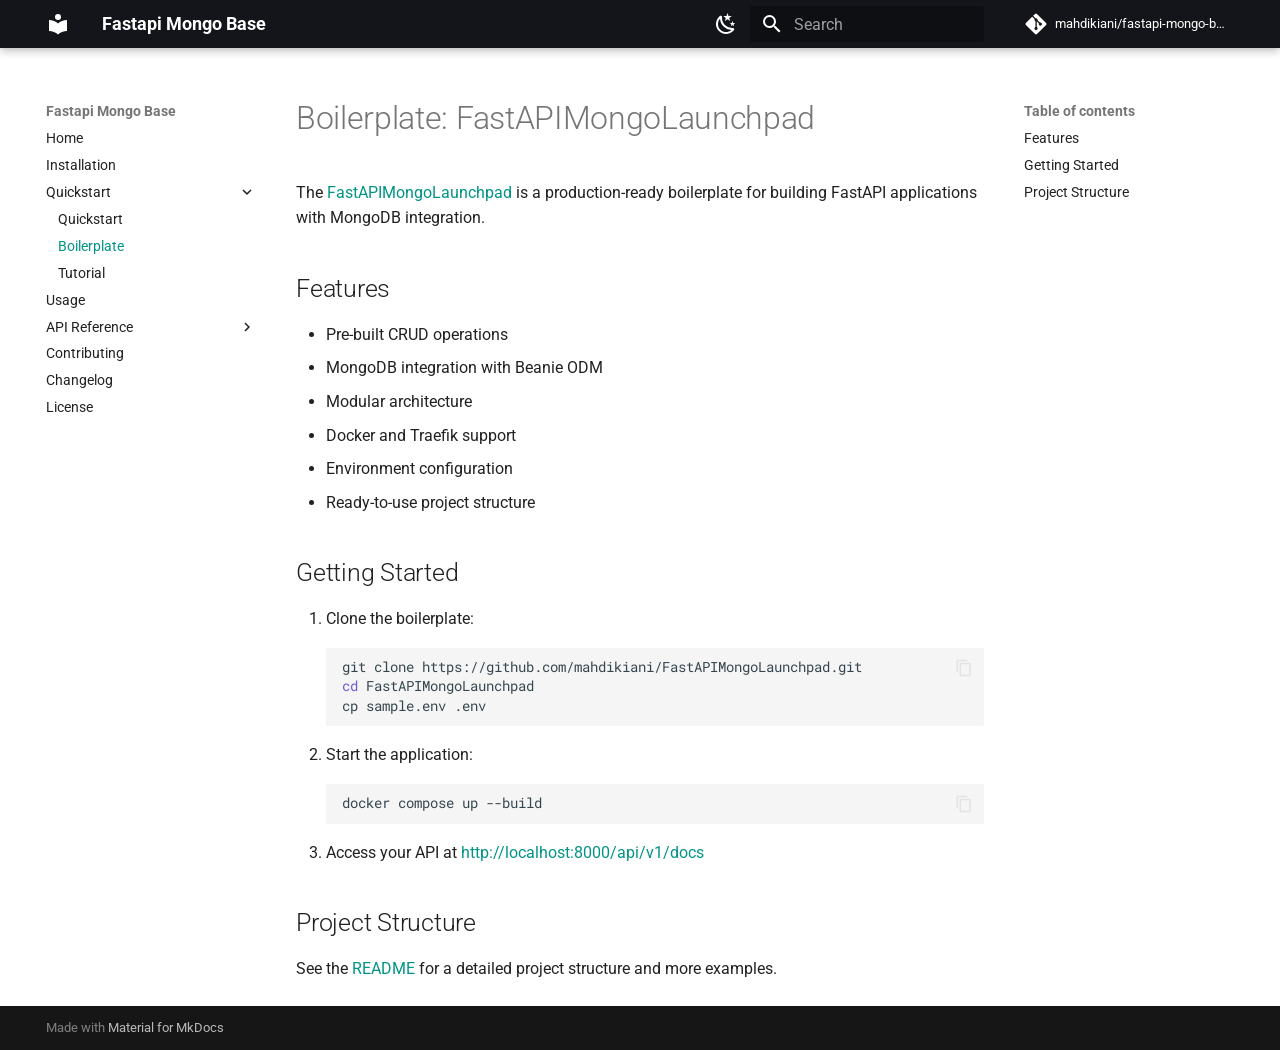
==== commit 7559d510: "Deployed 5678f10 with MkDocs version: 1.6.1" ====
--- a/boilerplate/index.html
+++ b/boilerplate/index.html
@@ -486,20 +486,9 @@
   
   
   
-    
-    
-    
-    
-    
-    <li class="md-nav__item md-nav__item--nested">
-      
-        
-        
-        <input class="md-nav__toggle md-toggle " type="checkbox" id="__nav_4" >
-        
-          
-          <label class="md-nav__link" for="__nav_4" id="__nav_4_label" tabindex="0">
-            
+    <li class="md-nav__item">
+      <a href="../usage/" class="md-nav__link">
+        
   
   
   <span class="md-ellipsis">
@@ -508,42 +497,7 @@
   </span>
   
 
-            <span class="md-nav__icon md-icon"></span>
-          </label>
-        
-        <nav class="md-nav" data-md-level="1" aria-labelledby="__nav_4_label" aria-expanded="false">
-          <label class="md-nav__title" for="__nav_4">
-            <span class="md-nav__icon md-icon"></span>
-            Usage
-          </label>
-          <ul class="md-nav__list" data-md-scrollfix>
-            
-              
-                
-  
-  
-  
-  
-    <li class="md-nav__item">
-      <a href="../usage/" class="md-nav__link">
-        
-  
-  
-  <span class="md-ellipsis">
-    usage
-    
-  </span>
-  
-
-      </a>
-    </li>
-  
-
-              
-            
-          </ul>
-        </nav>
-      
+      </a>
     </li>
   
 
@@ -598,7 +552,7 @@
   
   
   <span class="md-ellipsis">
-    Endpoints
+    Endpoints & Customization
     
   </span>
   
